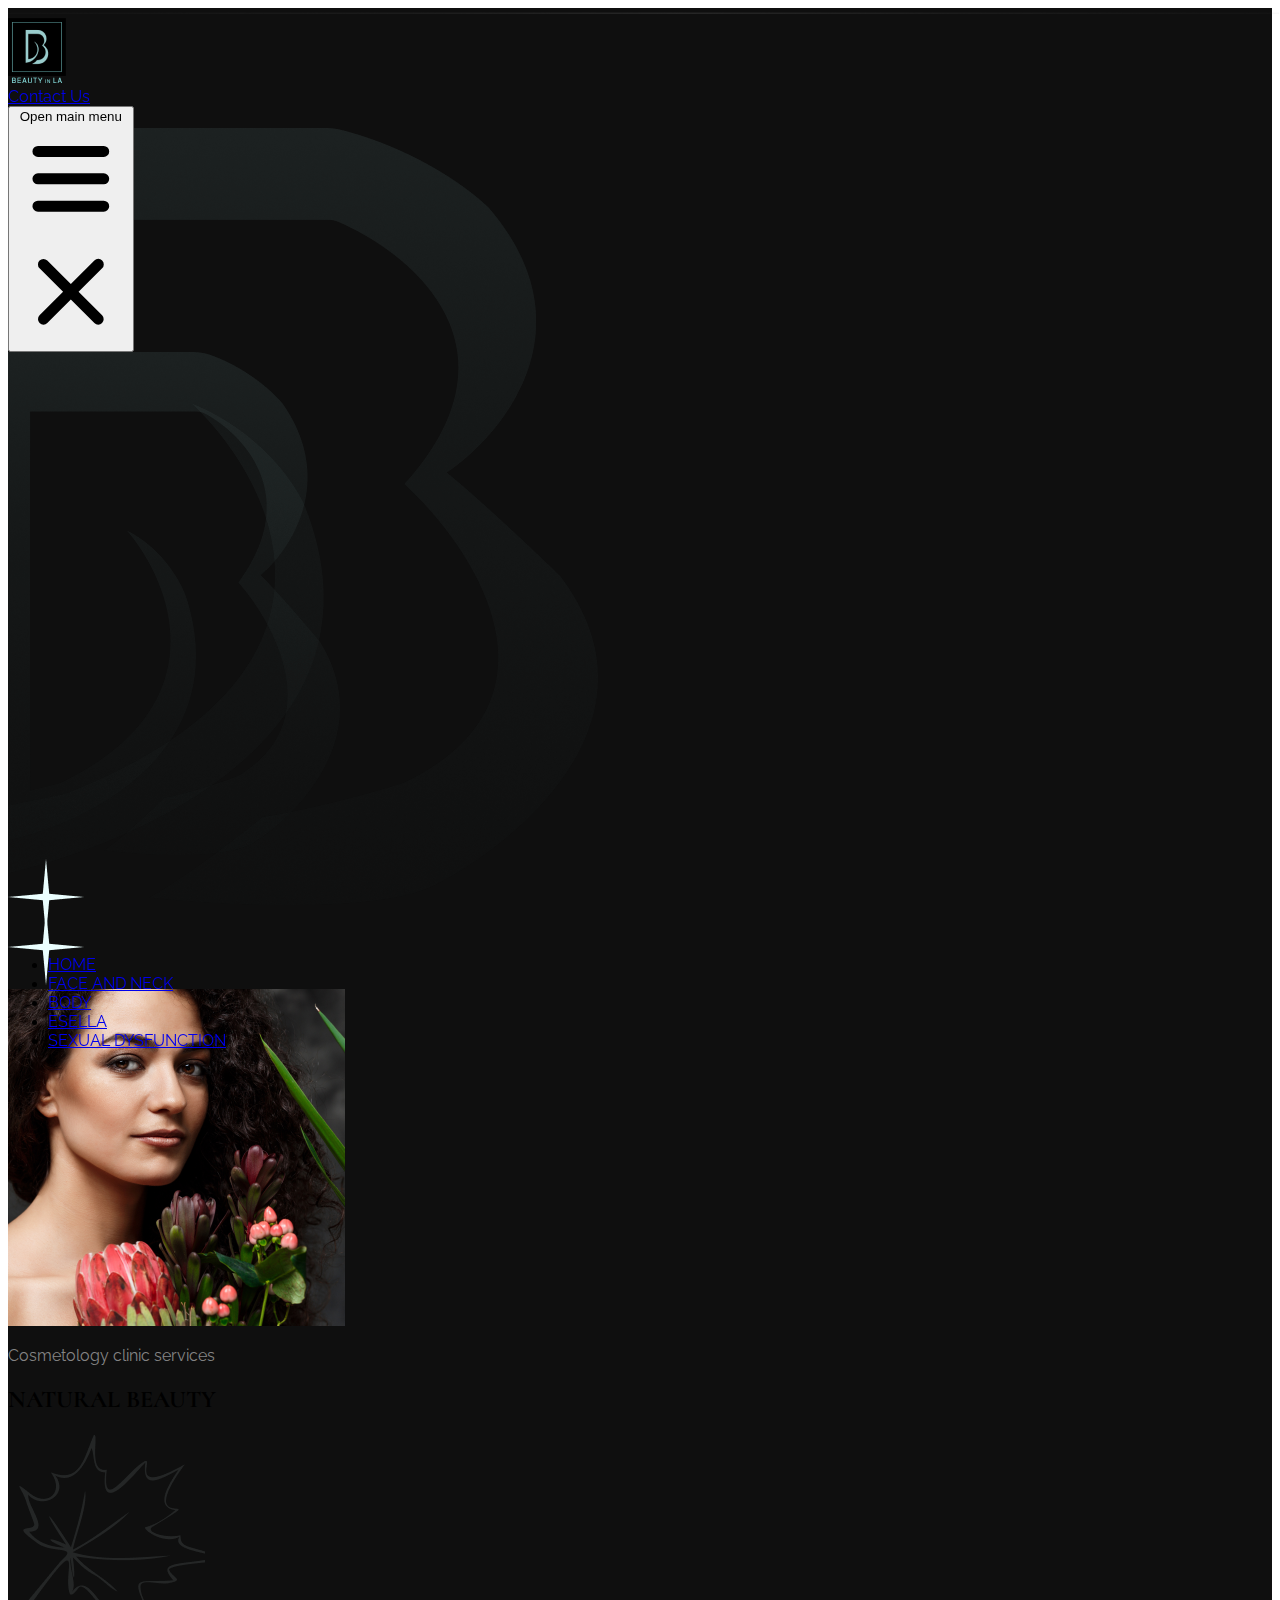
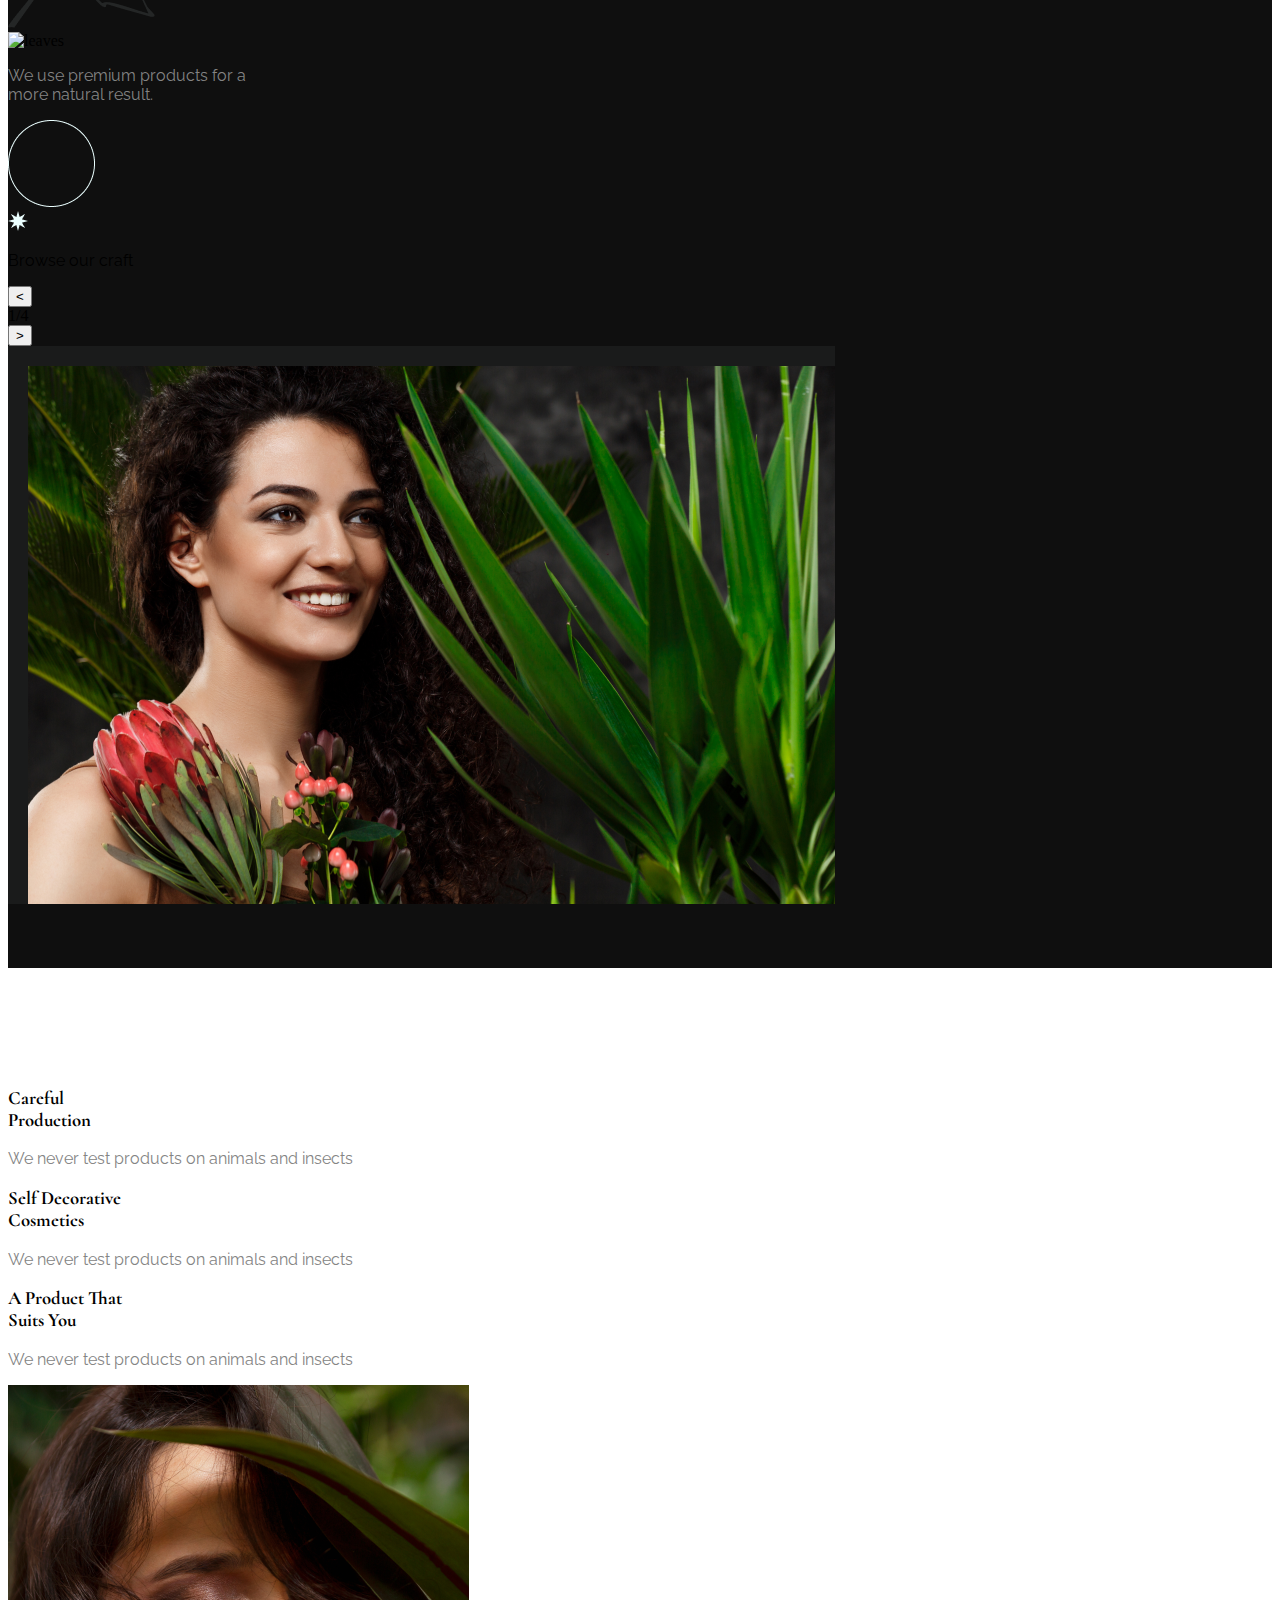
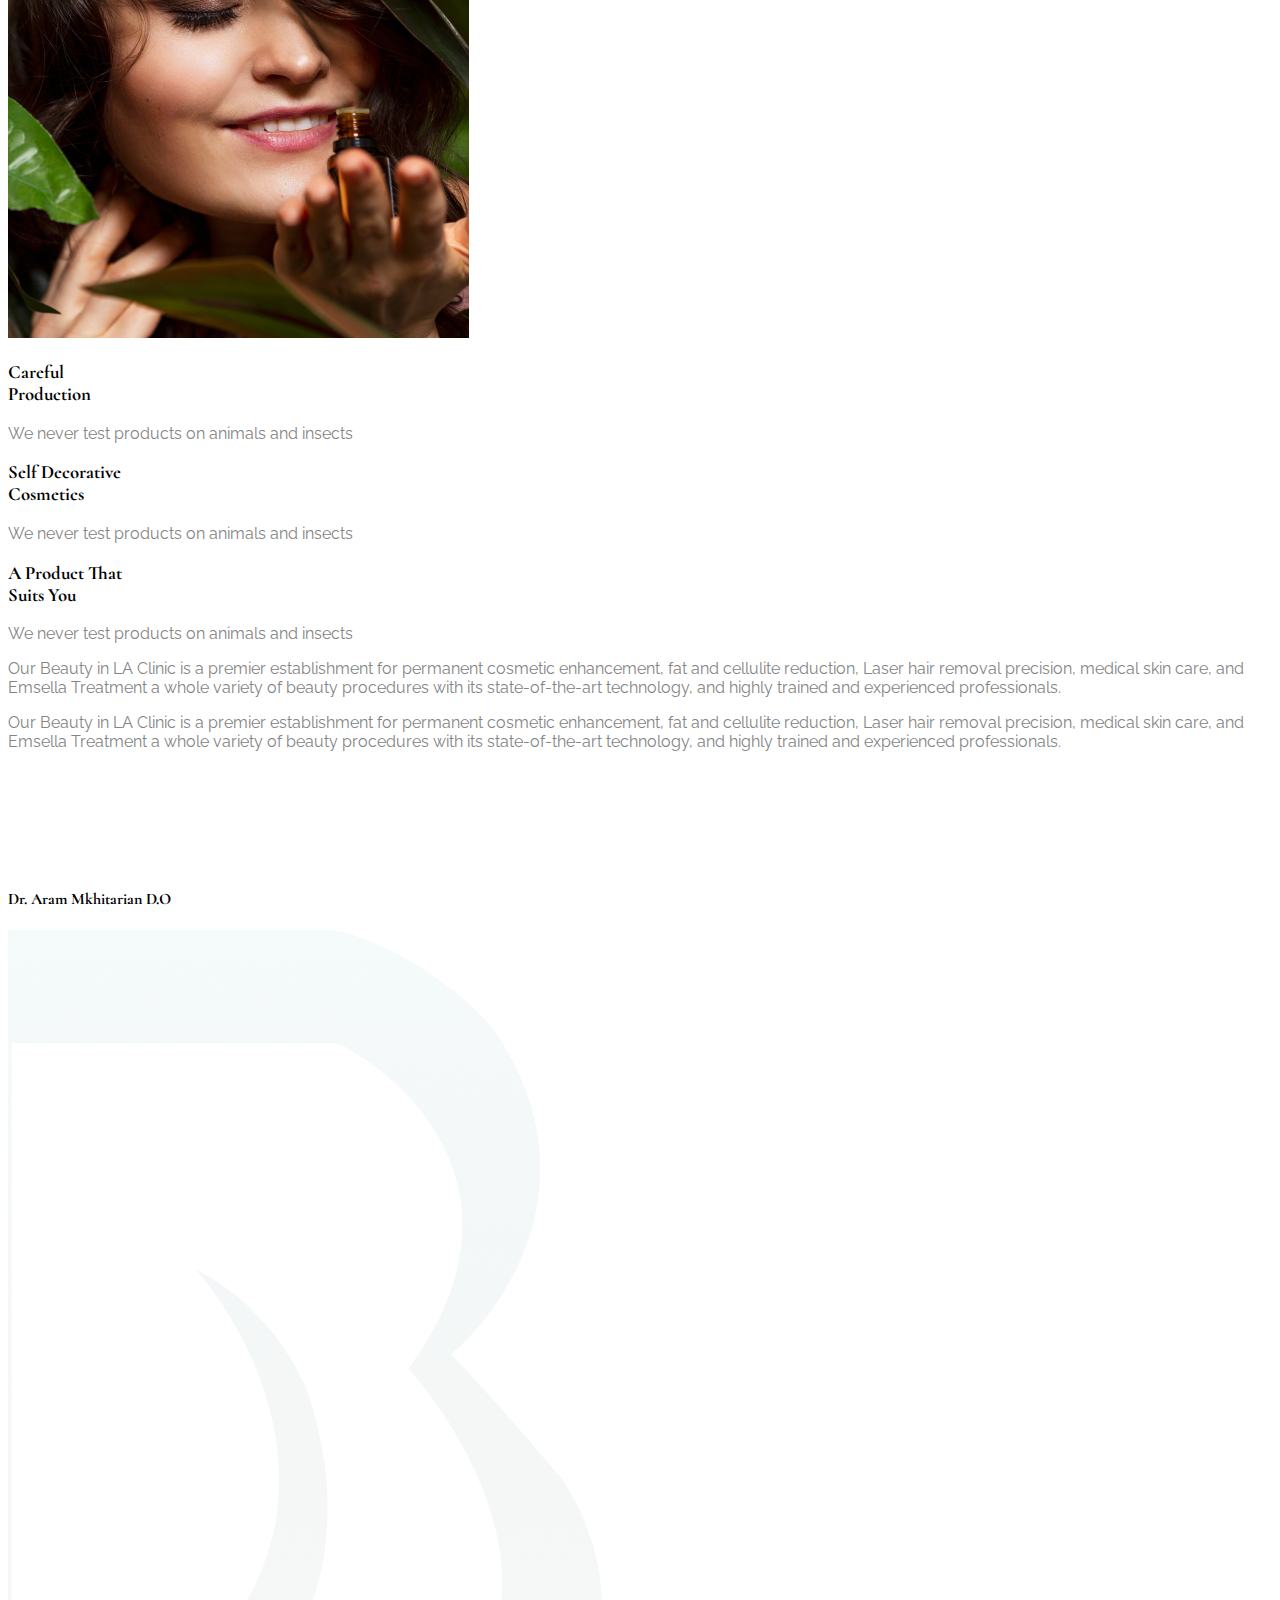
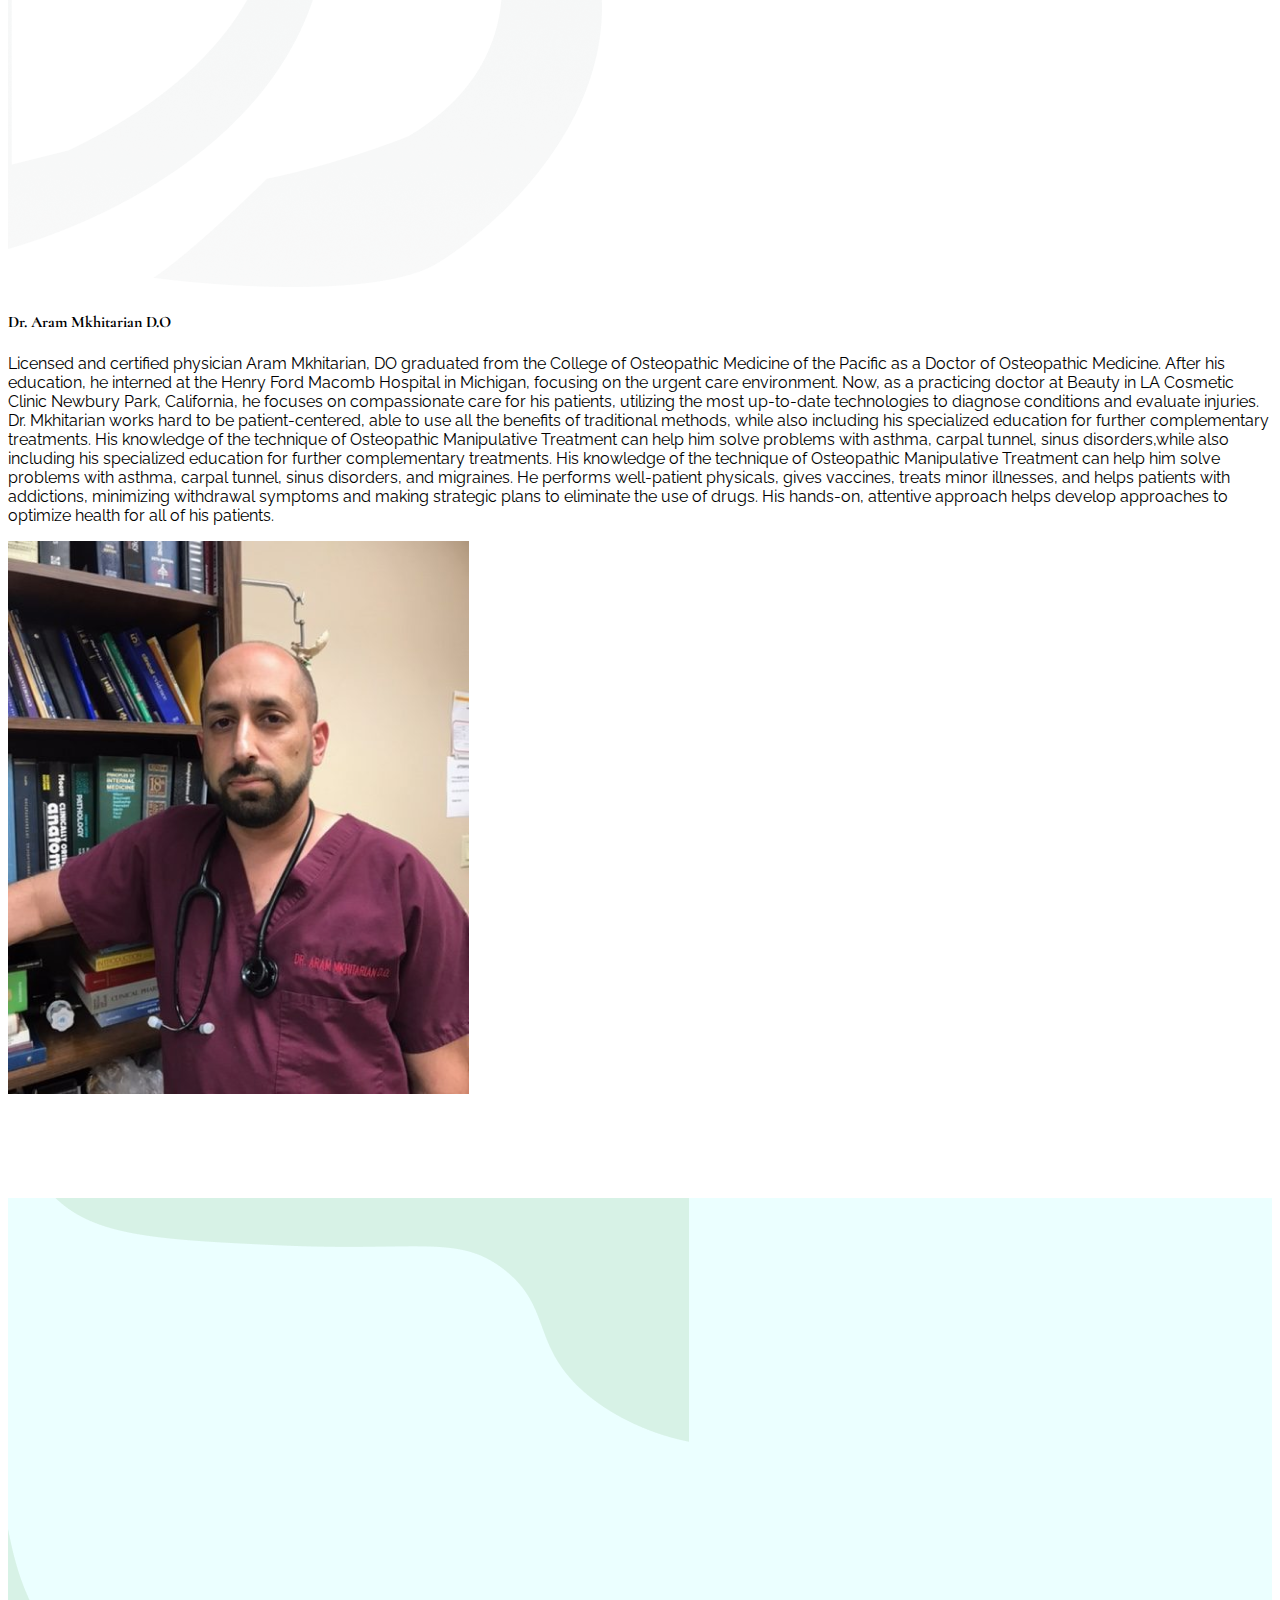
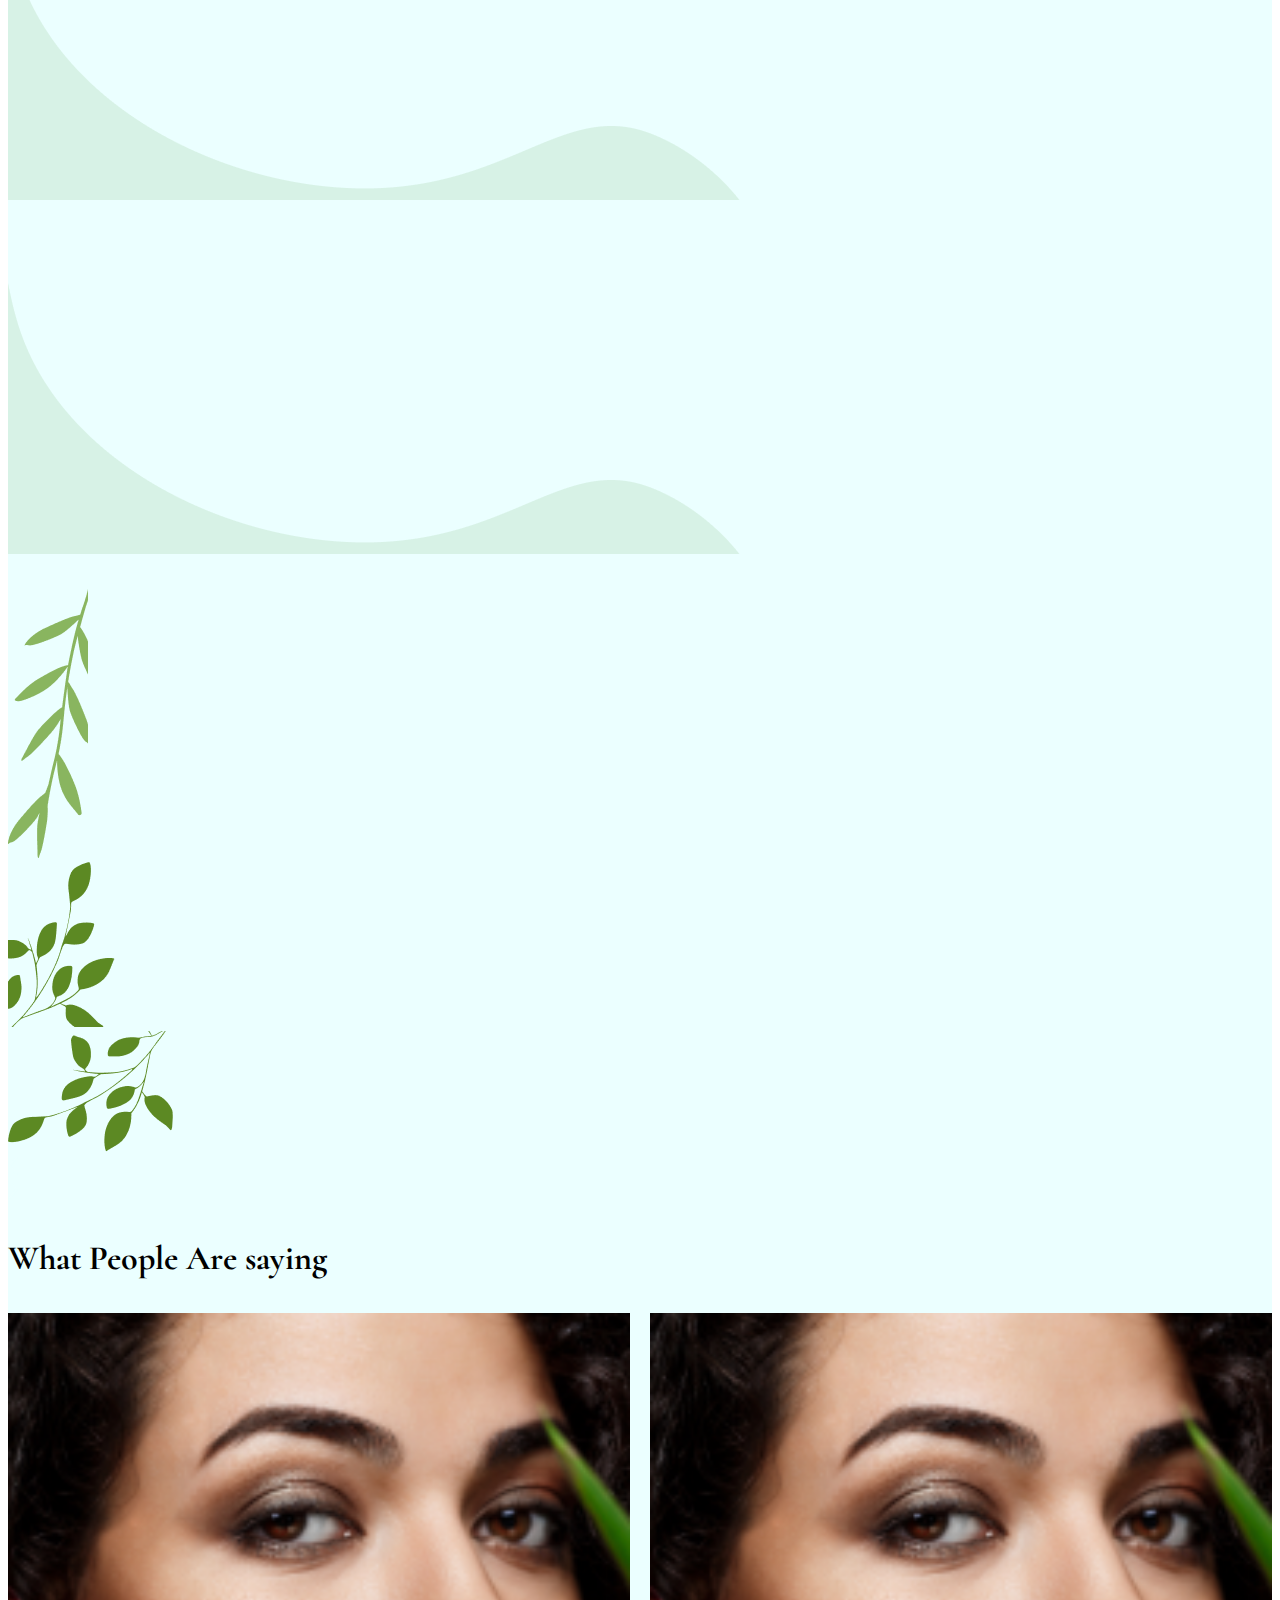
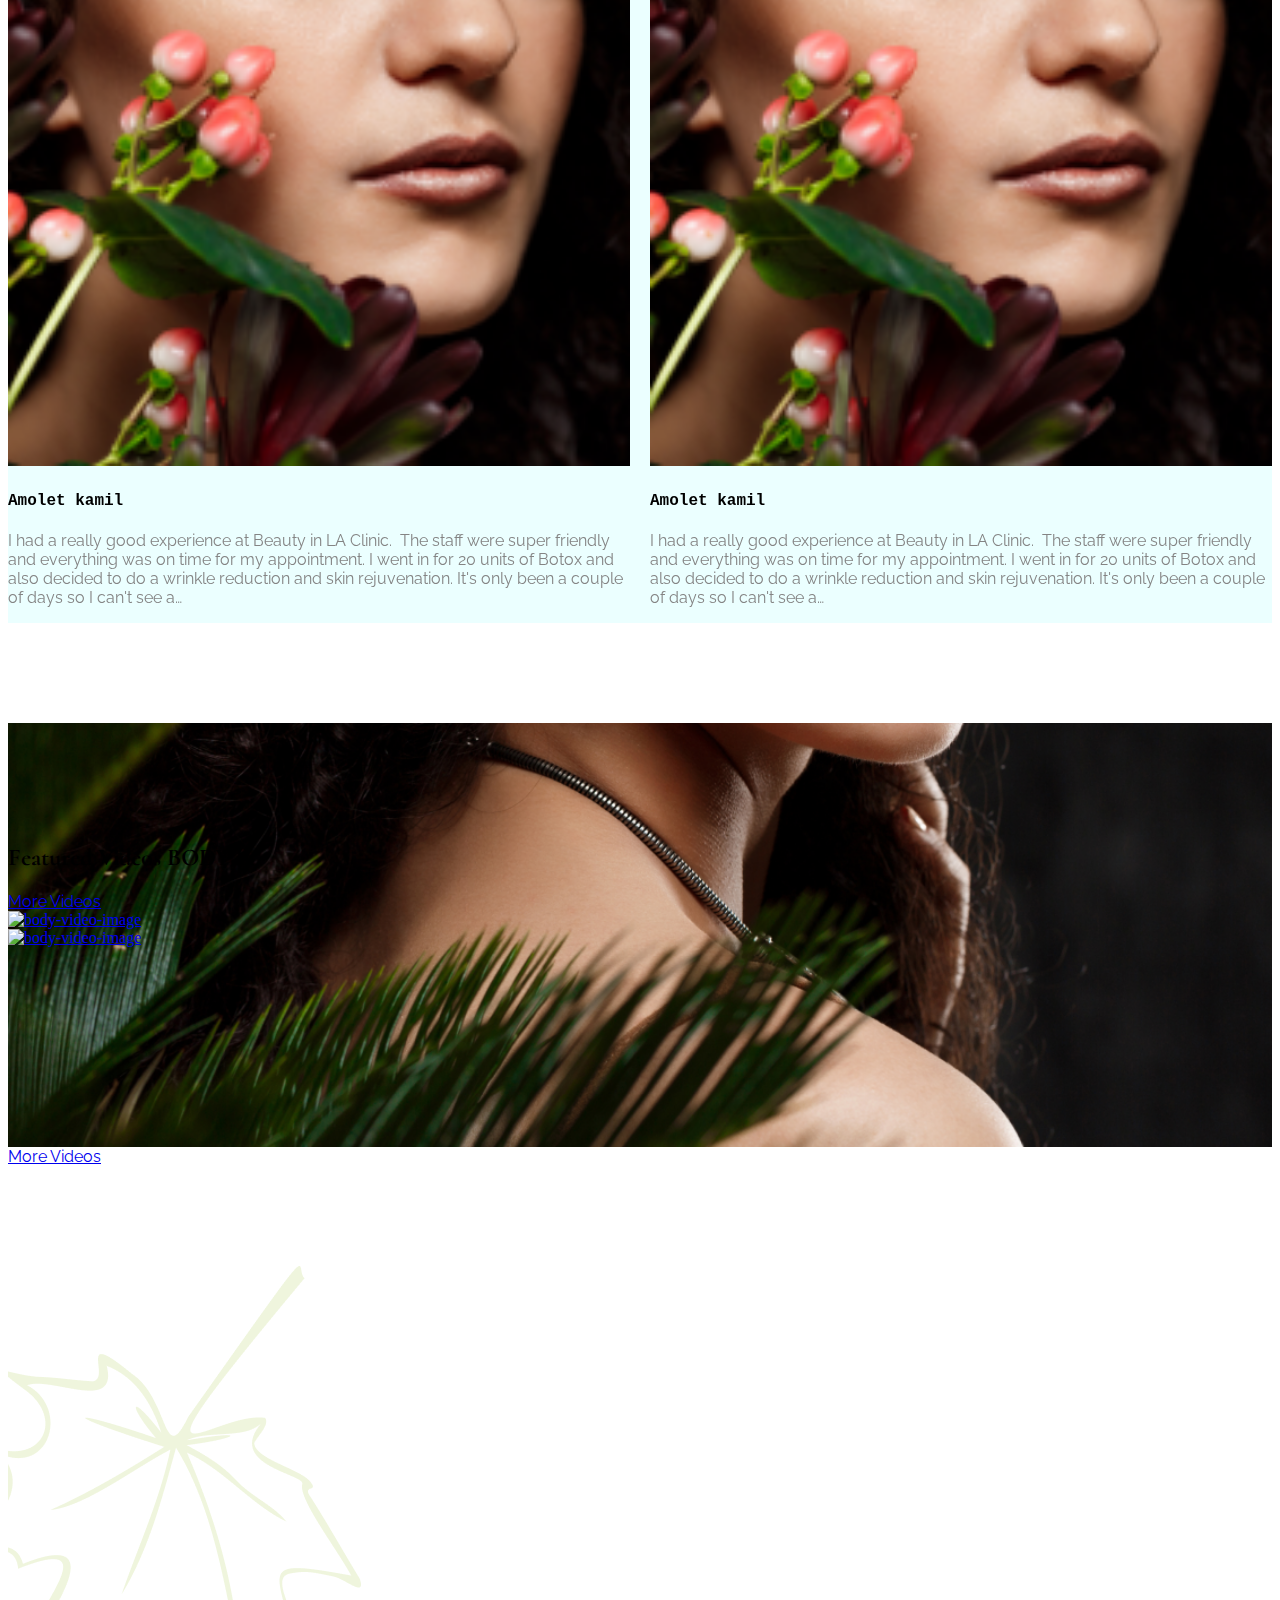
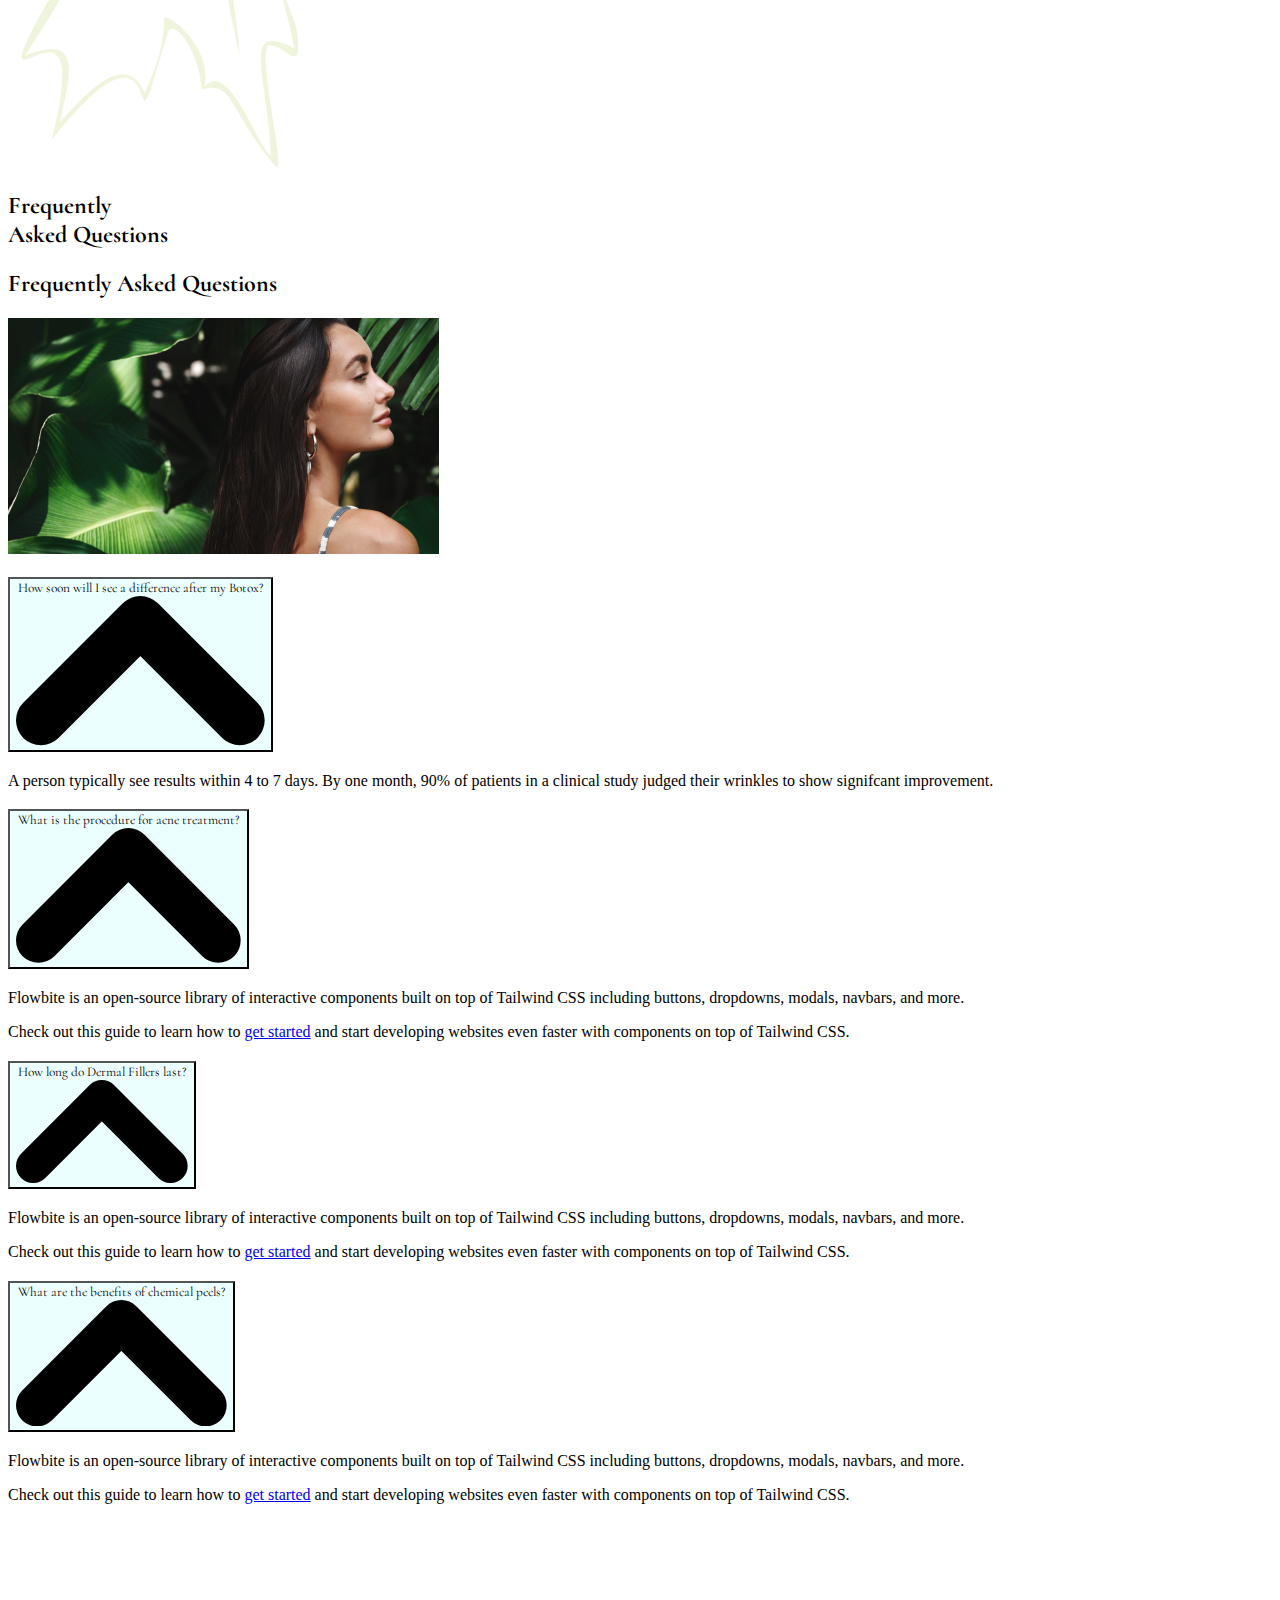
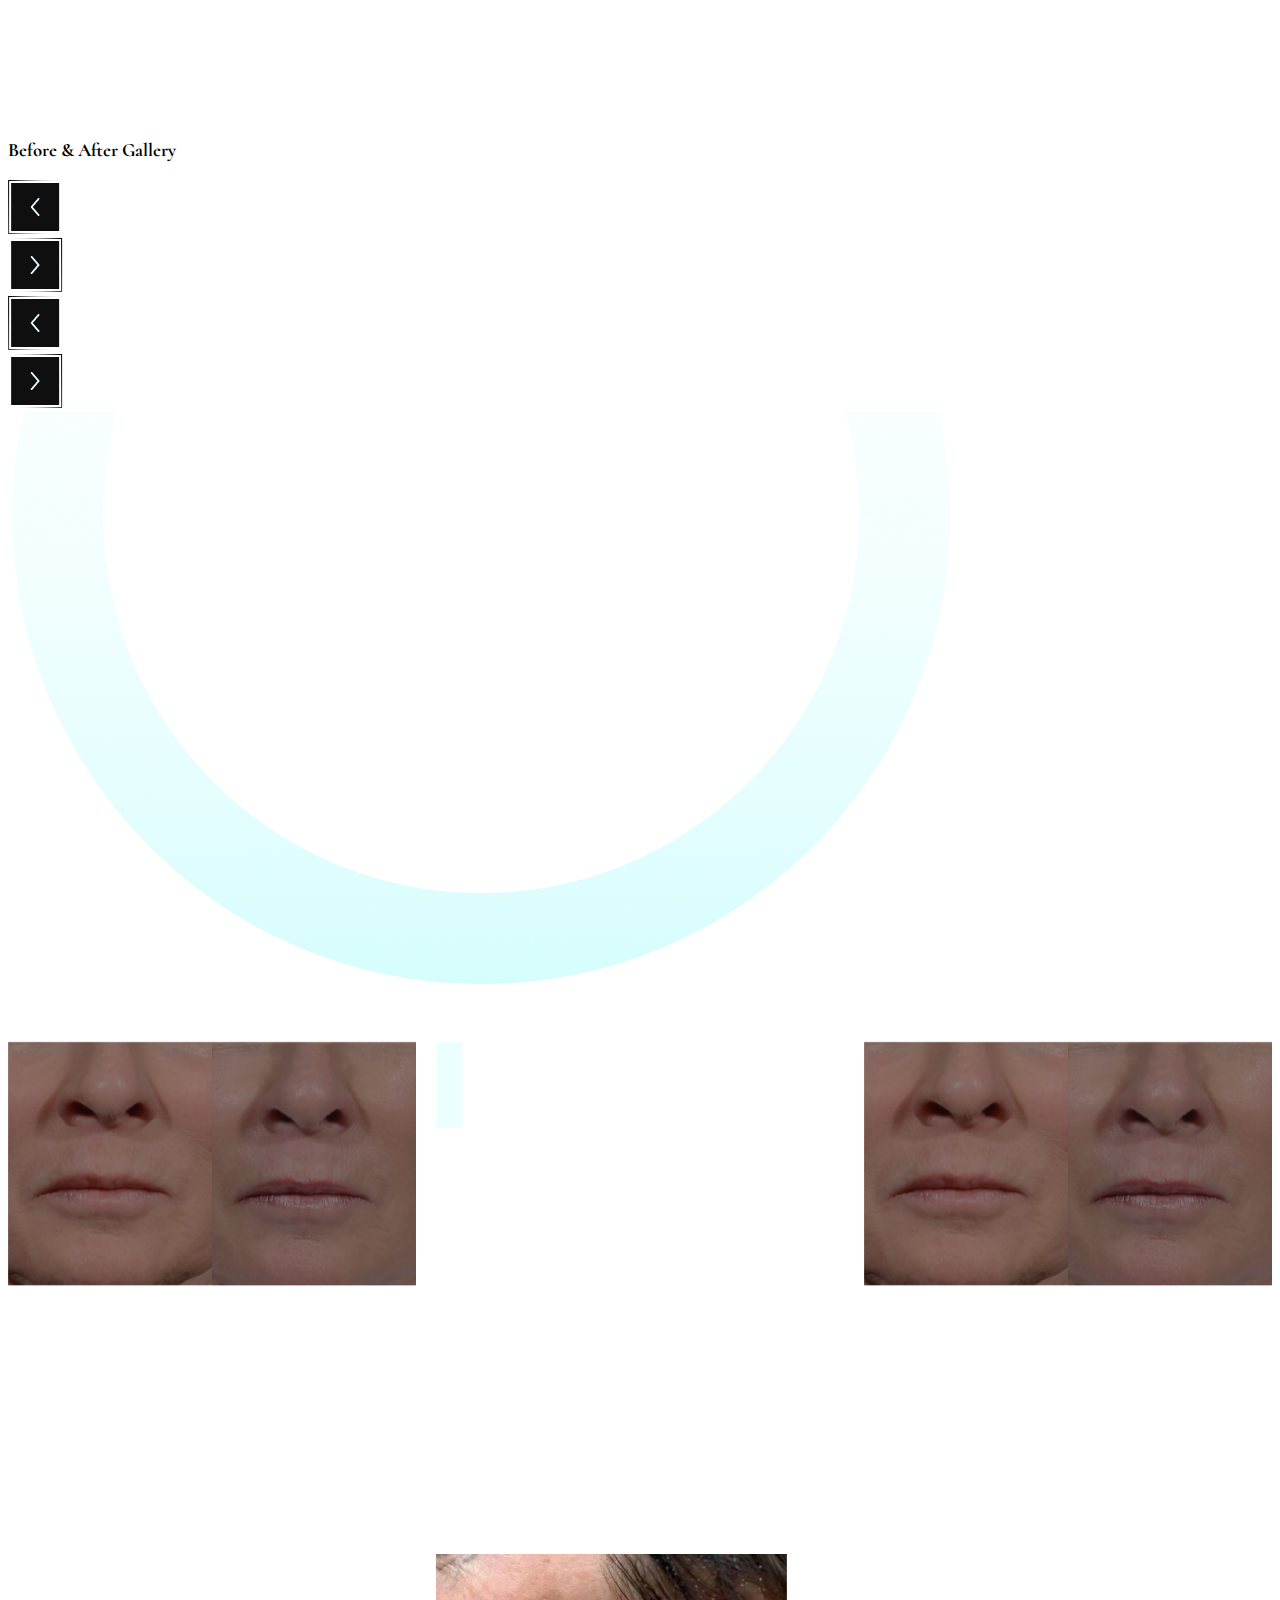
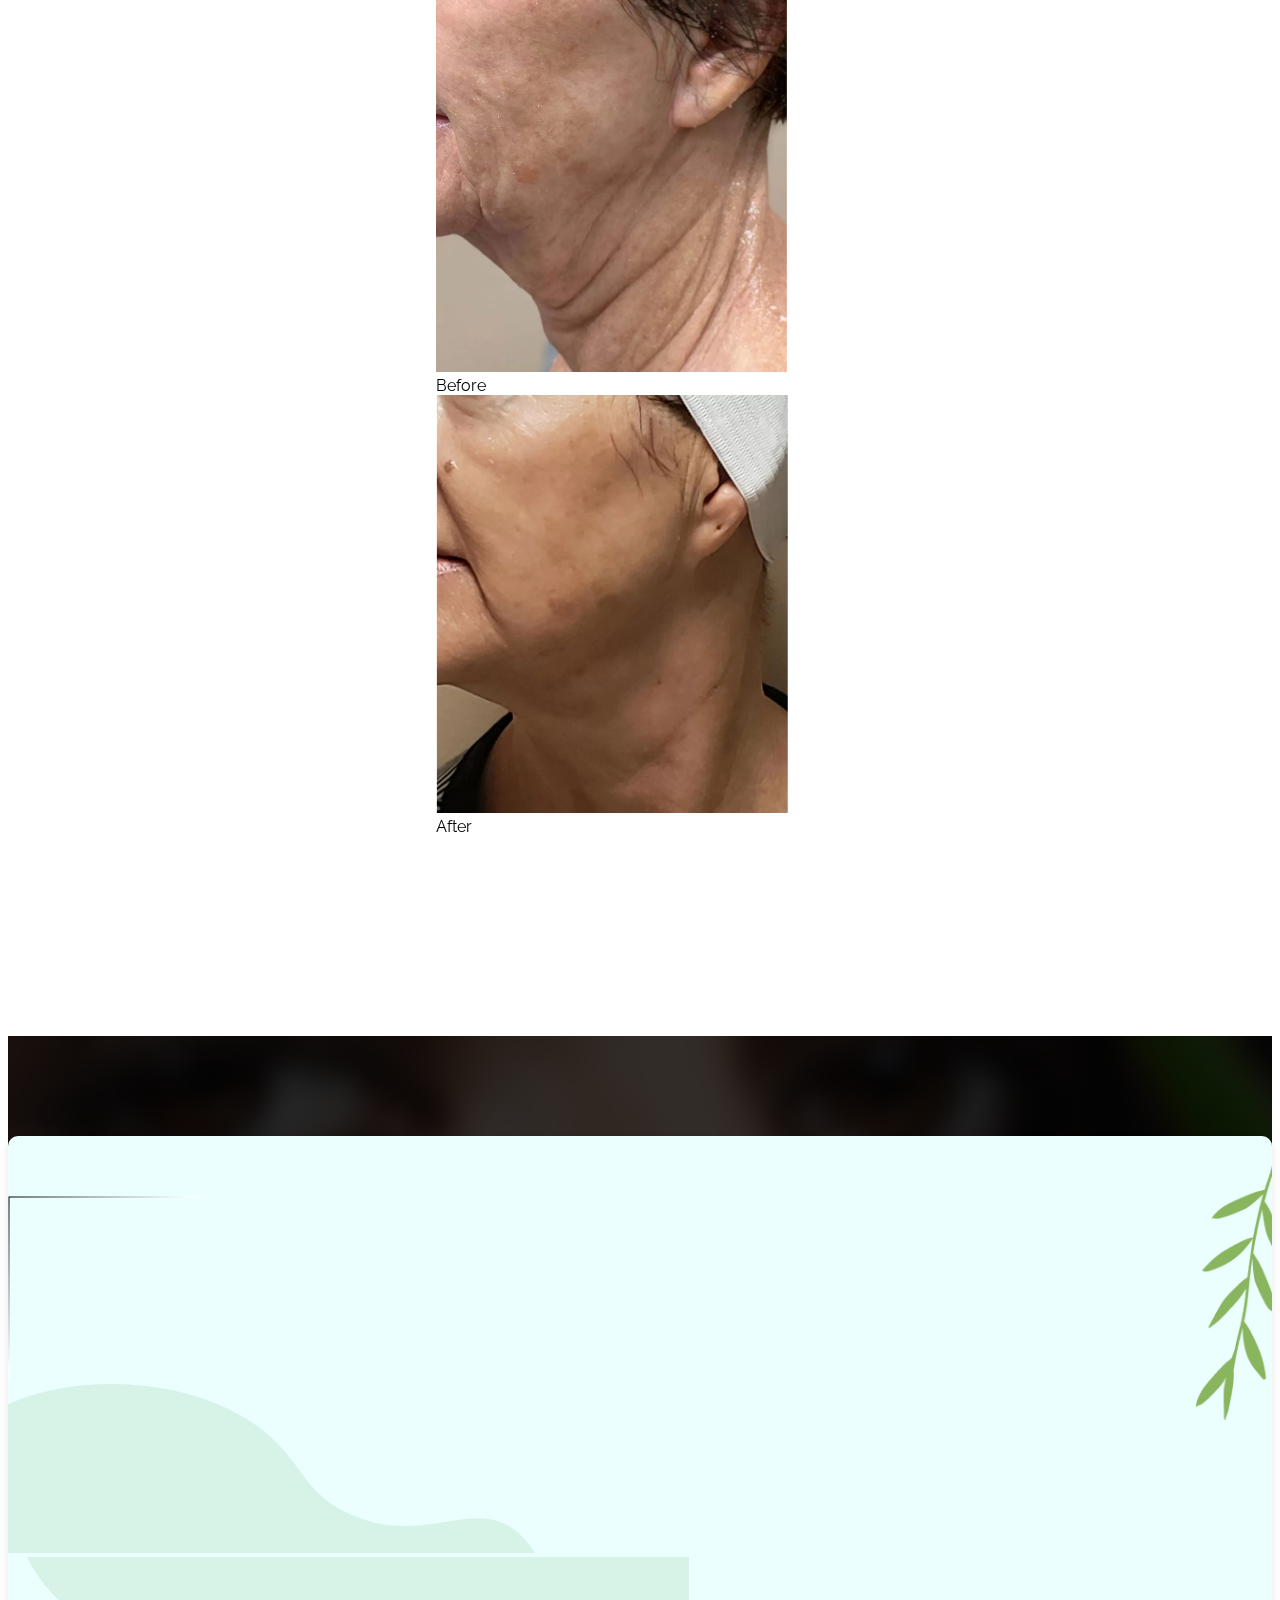
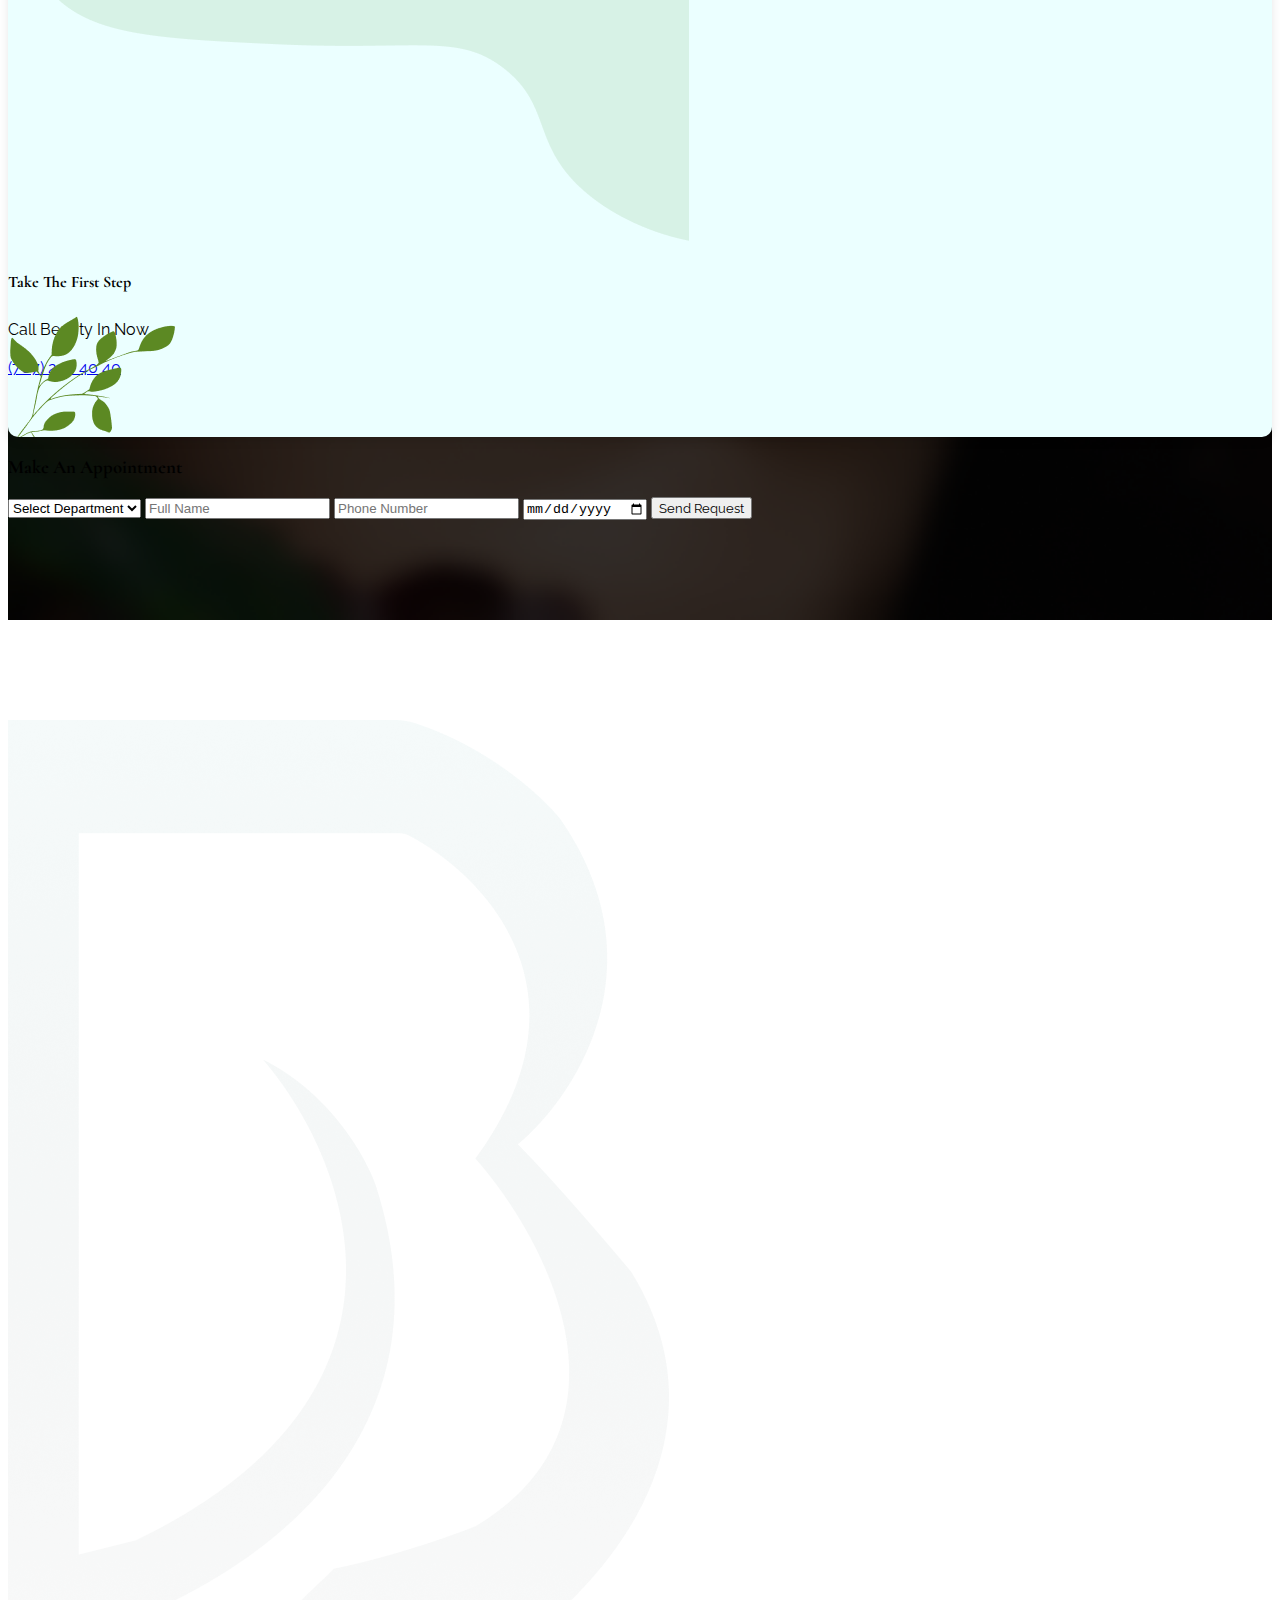
==== index.html @ b0ce586f "update in index page" ====
<!DOCTYPE html>
<html lang="en">
<head>
  <meta charset="UTF-8">
  <meta name="viewport" content="width=device-width, initial-scale=1.0">
  <title>Natural Beauty</title>
  <link rel="stylesheet" href="css/style.css">
  <link href="https://cdn.jsdelivr.net/npm/flowbite@2.5.2/dist/flowbite.min.css" rel="stylesheet" />
  <link rel="stylesheet" href="https://unpkg.com/swiper/swiper-bundle.min.css"/>
    <link rel="preconnect" href="https://fonts.googleapis.com">
    <link rel="preconnect" href="https://fonts.gstatic.com" crossorigin>
    <link href="https://fonts.googleapis.com/css2?family=Cormorant:ital,wght@0,300..700;1,300..700&display=swap" rel="stylesheet">
    <link rel="preconnect" href="https://fonts.googleapis.com">
    <link rel="preconnect" href="https://fonts.gstatic.com" crossorigin>
    <link href="https://fonts.googleapis.com/css2?family=Cormorant:ital,wght@0,300..700;1,300..700&family=Raleway:ital,wght@0,100..900;1,100..900&display=swap" rel="stylesheet">
  <script src="https://cdn.tailwindcss.com"></script>
  <script src="https://code.jquery.com/jquery-3.6.0.min.js"></script>
  <script src="https://cdn.jsdelivr.net/npm/flowbite@2.5.2/dist/flowbite.min.js"></script>

</head>
<body>

    <header class="">
        <nav class="nav-bar px-4 lg:px-6 py-2.5 ">
            <div class="w-full md:w-10/12 xl:w-12/12 flex flex-wrap justify-between items-center mx-auto relative z-0">
                <div class="background absolute top-[120%] left-[2%] w-full h-full ">
                    <img src="assets/images/Line1.png" alt="line" class="hidden md:block" class="">
                </div>
                <a href="index.html" class="flex justify-center items-start ">
                    <img src="assets/images/logo.png" class="mr-3 h-6 sm:h-12" alt="Flowbite Logo " />
                </a>
                <div class="flex  lg:order-2 relative z-10">
                  <div class="hidden lg:block btn bg-cyan-200  hover:bg-cyan-300 p-1 ">
                    <a href="contactus.html" class="hidden md:block  relative z-20   text-black-900 font-semibold py-1 px-3  raleway ">Contact Us</a>
                  </div>
                    <button data-collapse-toggle="mobile-menu-2" type="button" class="inline-flex items-center p-2 ml-1 text-sm text-gray-500 rounded-lg lg:hidden hover:bg-gray-100 focus:outline-none focus:ring-2 focus:ring-gray-200 dark:text-gray-400 dark:hover:bg-gray-700 dark:focus:ring-gray-600" aria-controls="mobile-menu-2" aria-expanded="false">
                        <span class="sr-only">Open main menu</span>
                        <svg class="w-6 h-6" fill="currentColor" viewBox="0 0 20 20" xmlns="http://www.w3.org/2000/svg"><path fill-rule="evenodd" d="M3 5a1 1 0 011-1h12a1 1 0 110 2H4a1 1 0 01-1-1zM3 10a1 1 0 011-1h12a1 1 0 110 2H4a1 1 0 01-1-1zM3 15a1 1 0 011-1h12a1 1 0 110 2H4a1 1 0 01-1-1z" clip-rule="evenodd"></path></svg>
                        <svg class="hidden w-6 h-6" fill="currentColor" viewBox="0 0 20 20" xmlns="http://www.w3.org/2000/svg"><path fill-rule="evenodd" d="M4.293 4.293a1 1 0 011.414 0L10 8.586l4.293-4.293a1 1 0 111.414 1.414L11.414 10l4.293 4.293a1 1 0 01-1.414 1.414L10 11.414l-4.293 4.293a1 1 0 01-1.414-1.414L8.586 10 4.293 5.707a1 1 0 010-1.414z" clip-rule="evenodd"></path></svg>
                    </button>
                </div>
                <div class="hidden justify-between items-center w-full  lg:flex lg:w-auto lg:order-1  py-64 md:px-0 md:py-0 bg-img-header relative" id="mobile-menu-2">
                    <div class="back-image mx-10 md:mx-0">
                        <div class="first absolute top-[10%] left-[0%] w-full h-full block md:hidden">
                              <img src="assets/images/header-vector.png" alt="images" class="w-11/12">
                        </div>
                        <div class="first absolute top-[15%] left-[70%] w-full h-full block md:hidden">
                          <img src="assets/images/banner-Star 2.png" alt="images" class="w-2/12">
                        </div>
                    </div>
                    <ul class="flex flex-col mt-4 font-medium lg:flex-row lg:space-x-8 lg:mt-0 relative z-40">
                      <li>
                        <a href="index.html" class="raleway block py-2 pr-4 pl-3 text-gray-700 border-b border-gray-100 lg:border-0 rounded bg-primary-700 lg:bg-transparent lg:text-primary-700 lg:p-0 dark:text-white" aria-current="page">HOME</a>
                    </li>
                    <li>
                        <a href="faceAndNeck.html" class="raleway block py-2 pr-4 pl-3 text-gray-700 border-b border-gray-100 hover:bg-gray-50 lg:hover:bg-transparent lg:border-0 lg:hover:text-primary-700 lg:p-0 dark:text-gray-400 lg:dark:hover:text-white dark:hover:bg-gray-700 dark:hover:text-white lg:dark:hover:bg-transparent dark:border-gray-700">FACE AND NECK</a>
                    </li>
                    <li>
                        <a href="body.html" class="raleway block py-2 pr-4 pl-3 text-gray-700 border-b border-gray-100 hover:bg-gray-50 lg:hover:bg-transparent lg:border-0 lg:hover:text-primary-700 lg:p-0 dark:text-gray-400 lg:dark:hover:text-white dark:hover:bg-gray-700 dark:hover:text-white lg:dark:hover:bg-transparent dark:border-gray-700">BODY</a>
                    </li>
                    <li>
                        <a href="esella.html" class="raleway block py-2 pr-4 pl-3 text-gray-700 border-b border-gray-100 hover:bg-gray-50 lg:hover:bg-transparent lg:border-0 lg:hover:text-primary-700 lg:p-0 dark:text-gray-400 lg:dark:hover:text-white dark:hover:bg-gray-700 dark:hover:text-white lg:dark:hover:bg-transparent dark:border-gray-700">ESELLA</a>
                    </li>
                    <li>
                        <a href="sexual.html" class=" raleway block py-2 pr-4 pl-3  text-white border-b border-gray-100 hover:bg-gray-50 lg:hover:bg-transparent lg:border-0 lg:hover:text-primary-700 lg:p-0 dark:text-gray-400 lg:dark:hover:text-white dark:hover:bg-gray-700 dark:hover:text-white lg:dark:hover:bg-transparent dark:border-gray-700">SEXUAL DYSFUNCTION</a>
                    </li>
                    </ul>
                </div>
            </div> 
        </nav>
    </header>

    <main>

        <!-- main-banner  -->
        <div class="swiper-container3 overflow-hidden ">
            <div class="swiper-wrapper">
                <div class="swiper-slide relative z-0">
                    <section>
                        <div class="main-banner relative truncate">
                            <div class="main-banner-background-image absolute top-0 left-[-3%] w-11/12 h-full">
                                <img src="assets/faceAdNecks-images/banner-vector.png" alt="main banner image">
                            </div>
                            <div class="container mx-auto flex justify-center mb-10">
                                <div class="w-11/12 lg:w-8/12 xl:w-full ">
                                    <div class="main-banner-container">
                                        <div class="w-full flex flex-row lg:flex-row justify-start relative items-center lg:items-start">
                                            <div class="star-background-image absolute top-[-6%] right-[15%] hidden lg:block">
                                                <img src="assets/faceAdNecks-images/star.png" alt="star">
                                            </div>
                                            <div class="banner-first-image text-white">
                                                <img src="assets/images/banner-image-1.png" alt="banner-image" class="max-w-full">
                                            </div>
                                            <div class="banner-heading text-4xl text-white ml-0 lg:ml-8 mt-4 lg:mt-10 lg:text-6xl ">
                                                <p class=" raleway text-sm md:text-base text-color">Cosmetology clinic services</p>
                                                <h2 class="cormorant text-start lg:text-left ml-3 lg:ml-0">
                                                  <span class="block lg:inline-block text-white ">NATURAL</span>
                                                  <span class="block lg:inline-block text-white ">BEAUTY</span>
                                              </h2>
                                          </div>
                                        </div>
                                        <div class="w-11/12 mt-4 relative">
                                            <div class="leave-background-image absolute top-[-80%] right-[-20%] hidden md:block">
                                                <img src="assets/faceAdNecks-images/leaves.png" alt="leaves">
                                            </div>
                                            <div class="leave-background-image absolute bottom-[-20%] right-[-20%] block md:hidden">
                                              <img src="assets/images/background-leave-2.png" alt="leaves">
                                            </div>
                                            <div class="banner-second-part flex flex-col xl:flex-row justify-between items-center lg:items-start">
                                                <div class="banner-second-text text-start w-full xl:w-1/2 lg:text-left order-last xl:order-first ">
                                                    <div class="banner-p my-4 ">
                                                        <p class="text-color raleway ">We use premium products for a <br> more natural result.</p>
                                                    </div>
                                                    <div class="banner-crub flex justify-start relative lg:justify-start items-center">
                                                        <div class="banner-crub-image mr-3 relative z-0">
                                                            <img src="assets/images/Ellipse-2.png" alt="Home">
                                                            <div class="star absolute top-[40%] left-[40%] lg:left-[40%]">  
                                                              <img src="assets/images/Star-1.png" alt="Home" class="">
                                                          </div>
                                                        </div>
                                                        
                                                        <p class="mr-3 text-white relative z-40"></p>
                                                        <p class="text-white relative z-20 -ml-12 raleway px-2  heading-color">Browse our craft</p>

                                                        <div class="btn absolute bottom-[-80%] md:bottom-[-150%]  left-0 block ">
                                                          <div class="flex items-center justify-center mt-4 space-x-4 relative items-center">
                                                            <button id="swipers-button-next3" class="swipers-button-prev3 text-white text-lg disabled:opacity-50"><</button><img src="assets/images/arrow-line.png" alt="" class="max-w-full mt-1">
                                                            <div class="flex ">
                                                              <div class="flex absolute top-[50%] left-[12%] ">
                                                                <div class="border border-x-8"></div>
                                                              <div class="border border-x-8"></div>
                                                              <div class="border border-x-8"></div>
                                                              </div>
                                                            </div>
                                                            <div id="pagination" class="text-white font-medium absolute top-[10%]">1/4</div>
                                                            <button id="swipers-button-prev3" class="swipers-button-next3 text-white text-lg disabled:opacity-50">></button>
                                                          </div>
                                                        </div>
                                                    </div>
                                                </div>
                                                <div class="banner-second-image1 mt-6 xl:-mt-36 order-first xl:order-last">
                                                    <img src="assets/images/banner-image.png" alt="banner-image" class="max-w-full">
                                                </div>
                                            </div>
                                        </div>
                                    </div>
                                </div>
                            </div>
                        </div>
                    </section>
                </div>
                <div class="swiper-slide">
                  <section>
                      <div class="main-banner relative truncate">
                          <div class="main-banner-background-image absolute top-0 left-[-3%] w-11/12 h-full">
                              <img src="assets/faceAdNecks-images/banner-vector.png" alt="main banner image">
                          </div>
                          <div class="container mx-auto flex justify-center mb-10">
                              <div class="w-11/12 lg:w-8/12 xl:w-full ">
                                  <div class="main-banner-container">
                                      <div class="w-full flex flex-row lg:flex-row justify-start relative items-center lg:items-start">
                                          <div class="star-background-image absolute top-[-6%] right-[15%] hidden lg:block">
                                              <img src="assets/faceAdNecks-images/star.png" alt="star">
                                          </div>
                                          <div class="banner-first-image text-white">
                                              <img src="assets/images/banner-image-1.png" alt="banner-image" class="max-w-full">
                                          </div>
                                          <div class="banner-heading text-4xl text-white ml-0 lg:ml-8 mt-4 lg:mt-10 lg:text-6xl ">
                                              <p class=" raleway text-sm md:text-base text-color">Cosmetology clinic services</p>
                                              <h2 class="cormorant text-start lg:text-left ml-3 lg:ml-0">
                                                <span class="block lg:inline-block text-white ">NATURAL</span>
                                                <span class="block lg:inline-block text-white ">BEAUTY</span>
                                            </h2>
                                        </div>
                                      </div>
                                      <div class="w-11/12 mt-4 relative">
                                          <div class="leave-background-image absolute top-[-80%] right-[-20%] hidden lg:block">
                                              <img src="assets/faceAdNecks-images/leaves.png" alt="leaves">
                                          </div>
                                          <div class="leave-background-image absolute bottom-[-20%] right-[-20%] block md:hidden">
                                            <img src="assets/images/background-leave-2.png" alt="leaves">
                                          </div>
                                          <div class="banner-second-part flex flex-col xl:flex-row justify-between items-center lg:items-start">
                                              <div class="banner-second-text text-start w-full xl:w-1/2 lg:text-left order-last xl:order-first ">
                                                  <div class="banner-p my-4 ">
                                                      <p class="text-color raleway ">We use premium products for a <br> more natural result.</p>
                                                  </div>
                                                  <div class="banner-crub flex justify-start relative lg:justify-start items-center">
                                                      <div class="banner-crub-image mr-3 relative z-0">
                                                          <img src="assets/images/Ellipse-2.png" alt="Home">
                                                          <div class="star absolute top-[40%] left-[40%] lg:left-[40%]">  
                                                            <img src="assets/images/Star-1.png" alt="Home" class="">
                                                        </div>
                                                      </div>
                                                      
                                                      <p class="mr-3 text-white relative z-20"></p>
                                                      <p class="text-white relative z-20 -ml-12 raleway px-2  heading-color">Browse our craft</p>

                                                      <div class="btn absolute bottom-[-80%] md:bottom-[-150%]  left-0 block ">
                                                        <div class="flex items-center justify-center mt-4 space-x-4 relative items-center">
                                                          <button id="swipers-button-prev3" class="swipers-button-prev3 text-white text-lg disabled:opacity-50"><</button><img src="assets/images/arrow-line.png" alt="" class="max-w-full mt-1">
                                                          <div class="flex ">
                                                            <div class="flex absolute top-[50%] left-[30%] ">
                                                              <div class="border border-x-8"></div>
                                                            <div class="border border-x-8"></div>
                                                            <div class="border border-x-8"></div>
                                                            </div>
                                                          </div>
                                                          <div id="pagination" class="text-white font-medium absolute top-[10%]">2/4</div>
                                                          <button id="swipers-button-next3" class="swipers-button-next3 text-white text-lg disabled:opacity-50">></button>
                                                    
                                                        </div>
                                                      </div>
                                                  </div>
                                              </div>
                                              <div class="banner-second-image1 mt-6 xl:-mt-36 order-first xl:order-last">
                                                  <img src="assets/images/banner-image.png" alt="banner-image" class="max-w-full">
                                              </div>
                                          </div>
                                      </div>
                                  </div>
                              </div>
                          </div>
                      </div>
                  </section>
                </div>
                <div class="swiper-slide">
                  <section>
                      <div class="main-banner relative truncate">
                          <div class="main-banner-background-image absolute top-0 left-[-3%] w-11/12 h-full">
                              <img src="assets/faceAdNecks-images/banner-vector.png" alt="main banner image">
                          </div>
                          <div class="container mx-auto flex justify-center mb-10">
                              <div class="w-11/12 lg:w-8/12 xl:w-full ">
                                  <div class="main-banner-container">
                                      <div class="w-full flex flex-row lg:flex-row justify-start relative items-center lg:items-start">
                                          <div class="star-background-image absolute top-[-6%] right-[15%] hidden lg:block">
                                              <img src="assets/faceAdNecks-images/star.png" alt="star">
                                          </div>
                                          <div class="banner-first-image text-white">
                                              <img src="assets/images/banner-image-1.png" alt="banner-image" class="max-w-full">
                                          </div>
                                          <div class="banner-heading text-4xl text-white ml-0 lg:ml-8 mt-4 lg:mt-10 lg:text-6xl ">
                                              <p class=" raleway text-sm md:text-base text-color">Cosmetology clinic services</p>
                                              <h2 class="cormorant text-start lg:text-left ml-3 lg:ml-0">
                                                <span class="block lg:inline-block text-white ">NATURAL</span>
                                                <span class="block lg:inline-block text-white ">BEAUTY</span>
                                            </h2>
                                        </div>
                                      </div>
                                      <div class="w-11/12 mt-4 relative">
                                          <div class="leave-background-image absolute top-[-80%] right-[-20%] hidden lg:block">
                                              <img src="assets/faceAdNecks-images/leaves.png" alt="leaves">
                                          </div>
                                          <div class="leave-background-image absolute bottom-[-20%] right-[-20%] block md:hidden">
                                            <img src="assets/images/background-leave-2.png" alt="leaves">
                                          </div>
                                          <div class="banner-second-part flex flex-col xl:flex-row justify-between items-center lg:items-start">
                                              <div class="banner-second-text text-start w-full xl:w-1/2 lg:text-left order-last xl:order-first ">
                                                  <div class="banner-p my-4 ">
                                                      <p class="text-color raleway ">We use premium products for a <br> more natural result.</p>
                                                  </div>
                                                  <div class="banner-crub flex justify-start relative lg:justify-start items-center">
                                                      <div class="banner-crub-image mr-3 relative z-0">
                                                          <img src="assets/images/Ellipse-2.png" alt="Home">
                                                          <div class="star absolute top-[40%] left-[40%] lg:left-[40%]">  
                                                            <img src="assets/images/Star-1.png" alt="Home" class="">
                                                        </div>
                                                      </div>
                                                      
                                                      <p class="mr-3 text-white relative z-20"></p>
                                                      <p class="text-white relative z-20 -ml-12 raleway px-2  heading-color">Browse our craft</p>

                                                      <div class="btn absolute bottom-[-80%] md:bottom-[-150%]  left-0 block ">
                                                        <div class="flex items-center justify-center mt-4 space-x-4 relative items-center">
                                                          <button id="swipers-button-next3" class="swipers-button-prev3 text-white text-lg disabled:opacity-50"><</button><img src="assets/images/arrow-line.png" alt="" class="max-w-full mt-1">
                                                          <div class="flex ">
                                                            <div class="flex absolute top-[50%] left-[60%] ">
                                                            <div class="border border-x-8"></div>
                                                            <div class="border border-x-8"></div>
                                                            <div class="border border-x-8"></div>
                                                            </div>
                                                          </div>
                                                          <div id="pagination" class="text-white font-medium absolute top-[10%]">3/4</div>
                                                          <button id="swipers-button-prev3" class=" swipers-button-next3 text-white text-lg disabled:opacity-50">></button>
                                                        </div>
                                                      </div>
                                                  </div>
                                              </div>
                                              <div class="banner-second-image1 mt-6 xl:-mt-36 order-first xl:order-last">
                                                  <img src="assets/images/banner-image.png" alt="banner-image" class="max-w-full">
                                              </div>
                                          </div>
                                      </div>
                                  </div>
                              </div>
                          </div>
                      </div>
                  </section>
                </div>
                <div class="swiper-slide">
                  <section>
                      <div class="main-banner relative truncate">
                          <div class="main-banner-background-image absolute top-0 left-[-3%] w-11/12 h-full">
                              <img src="assets/faceAdNecks-images/banner-vector.png" alt="main banner image">
                          </div>
                          <div class="container mx-auto flex justify-center mb-10">
                              <div class="w-11/12 lg:w-8/12 xl:w-full ">
                                  <div class="main-banner-container">
                                      <div class="w-full flex flex-row lg:flex-row justify-start relative items-center lg:items-start">
                                          <div class="star-background-image absolute top-[-6%] right-[15%] hidden lg:block">
                                              <img src="assets/faceAdNecks-images/star.png" alt="star">
                                          </div>
                                          <div class="banner-first-image text-white">
                                              <img src="assets/images/banner-image-1.png" alt="banner-image" class="max-w-full">
                                          </div>
                                          <div class="banner-heading text-4xl text-white ml-0 lg:ml-8 mt-4 lg:mt-10 lg:text-6xl ">
                                              <p class=" raleway text-sm md:text-base text-color">Cosmetology clinic services</p>
                                              <h2 class="cormorant text-start lg:text-left ml-3 lg:ml-0">
                                                <span class="block lg:inline-block text-white font-bold">NATURAL</span>
                                                <span class="block lg:inline-block text-white font-bold">BEAUTY</span>
                                            </h2>
                                        </div>
                                        
                                      </div>
                                      <div class="w-11/12 mt-4 relative">
                                          <div class="leave-background-image absolute top-[-80%] right-[-20%] hidden lg:block">
                                              <img src="assets/faceAdNecks-images/leaves.png" alt="leaves">
                                          </div>
                                          <div class="leave-background-image absolute bottom-[-20%] right-[-20%] block md:hidden">
                                            <img src="assets/images/background-leave-2.png" alt="leaves">
                                          </div>
                                          <div class="banner-second-part flex flex-col xl:flex-row justify-between items-center lg:items-start">
                                              <div class="banner-second-text text-start w-full xl:w-1/2 lg:text-left order-last xl:order-first ">
                                                  <div class="banner-p my-4 ">
                                                      <p class="text-color raleway ">We use premium products for a <br> more natural result.</p>
                                                  </div>
                                                  <div class="banner-crub flex justify-start relative lg:justify-start items-center">
                                                      <div class="banner-crub-image mr-3 relative z-0">
                                                          <img src="assets/images/Ellipse-2.png" alt="Home">
                                                          <div class="star absolute top-[40%] left-[40%] lg:left-[40%]">  
                                                            <img src="assets/images/Star-1.png" alt="Home" class="">
                                                        </div>
                                                      </div>
                                                      
                                                      <p class="mr-3 text-white relative z-20"></p>
                                                      <p class="text-white relative z-20 -ml-12 raleway px-2  heading-color">Browse our craft</p>

                                                      <div class="btn absolute bottom-[-80%] md:bottom-[-150%]  left-0 block ">
                                                        <div class="flex items-center justify-center mt-4 space-x-4 relative items-center">
                                                          <button id="swipers-button-next3" class="swipers-button-prev3 text-white text-lg disabled:opacity-50"><</button><img src="assets/images/arrow-line.png" alt="" class="max-w-full mt-1">
                                                          <div class="flex ">
                                                            <div class="flex absolute top-[50%] left-[77%] ">
                                                              <div class="border border-x-8"></div>
                                                            <div class="border border-x-8"></div>
                                                            <div class="border border-x-8"></div>
                                                            </div>
                                                          </div>
                                                          <div id="pagination" class="text-white font-medium absolute top-[10%]">4/4</div>
                                                          <button id="swipers-button-prev3" class="swipers-button-next3 text-white text-lg disabled:opacity-50">></button>
                                                        </div>
                                                      </div>
                                                  </div>
                                              </div>
                                              <div class="banner-second-image1 mt-6 xl:-mt-36 order-first xl:order-last">
                                                  <img src="assets/images/banner-image.png" alt="banner-image" class="max-w-full">
                                              </div>
                                          </div>
                                      </div>
                                  </div>
                              </div>
                          </div>
                      </div>
                  </section>
                </div>
            </div>
        </div> 

        <!-- product detail  -->

        <section class="product cols-padding relative z-20 py-12">
            <div class="container mx-auto px-4">
              <div class="flex flex-wrap justify-center items-center">
                <div class="w-full md:w-8/12 lg:w-7/12 block md:hidden">
                    <div class="producttext-front flex flex-wrap justify-between gap-6 mb-1">
                        <div class="w-full md:w-3/12 text-center md:text-start ">
                          <div class="product-text-1">
                            <h3 class="text-3xl border-b-2 border-gray-300 cormorant mb-4 font-bold">Careful <br><span class="font-normal">Production</span></h3>
                            <p class="text-color raleway">We never test products on animals and insects</p>
                          </div>
        
                        </div>
                        <div class="w-full md:w-3/12 text-center md:text-start">
                          <div class="product-text-1">
                            <h3 class="text-3xl border-b-2 border-gray-300 cormorant mb-4 font-bold">Self Decorative<br><span class="font-normal">Cosmetics</span></h3>
                            <p class="text-color raleway">We never test products on animals and insects</p>
                          </div>
                        </div>
                        <div class="w-full md:w-3/12 text-center md:text-start mb-2 md:mb-0">
                          <div class="product-text-1">
                            <h3 class="text-3xl border-b-2 border-gray-300 cormorant mb-4 font-bold">A Product That<br><span class="font-normal">Suits You</span></h3>
                            <p class="text-color raleway">We never test products on animals and insects</p>
                          </div>
                        </div>
                      </div>
                 </div>
              
                <div class="w-full md:w-4/12 lg:w-4/12 flex justify-center mb-8 md:mb-0">
                  <div class="product-image">
                    <img src="assets/images/section-2-image.png" alt="product-image" class="w-full md:w-full lg:w-11/12">
                  </div>
                </div>
          
               
                 
                <div class="w-full md:w-8/12 lg:w-7/12">
                  
                  
                  <div class="producttext-front flex flex-wrap md:flex-nowrap justify-between mb-1">
                    
                    <div class="w-full md:w-3/12 text-start hidden md:block">
                      <div class="product-text-1">
                        <h3 class="text-3xl border-b-2 border-gray-300 cormorant mb-4 font-bold">Careful <br><span class="font-normal">Production</span></h3>
                        <p class="text-color raleway">We never test products on animals and insects</p>
                      </div>
                    </div>
                    
                   
                    <div class="w-full md:w-3/12 text-start hidden md:block">
                      <div class="product-text-1">
                        <h3 class="text-3xl border-b-2 border-gray-300 cormorant mb-4 font-bold">Self Decorative<br><span class="font-normal">Cosmetics</span></h3>
                        <p class="text-color raleway">We never test products on animals and insects</p>
                      </div>
                    </div>
                    
                    
                    <div class="w-full md:w-3/12 text-start hidden md:block">
                      <div class="product-text-1">
                        <h3 class="text-3xl border-b-2 border-gray-300 cormorant mb-4 font-bold">A Product That<br><span class="font-normal">Suits You</span></h3>
                        <p class="text-color raleway">We never test products on animals and insects</p>
                      </div>
                    </div>
                  </div>
                  
                  
                  
                  <div class="product-text-2 pt-2">
                    <div class=" md:text-left">
                      <p class="py-2.5 text-color text-xl raleway">
                        Our Beauty in LA Clinic is a premier establishment for permanent cosmetic enhancement, fat and cellulite reduction, Laser hair removal precision, medical skin care, and Emsella Treatment a whole variety of beauty procedures with its state-of-the-art technology, and highly trained and experienced professionals.
                      </p>
                      <p class="text-color text-xl raleway">
                        Our Beauty in LA Clinic is a premier establishment for permanent cosmetic enhancement, fat and cellulite reduction, Laser hair removal precision, medical skin care, and Emsella Treatment a whole variety of beauty procedures with its state-of-the-art technology, and highly trained and experienced professionals.
                      </p>
                    </div>
                  </div>
                </div>
              </div>
            </div>
        </section>

        <!-- detail section  -->

        <section class="detail relative z-10 py-10 md:py-20">
            <div class="detail-heading block md:hidden text-center">
                <h4 class="text-2xl md:text-4xl font-semibold mb-5 cormorant">Dr. Aram Mkhitarian D.O</h4>
              </div>
          
            <div class="detail-background absolute top-[-50%] left-0 w-4/12 z-0 hidden lg:block">
              <img src="assets/images/section-2-backgroundimage.png" alt="background image" class="w-full h-auto">
            </div>
          
            <div class="container mx-auto flex justify-center items-center px-4">
              <div class="w-full md:w-11/12 flex flex-wrap md:flex-nowrap justify-center items-center">
                
                <div class="details-section w-full md:w-3/5 px-4 order-last md:order-first">
                  <div class="detail-heading hidden md:block">
                    <h4 class="text-2xl md:text-4xl font-bold mb-9 cormorant">Dr. Aram Mkhitarian D.O</h4>
                  </div>
                  <div class="detail-content">
                    <p class="text-sm md:text-base text-gray-700 raleway  mt-2 md:mt-0 ">
                      Licensed and certified physician Aram Mkhitarian, DO graduated from the College of Osteopathic Medicine
                      of the Pacific as a Doctor of Osteopathic Medicine. After his education, he interned at the Henry Ford Macomb
                      Hospital in Michigan, focusing on the urgent care environment. Now, as a practicing doctor at Beauty in LA
                      Cosmetic Clinic Newbury Park, California, he focuses on compassionate care for his patients, utilizing the
                      most up-to-date technologies to diagnose conditions and evaluate injuries. Dr. Mkhitarian works hard to
                      be patient-centered, able to use all the benefits of traditional methods, while also including his specialized
                      education for further complementary treatments. His knowledge of the technique of Osteopathic Manipulative
                      Treatment can help him solve problems with asthma, carpal tunnel, sinus disorders,while also including his specialized
                      education for further complementary treatments. His knowledge of the technique of Osteopathic Manipulative
                      Treatment can help him solve problems with asthma, carpal tunnel, sinus disorders, and migraines. He performs
                      well-patient physicals, gives vaccines, treats minor illnesses, and helps patients with addictions, minimizing
                      withdrawal symptoms and making strategic plans to eliminate the use of drugs. His hands-on, attentive
                      approach helps develop approaches to optimize health for all of his patients.
                    </p>
                  </div>
                </div>
          
              
                <div class="w-full md:w-2/5 flex justify-center md:justify-start mt-8 md:mt-0 px-4 order-first md:order-last">
                  <div class="detail-image">
                    <img src="assets/images/section-3-image.png" alt="Dr. Aram Mkhitarian" class="w-full h-auto rounded-lg shadow-md">
                  </div>
                </div>
              </div>
            </div>
          </section>
        
        <!-- BLOG SECTION  -->



        <section class=" cols-padding ">
          <div class="comment bg-color1 relative overflow-hidden pt-10  md:py-10 z-0">
            <div class="background-images ">
                <div class="call-background-3 absolute top-[0%] right-[-65%] w-full h-full z-0">
                    <img src="assets/faceAdNecks-images/decoration-image-4.png" alt="decoration images">
                </div>
                <div class="call-background-4 absolute bottom-[-50%] md:bottom-[-35%] lg:bottom-[-27%] left-[0%] w-full h-full z-0">
                    <img src="assets/faceAdNecks-images/decoration-image-5.png" alt="decoration images" class="hidden md:block">
                </div>
                <div class="call-background-4 absolute bottom-[-53%]  lg:bottom-[-23.5%] left-[0%] w-8/12 h-full z-0">
                  <img src="assets/faceAdNecks-images/decoration-image-5.png" alt="decoration images" class="block md:hidden">
              </div>
                <div class="call-background-1 absolute top-[10%] right-[-88%] w-3/12 lg:w-11/12 z-0">
                    <img src="assets/faceAdNecks-images/decoration-image-2.png" alt="decoration images" class="hidden md:block">
                </div>
                <div class="call-background-2 absolute bottom-[0%] left-[0%] w-1/12 md:w-full  z-0 ">
                    <img src="assets/faceAdNecks-images/decoration-image-3.png" alt="decoration images" class="">
                </div>
                <div class="call-background-2 absolute top-[-2%] right-[0%] md:right-[-90%] w-2/12 md:w-full  z-0">
                  <img src="assets/faceAdNecks-images/decoration-image-1.png" alt="decoration images">
                </div>
            </div>
              <div class="container mx-auto pb-0 md:pb-24 relative overflow-hidden ">
              <div class="gallery-button flex justify-around absolute bottom-[5%] left-[40%] md:left-[47%]  z-50">
                  <div class="swipers-button-prev7 text-white bg-black py-2 px-4 mr-3 flex justify-center items-center"> <img src="assets/images/left-arrow.png" alt="" class=""> </div>
                  <div class="swipers-button-next7 text-white bg-black py-2 px-4 flex justify-center items-center"> <img src="assets/images/right-arrow.png" alt="" class=""> </div>
                </div>
                  <div class="comment-head text-center">
                      <h3 class="font-34 mb-10 cormorant font-bold">What People <span class="font-normal">Are saying</span></h3>
                  </div>
                  <div class="comment-contaier flex justify-center">
                      <div class="w-full  lg:w-11/12 ">
                          <div class="comment-first-part relative ">
                              <div class="swiper-container7 overflow-hidden">
                                  <div class=" swiper-wrapper">
                                      <div class="swiper-slide flex ">
                                        <div class="w-full">

                                          <div class="blog-first-part flex items-center justify-center mb-24 md:mb-0">
                                              <div class="blog-first-image w-full pl-5 md:pl-0">
                                                  <img src="assets/images/sction-4-image-1.png" alt="section-4-image" class="max-w-full">
                                              </div>
                                              <div class="blog-first-content mx-6 ">
                                                  <div class="blog-first-head flex flex-col items-baseline">
                                                      <h4 class="font-medium mb-2 font-family cormorant text-3xl ">Amolet kamil</h4>
                                                      <p class="raleway text-color line-clamp-2 md:line-clamp-none ">I had a really good experience at Beauty in LA Clinic.  The staff were super friendly and everything was on time for my appointment. I went in for 20 units of Botox and also decided to do a wrinkle reduction and skin rejuvenation. It's only been a couple of days so I can't see a…</p>
                                                  </div>
                                              </div>
                                          </div>
                                        </div>
                                      </div>
                                      <div class="swiper-slide flex ">
                                          <div class="w-full">

                                            <div class="blog-first-part flex items-center justify-center mb-24 md:mb-0">
                                                <div class="blog-first-image w-full pl-5 md:pl-0">
                                                    <img src="assets/images/sction-4-image-1.png" alt="section-4-image" class="max-w-full">
                                                </div>
                                                <div class="blog-first-content mx-6 ">
                                                    <div class="blog-first-head flex flex-col items-baseline">
                                                        <h4 class="font-medium mb-2 font-family cormorant text-3xl ">Amolet kamil</h4>
                                                        <p class="raleway text-color line-clamp-2 md:line-clamp-none ">I had a really good experience at Beauty in LA Clinic.  The staff were super friendly and everything was on time for my appointment. I went in for 20 units of Botox and also decided to do a wrinkle reduction and skin rejuvenation. It's only been a couple of days so I can't see a…</p>
                                                    </div>
                                                </div>
                                            </div>
                                          </div>
                                      </div>
                                      <div class="swiper-slide flex ">
                                          <div class="w-full">
                                            <div class="blog-first-part flex items-center justify-center mb-24 md:mb-0">
                                                <div class="blog-first-image w-full pl-5 md:pl-0">
                                                    <img src="assets/images/sction-4-image-1.png" alt="section-4-image" class="max-w-full">
                                                </div>
                                                <div class="blog-first-content mx-6 ">
                                                    <div class="blog-first-head flex flex-col items-baseline">
                                                        <h4 class="font-medium mb-2 font-family cormorant text-3xl ">Amolet kamil</h4>
                                                        <p class="raleway text-color line-clamp-2 md:line-clamp-none ">I had a really good experience at Beauty in LA Clinic.  The staff were super friendly and everything was on time for my appointment. I went in for 20 units of Botox and also decided to do a wrinkle reduction and skin rejuvenation. It's only been a couple of days so I can't see a…</p>
                                                    </div>
                                                </div>

                                            </div>
                                          </div>
                                      </div>
                                      <div class="swiper-slide flex ">
                                          <div class="w-full">
                                            <div class="blog-first-part flex items-center justify-center mb-24 md:mb-0">
                                                <div class="blog-first-image w-full pl-5 md:pl-0">
                                                    <img src="assets/images/sction-4-image-1.png" alt="section-4-image" class="max-w-full">
                                                </div>
                                                <div class="blog-first-content mx-6 ">
                                                    <div class="blog-first-head flex flex-col items-baseline">
                                                        <h4 class="font-medium mb-2 font-family cormorant text-3xl ">Amolet kamil</h4>
                                                        <p class="raleway text-color line-clamp-2 md:line-clamp-none ">I had a really good experience at Beauty in LA Clinic.  The staff were super friendly and everything was on time for my appointment. I went in for 20 units of Botox and also decided to do a wrinkle reduction and skin rejuvenation. It's only been a couple of days so I can't see a…</p>
                                                    </div>
                                                </div>
                                            </div>
                                          </div>
                                      </div>
                                  </div>
                              </div>
                          </div>
                      </div>
                  </div>
              </div>
          </div>
        </section>
          

        <!-- body-video section  -->
        <section>
          <div class="body-video-section mb-0 ">
              <div class="container mx-auto flex flex-col lg:flex-row justify-around items-center ">
                  <div class="body-video-image w-full lg:w-11/12 flex justify-center relative">
                      <div class="w-full   flex flex-col lg:flex-row text-white font-bold pl-1 items-center ">
                          <h2 class="text-2xl text-5xl pl-16 font-bold text-white cormorant text-start">Featured Videos BODY fx</h2>
                      </div>
                      <div class="w-full lg:w-3/12  items-center hidden lg:flex">
                          <a href="video.html" class="bg-cyan-200 hover:bg-cyan-300 text-black font-semibold py-2 px-4  raleway ">More Videos</a> 
                      </div>
                      <div class="body-video-first-image absolute left-[4.5%] w-11/12 md:left-[7.5%] top-[60%] md:w-5/12" >
                        <a href="video.html">
                          <img src="assets/images/body-video-first.png" alt="body-video-image" class="max-w-full">
                        </a>
                          
                      </div>
                      <div class="body-video-second-image absolute right-[7.5%] top-[60%] w-5/12 hidden md:block z-10">
                        <a href="video.html">
                          <img src="assets/images/body-vide-second.png" alt="body-video-image" class="max-w-full">
                        </a>
                      </div>
                  </div>
                  <div class="w-full  flex justify-center items-center block lg:hidden  mt-40 md:mt-64 ">
                    <a href="video.html" class="bg-cyan-200 hover:bg-cyan-300 text-black font-semibold py-2 px-4  raleway ">More Videos</a>
                
                </div>
              </div>
          </div>
        </section>
        
         <!-- question section  -->

         <section class="cols-padding mt-0 md:mt-64">
          <div class="question-section">
              <div class="container mx-auto flex flex-col md:flex-row justify-around items-center">
                  <div class="w-full md:w-11/12 flex flex-col md:flex-row justify-center question-part-one relative z-0 items-end">
                      <div class="question-background-image absolute w-full top-[-50%] left-[-20%] hidden lg:block ">
                          <img src="assets/images/section-8-background-image.png" alt="background image" class="max-w-full">
                      </div>
                      <div class="w-full md:w-3/12 pr-4 relative z-20">
                          <div class="question-heading mb-3 text-center md:text-left">
                                  <h2 class="text-3xl font-bold hidden md:block cormorant mb-0 md:mb-8">Frequently <br> <span class="font-normal ">Asked Questions</span> </h2>
                                  <h2 class="text-2xl font-bold  md:hidden cormorant">Frequently <span class="font-normal ">Asked Questions</span> </h2>
  
                          </div>
                          <div class="question-image flex justify-center md:justify-start mb-4 md:mb-0">
                              <img src="assets/images/section-8-image.png" alt="" class="max-w-full">
                          </div>
                      </div>
                      <div class="w-full md:w-9/12 ">
                          <div class="question-accordian  ">
  
                      
                              <div id="accordion-collapsde" data-accordion="collapse">
                                <h2 id="accordion-collapse-heading-2" class="mt-2">
                                  <button type="button" class="flex items-center justify-between w-full py-3 px-5 font-medium rtl:text-right  border bg-cyan-200    gap-3" data-accordion-target="#accordion-collapse-body-2" aria-expanded="false" aria-controls="accordion-collapse-body-2">
                                      <span class=" cormorant text-black">How soon will I see a difference after my Botox?</span>
                                      <svg data-accordion-icon class="w-3 h-3 rotate-180 shrink-0 text-black" aria-hidden="true" xmlns="http://www.w3.org/2000/svg" fill="none" viewBox="0 0 10 6">
                                      <path stroke="currentColor" stroke-linecap="round" stroke-linejoin="round" stroke-width="2" d="M9 5 5 1 1 5"/>
                                      </svg>
                                  </button>
                              </h2>
                              <div id="accordion-collapse-body-2" class="hidden" aria-labelledby="accordion-collapse-heading-2">
                                  <div class="p-5 border border-b-0 ">
                                      <p class="mb-2 text-gray-500 dark:text-gray-400">A person typically see results within 4 to 7 days. By one month, 90% of patients in a clinical study judged their wrinkles to show signifcant improvement.</p>
                                  </div>
                              </div>
                              <h2 id="accordion-collapse-heading-3" class="mt-2">
                                  <button type="button" class="flex items-center justify-between w-full py-3 px-5 font-medium rtl:text-right  border bg-cyan-200    gap-3" data-accordion-target="#accordion-collapse-body-3" aria-expanded="false" aria-controls="accordion-collapse-body-3">
                                      <span class="cormorant text-black">What is the procedure for acne treatment?</span>
                                      <svg data-accordion-icon class="w-3 h-3 rotate-180 shrink-0 text-black" aria-hidden="true" xmlns="http://www.w3.org/2000/svg" fill="none" viewBox="0 0 10 6">
                                      <path stroke="currentColor" stroke-linecap="round" stroke-linejoin="round" stroke-width="2" d="M9 5 5 1 1 5"/>
                                      </svg>
                                  </button>
                              </h2>
                              <div id="accordion-collapse-body-3" class="hidden" aria-labelledby="accordion-collapse-heading-3">
                                  <div class="p-5 border border-b-0 ">
                                      <p class="mb-2 text-gray-500 dark:text-gray-400">Flowbite is an open-source library of interactive components built on top of Tailwind CSS including buttons, dropdowns, modals, navbars, and more.</p>
                                      <p class="text-gray-500 dark:text-gray-400">Check out this guide to learn how to <a href="/docs/getting-started/introduction/" class="text-blue-600 dark:text-blue-500 hover:underline">get started</a> and start developing websites even faster with components on top of Tailwind CSS.</p>
                                  </div>
                              </div>
                              <h2 id="accordion-collapse-heading-4" class="mt-2">
                                  <button type="button" class="flex items-center justify-between w-full py-3 px-5 font-medium rtl:text-right  border bg-cyan-200    gap-3" data-accordion-target="#accordion-collapse-body-4" aria-expanded="false" aria-controls="accordion-collapse-body-4">
                                      <span class="cormorant text-black">How long do Dermal Fillers last?</span>
                                      <svg data-accordion-icon class="w-3 h-3 rotate-180 shrink-0 text-black" aria-hidden="true" xmlns="http://www.w3.org/2000/svg" fill="none" viewBox="0 0 10 6">
                                      <path stroke="currentColor" stroke-linecap="round" stroke-linejoin="round" stroke-width="2" d="M9 5 5 1 1 5"/>
                                      </svg>
                                  </button>
                              </h2>
                              <div id="accordion-collapse-body-4" class="hidden" aria-labelledby="accordion-collapse-heading-4">
                                  <div class="p-5 border border-b-0 ">
                                      <p class="mb-2 text-gray-500 dark:text-gray-400">Flowbite is an open-source library of interactive components built on top of Tailwind CSS including buttons, dropdowns, modals, navbars, and more.</p>
                                      <p class="text-gray-500 dark:text-gray-400">Check out this guide to learn how to <a href="/docs/getting-started/introduction/" class="text-blue-600 dark:text-blue-500 hover:underline">get started</a> and start developing websites even faster with components on top of Tailwind CSS.</p>
                                  </div>
                              </div>
                              <h2 id="accordion-collapse-heading-5" class="mt-2">
                                  <button type="button" class="flex items-center justify-between w-full py-3 px-5 font-medium rtl:text-right  border bg-cyan-200    gap-3" data-accordion-target="#accordion-collapse-body-5" aria-expanded="false" aria-controls="accordion-collapse-body-5">
                                      <span class="cormorant text-black">What are the benefits of chemical peels?</span>
                                      <svg data-accordion-icon class="w-3 h-3 rotate-180 shrink-0 text-black" aria-hidden="true" xmlns="http://www.w3.org/2000/svg" fill="none" viewBox="0 0 10 6">
                                      <path stroke="currentColor" stroke-linecap="round" stroke-linejoin="round" stroke-width="2" d="M9 5 5 1 1 5"/>
                                      </svg>
                                  </button>
                              </h2>
                              <div id="accordion-collapse-body-5" class="hidden" aria-labelledby="accordion-collapse-heading-5">
                                  <div class="p-5 border border-b-0 ">
                                      <p class="mb-2 text-gray-500 dark:text-gray-400">Flowbite is an open-source library of interactive components built on top of Tailwind CSS including buttons, dropdowns, modals, navbars, and more.</p>
                                      <p class="text-gray-500 dark:text-gray-400">Check out this guide to learn how to <a href="/docs/getting-started/introduction/" class="text-blue-600 dark:text-blue-500 hover:underline">get started</a> and start developing websites even faster with components on top of Tailwind CSS.</p>
                                  </div>
                              </div>
  
                                  </div>
                              </div>
  
                              
  
                          </div>
                      </div>
                  </div>
              </div>
          </div>
        </section>
         <!-- gallery section / -->
        
         <section>
          <div class="gallery-section cols-padding relative overflow-hidden">
              <div class="mx-auto">
                  <div class="gallery-heading text-center relative mb-10">
                      <h3 class="text-3xl font-bold cormorant">Before & <span class="font-normal">After Gallery</span></h3>
                      <div class="gallery-button  justify-around absolute  md:right-[10%] md:top-[-30%] hidden lg:flex">
                        <div class="swipers-button-prev1 text-white  mr-3">
                            <img src="assets/images/gallry-button.png" alt="gallery button" class="max-w-full">
                        </div>
                        
                        <div class="swipers-button-next1 text-white">
                          <img src="assets/images/gallery-button-1.png" alt="gallery button" class="max-w-full">
                        </div>
                      </div>
                      <div class="gallery-button  justify-around absolute left-[42%] top-[1500%] flex lg:hidden">
                          <div class="swipers-button-prev1 text-white  mr-3">
                              <img src="assets/images/gallry-button.png" alt="gallery button" class="max-w-full">
                          </div>
                          
                          <div class="swipers-button-next1 text-white">
                            <img src="assets/images/gallery-button-1.png" alt="gallery button" class="max-w-full">
                          </div>
                      </div>
                  </div>
  
                  <div class="w-full relative">
                      <div class="circle absolute top-[5%] left-[31%]">
                        <img src="assets/images/section-8-middle-image.png" alt="gallery circle" class="w-9/12 hidden lg:block">
                      </div>
                      <div class="swiper-container1">
                          <div class="swiper-wrapper flex items-center">
                                <div class="swiper-slide">
                              <div class="">
                                <div class="gallery-img flex justify-center">
                                    <img src="assets/images/section-9-image-2.png" alt="Before Image" class=" shadow-md w-10/12">
                                </div>
                              </div>
                                </div>
                                <div class="swiper-slide relative overflow-hidden">  
                                  <div class="">
                                    <div class="relative  flex overflow-hidden justify-center">
                                      <div class="middle absolute top-[30%] left-[47%] ">
                                          <img src="assets/images/box.png" alt="box">
                                      </div>
                                      <div class="middle absolute top-[0%] left-[49.5%] ">
                                        <img src="assets/images/gallery-line.png" alt="box">
                                      </div>
                                      <div class="">
                                        <img src="assets/images/section-9-image-middle1.png" alt="Before Image" class=" shadow-md w-full">
                                        <div class="absolute bottom-0 left-[3%] md:left-[0%] bg-black text-white text-sm px-3 py-1 raleway">Before</div>
                                      </div>
                                      <div class="">
                                        <img src="assets/images/section-9-middleimage2.png" alt="After Image" class=" shadow-md">
                                        <div class="absolute bottom-0 right-[3.2%] md:right-[0%] bg-black text-white text-sm px-4 py-1 raleway">After</div>
                                      </div>
                                    </div>
                                  </div>
                                </div>
                                <div class="swiper-slide">
                                  <div class="">
                                    <div class="gallery-img flex justify-center">
                                        <img src="assets/images/section-9-image-2.png" alt="Before Image" class=" shadow-md w-10/12">
                                    </div>
                                  </div>
                                </div>
                                <div class="swiper-slide relative overflow-hidden">  
                                  <div class="">
                                    <div class="relative  flex overflow-hidden justify-center">
                                      <div class="middle absolute top-[30%] left-[47%] ">
                                          <img src="assets/images/box.png" alt="box">
                                      </div>
                                      <div class="middle absolute top-[0%] left-[49.5%] ">
                                        <img src="assets/images/gallery-line.png" alt="box">
                                      </div>
                                      <div class="">
                                        <img src="assets/images/section-9-image-middle1.png" alt="Before Image" class=" shadow-md w-full">
                                        <div class="absolute bottom-0 left-[3%] md:left-[0%] bg-black text-white text-sm px-3 py-1 raleway">Before</div>
                                      </div>
                                      <div class="">
                                        <img src="assets/images/section-9-middleimage2.png" alt="After Image" class=" shadow-md">
                                        <div class="absolute bottom-0 right-[3.2%] md:right-[0%] bg-black text-white text-sm px-4 py-1 raleway">After</div>
                                      </div>
                                    </div>
                                  </div>
                                </div>
                                <div class="swiper-slide">
                                  <div class="">
                                    <div class="gallery-img flex justify-center">
                                        <img src="assets/images/section-9-image-1.png" alt="Before Image" class=" shadow-md w-10/12">
                                    </div>
                                  </div>
                                </div>
                                <div class="swiper-slide relative overflow-hidden">  
                                  <div class="">
                                    <div class="relative  flex overflow-hidden justify-center">
                                      <div class="middle absolute top-[30%] left-[47%] ">
                                          <img src="assets/images/box.png" alt="box">
                                      </div>
                                      <div class="middle absolute top-[0%] left-[49.5%] ">
                                        <img src="assets/images/gallery-line.png" alt="box">
                                      </div>
                                      <div class="">
                                        <img src="assets/images/section-9-image-middle1.png" alt="Before Image" class=" shadow-md w-full">
                                        <div class="absolute bottom-0 left-[3%] md:left-[0%] bg-black text-white text-sm px-3 py-1 raleway">Before</div>
                                      </div>
                                      <div class="">
                                        <img src="assets/images/section-9-middleimage2.png" alt="After Image" class=" shadow-md">
                                        <div class="absolute bottom-0 right-[3.2%] md:right-[0%] bg-black text-white text-sm px-4 py-1 raleway">After</div>
                                      </div>
                                    </div>
                                  </div>
                                </div>
                          </div>
                      </div>
                  </div>
              </div>
          </div>
          </section>
          
          
     
          <!-- call section  -->
          
          <section class="cols-padding">
            <div class="appointment">
                <div class="container mx-auto flex flex-col md:flex-row justify-center items-center ">
                    <div class="w-11/12 flex flex-col md:flex-row justify-around items-center ">
                        
                        <div class="w-full md:w-5/12 call-section-container relative   py-14 text-center rounded-none">
                            <div class="back-image absolute top-[4%] left-[2%]">
                                <img src="assets/images/section-10-image1.png" alt="" class=" ">
                            </div>
                            <div class="background-first absolute top-[70%] md:top-[50%] left-[-25%] w-full h-full">
                              <img src="assets/images/section-10-image2.png" alt="back image" class="w-9/12 ">
                            </div>
                            <div class="background-first absolute top-[0%] right-[-40%] w-full h-full">
                              <img src="assets/images/section-4-background-image-1.png" alt="back image" class="w-8/12 ">
                            </div>
                            <div class="leave-img ">
                                <img src="assets/images/section-4-background-image-3.png" alt="Decoration" >
                            </div>
                            <div class="leave-img2 ">
                                <img src="assets/images/section-4-background-image-2.png" alt="Decoration" >
                            </div>
                            <div class="call-section ">
                                <div class="call-content">
                                    <h4 class="font-bold text-4xl leading-relaxed cormorant relative z-20">
                                        Take The <span class="font-medium ">First Step</span>
                                    </h4>
                                    <p class="text-2xl text-semibold mt-2 raleway">Call Beauty In Now</p>
                                </div>
                                <div class="call-number mt-4">
                                    <a href="tel:+919876543210" class="font-bold text-4xl raleway">(707) 240 40 40</a>
                                </div>
                            </div>
                        </div>
        
                       
                        <div class="w-full md:w-5/12 px-4">
                            <div class="form-section bg-transparent">
                                
                                <div class="form-heading">
                                    <h3 class="text-3xl font-bold text-white mb-6 cormorant">Make An Appointment</h3>
                                </div>
        
                                
                                <form class="space-y-4">
                                    
                                    <select
                                        class="w-full border border-gray-400 bg-transparent text-white placeholder-gray-400  px-4 py-3 focus:outline-none focus:ring-2 focus:ring-blue-500"
                                    >
                                        <option value="" disabled selected class="text-gray-500 ">Select Department</option>
                                        <option class="text-black" value="cardiology">Cardiology</option>
                                        <option class="text-black" value="neurology">Neurology</option>
                                        <option class="text-black" value="orthopedics">Orthopedics</option>
                                    </select>

                                   
                                    <input
                                        type="text"
                                        placeholder="Full Name"
                                        class="w-full border border-gray-400 bg-transparent text-white placeholder-gray-400  px-4 py-3 focus:outline-none focus:ring-2 focus:ring-blue-500"
                                    />
        
                                    
                                    <input
                                        type="tel"
                                        placeholder="Phone Number"
                                        class="w-full border border-gray-400 bg-transparent text-white placeholder-gray-400  px-4 py-3 focus:outline-none focus:ring-2 focus:ring-blue-500"
                                    />
        
                                    
                                    <input
                                        type="date"
                                        class="w-full border border-gray-400 bg-transparent text-white  px-4 py-3 focus:outline-none focus:ring-2 focus:ring-blue-500"
                                    />
        
                                    
                                    <button
                                        type="submit"
                                        class=" bg-cyan-200 text-black font-semibold  px-4 py-3 hover:bg-cyan-300 transition raleway"
                                    >
                                        Send Request
                                    </button>
                                </form>
                            </div>
                        </div>
                    </div>
                </div>
            </div>
          </section>
        
        

        <!-- latest-blog  -->
        <section class="latest-blog-section py-12  relative">
            <div class="back-blog-img absolute top-[-8%] left-[0%] ">
                <img src="assets/images/section-11-backgroundimage.png" alt="" class="w-11/12">
            </div>
            <div class=" mx-auto">
           
              <div class="latest-blog-heading flex justify-center mb-8">
                <h3 class="heading-34 text-center text-2xl md:text-4xl font-semibold cormorant">Our Latest <span class="font-normal">Blog</span></h3>
              </div>
          
             
              <div class="flex flex-col lg:flex-row lg:justify-end lg:items-center">
               
                <div class="latest-second-section w-full lg:w-5/12 mb-6 lg:mb-0 order-1 lg:order-2 flex justify-end">
                  <img
                    src="assets/images/section-11-image3.png"
                    alt="latest-blog-image"
                    class=" shadow-md"
                  />
                </div>
          
               
                <div class="w-full lg:w-5/12 order-2 lg:order-1 mr-0 ">
                  
                  <div class="latest-first-section flex items-center mb-6">
                    <div class="leatest-image mr-4 w-30 h-30">
                      <img
                        src="assets/images/section-11-image1.png"
                        alt="blog-image"
                        class=" shadow-md w-full h-full object-cover"
                      />
                    </div>
                    <div class="latest-contant flex flex-col space-y-4">
                      <h4 class="font-bold text-lg raleway">Pros and cons of laser hair removal in Los Angeles</h4>
                      <p class="text-gray-600 text-sm raleway">
                        Our expert doctor provides laser hair removal services to thousands of happy customers.
                      </p>
                      <div class="read-more">
                        <a href="blogdetail.html" class="text-black font-medium hover:underline flex items-center raleway">Read More
                            <svg class="w-3.5 h-3.5 ms-2 rtl:rotate-180 text-black mt-1" aria-hidden="true" xmlns="http://www.w3.org/2000/svg" fill="none" viewBox="0 0 14 10">
                                <path stroke="currentColor" stroke-linecap="round" stroke-linejoin="round" stroke-width="2" d="M1 5h12m0 0L9 1m4 4L9 9"/>
                            </svg>
                        </a>
                      </div>
                    </div>
                  </div>
                  
                 
                  <div class="latest-first-section flex items-center mb-6">
                    <div class="leatest-image mr-4 w-30 h-30">
                      <img
                        src="assets/images/section-11-image1.png"
                        alt="blog-image"
                        class="rounded-lg shadow-md w-full h-full object-cover"
                      />
                    </div>
                    <div class="latest-contant flex flex-col space-y-4">
                      <h4 class="font-bold text-lg ">Pros and cons of laser hair removal in Los Angeles</h4>
                      <p class="text-gray-600 text-sm">
                        Our expert doctor provides laser hair removal services to thousands of happy customers.
                      </p>
                      <div class="read-more">
                        <a href="blogdetail.html" class="text-black font-medium hover:underline flex items-center">Read More
                            <svg class="w-3.5 h-3.5 ms-2 rtl:rotate-180 text-black mt-1" aria-hidden="true" xmlns="http://www.w3.org/2000/svg" fill="none" viewBox="0 0 14 10">
                                <path stroke="currentColor" stroke-linecap="round" stroke-linejoin="round" stroke-width="2" d="M1 5h12m0 0L9 1m4 4L9 9"/>
                            </svg>
                        </a>
                      </div>
                    </div>
                  </div>
          
                 
                  <div class="latest-button inline-block ml-2 md:ml-0 relative z-40">
                    <button class="bg-cyan-200 hover:bg-cyan-300 text-black py-2 px-4 w-full lg:w-auto ">
                        <a href="blog.html" class="text-black font-medium  ">View More</a>
                    </button>
                  </div>
                </div>
              </div>
            </div>
        </section>

    </main>

    <footer>
      <section>
        <div class="footer-section bg-footer py-5">
          <div class=" mx-auto px-8 lg:px-20 hidden md:block">
   
            <div class="flex flex-wrap justify-center">
  
              <div class="w-full md:w-3/12 lg:w-2/12 mb-8 md:mb-0 flex justify-center">
                <div class="div">
                  <div class="footer-logo mb-4">
                    <a href="index.html"><img src="assets/images/footer-logo.png" alt="logo" class="w-24 h-28 mx-auto md:mx-0"></a>
                  </div>
                  <div class="footer-time text-white text-sm text-center md:text-left">
                    <p>Mon to Sat: 9:00am – 6:00pm</p>
                    <p>Sunday: Closed</p>
                  </div>
                </div>
              </div>
    

              
              <div class="w-full md:w-3/12 lg:w-2/12 mb-3 md:mb-0 flex justify-center">
                <div class="footer-pages">
                  <h4 class="text-white font-semibold text-lg mb-2 text-center md:text-left cormorant">Our Pages</h4>
                  <ul class="text-white space-y-2 text-center md:text-left">
                    <li><a href="#" class="text-neutral-500 hover:text-teal-500">Home</a></li>
                    <li><a href="#" class="text-neutral-500 hover:text-teal-500">Face and Neck</a></li>
                    <li><a href="#" class="text-neutral-500 hover:text-teal-500">Body</a></li>
                    <li><a href="#" class="text-neutral-500 hover:text-teal-500">Esella</a></li>
                    <li><a href="#" class="text-neutral-500 hover:text-teal-500">Sexual Dysfunction</a></li>
                  </ul>
                </div>
              </div>
    
             
              <div class="w-full md:w-6/12 lg:w-3/12 mb-8 md:mb-0 flex justify-center">
                <div class="footer-contact">
                  <h4 class="text-white font-semibold text-lg mb-4 text-center md:text-left  cormorant">Contact</h4>
                  <div class="text-white text-sm space-y-2 text-center md:text-left">
                    <p class="text-neutral-500">707-240-4040</p>
                    <p><a href="mailto:info@beautyinla.com" class="text-neutral-500 hover:text-teal-500 raleway" >info@beautyinla.com</a></p>
                    <p class="raleway text-neutral-500 ">737 Reseda Blvd, Reseda CA 91335</p>
                    <p class="raleway text-neutral-500">2904 Theresa Dr. #3 Newbury Park, CA 9132</p>
                    <p class="raleway text-neutral-500">22024 Lassen St #100 Chatsworth, CA 91311</p>
                  </div>
                </div>
              </div>
    
              
              <div class="w-full md:w-6/12 lg:w-3/12 flex justify-center">
                  <div class="div">
                    <h4 class="text-white font-semibold text-xl mb-4 text-center md:text-left cormorant">Subscribe Our Newsletter</h4>
                    <form class="flex mb-8">
                      <input
                        type="email"
                        placeholder="Enter Your Email"
                        class="w-4/12 md:w-full pr-10 bg-transparent border border-gray-600 border-r-0 text-gray-300 text-sm rounded-l-md px-4 py-2 focus:outline-none focus:ring-1 focus:ring-teal-500"
                      />
                      <button
                        type="submit"
                        class="w-4/12 md:w-3/12 border border-gray-600 border-l-0 text-white px-4 py-2 rounded-r-md hover:bg-teal-600 flex justify-end"
                      >
                        <img src="assets/images/footer-message.png" alt="footer-message" class="w-4 h-4">
                      </button>
                    </form>
                    <div class="footer-social-media flex justify-center md:justify-start space-x-4 ">
                      <a href="#"><img src="assets/images/facebook.png" alt="facebook" class="w-10 h-10"></a>
                      <a href="#"><img src="assets/images/instagram.png" alt="instagram" class="w-10 h-10"></a>
                      <a href="#"><img src="assets/images/youtube.png" alt="youtube" class="w-10 h-10"></a>
                      <a href="#"><img src="assets/images/google.png" alt="google" class="w-10 h-10"></a>
                    </div>
                  </div>
              </div>
            </div>
            <div class="mt-10 text-center text-white text-sm relative border-t-2 border-gray-700 ">
              
              <p class="raleway mt-3 text-neutral-500">©2024 Beauty In LA. All rights reserved.</p>
            </div>
          </div>
          <div class=" mx-auto px-8 lg:px-20 block md:hidden">
   
              <div class="flex flex-wrap justify-start">
    
                <div class="w-full md:w-3/12 lg:w-2/12 mb-8 md:mb-0 flex justify-start">
                  <div class="div flex justify-between items-center border-b border-gray-700 pb-5">
                    <div class="footer-logo ">
                      <a href="index.html"><img src="assets/images/footer-logo.png" alt="logo" class="w-5/12  md:mx-0"></a>
                    </div>
                    <div class="">
                      <div class="footer-social-media flex justify-center md:justify-start space-x-4 ">
                          <a href="#"><img src="assets/images/facebook.png" alt="facebook" class="w-10 h-10"></a>
                          <a href="#"><img src="assets/images/instagram.png" alt="instagram" class="w-10 h-10"></a>
                          <a href="#"><img src="assets/images/youtube.png" alt="youtube" class="w-10 h-10"></a>
                          <a href="#"><img src="assets/images/google.png" alt="google" class="w-10 h-10"></a>
                        </div>
                    </div>
                  </div>
                </div>
                <div class="w-full md:w-6/12 lg:w-3/12 flex justify-start">
                  <div class="div">
                    <h4 class="text-white font-semibold text-xl mb-4 text-start md:text-left cormorant">Subscribe Our Newsletter</h4>
                    <form class="flex mb-8">
                      <input
                        type="email"
                        placeholder="Enter Your Email"
                        class="w-full md:w-full pr-24 bg-transparent border border-gray-600 border-r-0 text-gray-300 text-sm rounded-l-md px-4 py-2 focus:outline-none focus:ring-1 focus:ring-teal-500"
                      />
                      <button
                        type="submit"
                        class="w-4/12 md:w-3/12 border border-gray-600 border-l-0 text-white px-4 py-2 rounded-r-md hover:bg-teal-600 flex justify-end"
                      >
                        <img src="assets/images/footer-message.png" alt="footer-message" class="w-4 h-4">
                      </button>
                    </form>
                  </div>
                </div>
                <div class="w-full md:w-3/12 lg:w-2/12 mb-3 md:mb-0 flex justify-between">
                  <div class="footer-pages 1/2">
                    <h4 class="text-white font-semibold text-lg mb-2 text-start md:text-left cormorant">Our Pages</h4>
                    <ul class="text-white space-y-2 text-start md:text-left">
                      <li><a href="#" class="text-neutral-500 hover:text-teal-500">Home</a></li>
                      <li><a href="#" class="text-neutral-500 hover:text-teal-500">Face and Neck</a></li>
                      <li><a href="#" class="text-neutral-500 hover:text-teal-500">Body</a></li>
                      <li><a href="#" class="text-neutral-500 hover:text-teal-500">Esella</a></li>
                      <li><a href="#" class="text-neutral-500 hover:text-teal-500">Sexual Dysfunction</a></li>
                    </ul>
                  </div>
                  <div class="1/2 footer-time  text-sm text-center md:text-left">
                      <h4 class="text-white font-semibold text-lg mb-2 text-start md:text-left cormorant">opening Hours</h4>
                      <p class="text-color">Mon to Sat: 9:00am – 6:00pm</p>
                      <p class="text-color text-start">Sunday: Closed</p>
                  </div>
                </div>
                <div class="w-full md:w-6/12 lg:w-3/12 mb-2 md:mb-0 flex justify-start">
                  <div class="footer-contact">
                    <h4 class="text-white font-semibold text-lg mb-4 text-start md:text-left  cormorant">Contact</h4>
                    <div class="text-white text-sm space-y-2 text-start md:text-left">
                      <p class="text-neutral-500">707-240-4040 | info@beautyinla.com</p>
                      <p><a href="mailto:info@beautyinla.com" class="text-neutral-500 hover:text-teal-500 raleway" >info@beautyinla.com</a></p>
                      <p class="raleway text-neutral-500 ">737 Reseda Blvd, Reseda CA 91335</p>
                      <p class="raleway text-neutral-500">2904 Theresa Dr. #3 Newbury Park, CA 9132</p>
                      <p class="raleway text-neutral-500">22024 Lassen St #100 Chatsworth, CA 91311</p>
                    </div>
                  </div>
                </div>
              </div>        
              <div class="mt-1 text-center text-white text-sm relative border-t-2 border-gray-700 ">
                <p class="raleway mt-3 text-neutral-500">©2024 Beauty In LA. All rights reserved.</p>
              </div>
            </div>
        </div>
      </section>
    </footer>
      
      
  
    <script src="/js/main.js"></script>
    <script src="https://unpkg.com/swiper/swiper-bundle.min.js"></script>
    <script>
        

        var swiper1 = new Swiper('.swiper-container1', {
                loop: true,
                navigation: {
                    nextEl: '.swipers-button-next1',
                    prevEl: '.swipers-button-prev1',
                },
                slidesPerView: 2, // Default number of slides to show
                spaceBetween: 20, // Default space between slides
                centeredSlides: false, // Align slides to the left
                autoplay: {
                    delay: 5000,
                },
                speed: 1000,
                breakpoints: {
                    1024: { // For screens 1024px and wider
                        slidesPerView: 3,
                        spaceBetween: 20,
                        centeredSlides: false, // Ensure alignment remains on the left
                    },
                    768: { // For screens between 768px and 1024px
                        slidesPerView: 1,
                        spaceBetween: 15,
                        centeredSlides: false,
                    },
                    480: { // For screens between 480px and 768px
                        slidesPerView: 1,
                        spaceBetween: 10,
                        centeredSlides: false,
                    },
                    320: { // For very small screens (mobile)
                        slidesPerView: 1,
                        spaceBetween: 5,
                        centeredSlides: false,
                    },
                },
          });
          
          var swiper1 = new Swiper('.swiper-container7', {
                loop: true,
                navigation: {
                    nextEl: '.swipers-button-next7',
                    prevEl: '.swipers-button-prev7',
                },
                slidesPerView: 2, // Default number of slides to show
                spaceBetween: 20, // Default space between slides
                centeredSlides: false, // Align slides to the left
                autoplay: {
                    delay: 5000,
                },
                speed: 1000,
                breakpoints: {
                    1024: { // For screens 1024px and wider
                        slidesPerView: 2,
                        spaceBetween: 20,
                        centeredSlides: false, // Ensure alignment remains on the left
                    },
                    768: { // For screens between 768px and 1024px
                        slidesPerView: 1,
                        spaceBetween: 15,
                        centeredSlides: false,
                    },
                    480: { // For screens between 480px and 768px
                        slidesPerView: 1,
                        spaceBetween: 10,
                        centeredSlides: false,
                    },
                    320: { // For very small screens (mobile)
                        slidesPerView: 1,
                        spaceBetween: 5,
                        centeredSlides: false,
                    },
                },
          });

        var swiper1 = new Swiper('.swiper-container2', {
          loop: true,
          navigation: {
            nextEl: '.swipers-button-next2',
            prevEl: '.swipers-button-prev2',
          },
          slidesPerView: 1,
          spaceBetween: 30,
          centeredSlides: true,
          autoplay: {
            delay: 5000,
          },
          speed: 1000,
        });

        var swiper2 = new Swiper('.swiper-container3', {
            loop: true,
            navigation: {
              nextEl: '.swipers-button-next3',
              prevEl: '.swipers-button-prev3',
            },
            slidesPerView: 1,
            spaceBetween: 30,
            centeredSlides: true,
            autoplay: {
              delay: 5000,
            },
            speed: 1000, // Set the transition speed in milliseconds (1000ms = 1 second)
        });

      </script>
            <script>
              window.onscroll = function () {
        let header = document.querySelector("header");
        if (window.pageYOffset > 0) {
          header.classList.add("sticky");
          header.classList.add("bg-img-header1");
          
        } else {
          header.classList.remove("sticky");
          header.classList.remove("bg-img-header1");
        }
      };
  
        </script>
  </body>
  
</html>
---- css/style.css ----
/* // <uniquifier>: Use a unique and descriptive class name
// <weight>: Use a value from 300 to 700 */

.cormorant{
  font-family: "Cormorant", serif;
}

.raleway {
    font-family: "Raleway", sans-serif;
}



img{
    max-width: 100%;
}

.font-64{
    font-size: 64px;
}

.font-34{
    font-size: 34px;
}
.font-42{
    font-size: 42px;
}
.font-family{
    font-family: 'Courier New', Courier, monospace;
}
.font-20{
    font-size: 20px;
}
.font-22{
    font-size: 22px;
}
.cols-padding {
    padding: 100px 0px;
}

.mini-padding{
    padding: 50px 0px;
}

.heading-color{
    background-color :#0F0F0F;
}

.text-color{
    color: #848484 ;
}

.bg-color1{
    background-color: #EBFFFF;
}

header{
    position: absolute;
    top: 0;
    z-index: 100;
    width: 100%;
}
.nav-bar{
    width: 100%;
    position: sticky !important;
    z-index: 99;
    top: 0;
  }


/* main banner  */


.main-banner{
    padding: 120px 0px 60px 0px;
    background-color: #0F0F0F;
}


.text-font{
    font-family: 'Cormorant Garamond', serif;
    font-weight: 400;
    font-size: 1.5rem;
    line-height: 1.5;
    color: #fff;
}


.blog-first-image img{
    width: 100%;
    height: 100%
}

.blog-section{
    background-color: #ebffff;
    padding: 50px 0px  50px 0px;
    position: relative;
    overflow: hidden;
}

.blog-section::before{

    content: "";
    position: absolute;
    top: 0;
    right: 0;
    width: 40%;
    height: 70%;
    background-image: url("../assets/images/section-4-background-image-1.png");
    background-size: cover;
    z-index: 1;

}

.blog-section::after{

    content: "";
    position: absolute;
    left: -40px;
    bottom: -40px;
    width: 40%;
    height: 100%;
    background-image: url("../assets/images/section-4-background-image-4.png");
    background-size: cover;
    z-index: 1;
    
}


/* body secion  */

.body-video-image{
    padding: 100px 0px 200px 0px  ;
    background-image: url('../assets/images/section-5-image-1.png');   
    background-position: center center;
    background-repeat: no-repeat;
    background-size: cover;
}


/* appointment  */

 .appointment {
    padding: 100px 0;
    background-image: url('../assets/images/section-10-backgroundimage.png');
    background-position: center;
    background-repeat: no-repeat;
    background-size: cover;
}

.call-section-container {
    position: relative;
    padding: 60px 0;
    overflow: hidden;
    background-color: #EBFFFF;
    box-shadow: 0 4px 10px rgba(0, 0, 0, 0.1);
    border-radius: 10px;
}



.leave-img img {
    max-width: 6%;
    position: absolute;
    top: 0%;
    right: 0%;
    z-index: 1;
}

.leave-img2 img{
    max-width : 15%;
    position: absolute;
    bottom: 0px;
    left: 0px;
    transform: rotate(180deg);
}



.call-section h4,
.call-section p {
    line-height: 1.6;
}

.bg-footer{
    background-color: #0F0F0F;
}




.bg-img-header1{
    background-color: #0F0F0F;
}

#accordion-collapsde h2 button {

    background-color: #EBFFFF;

} 

@media (max-width: 768px) { 
    .bg-img-header {
        background-color: #0F0F0F;
    }
} 
/* For small and medium screens */

@media (max-width: 1024px) {

    .bg-img-header {
        background-color: #0F0F0F;
    }
}
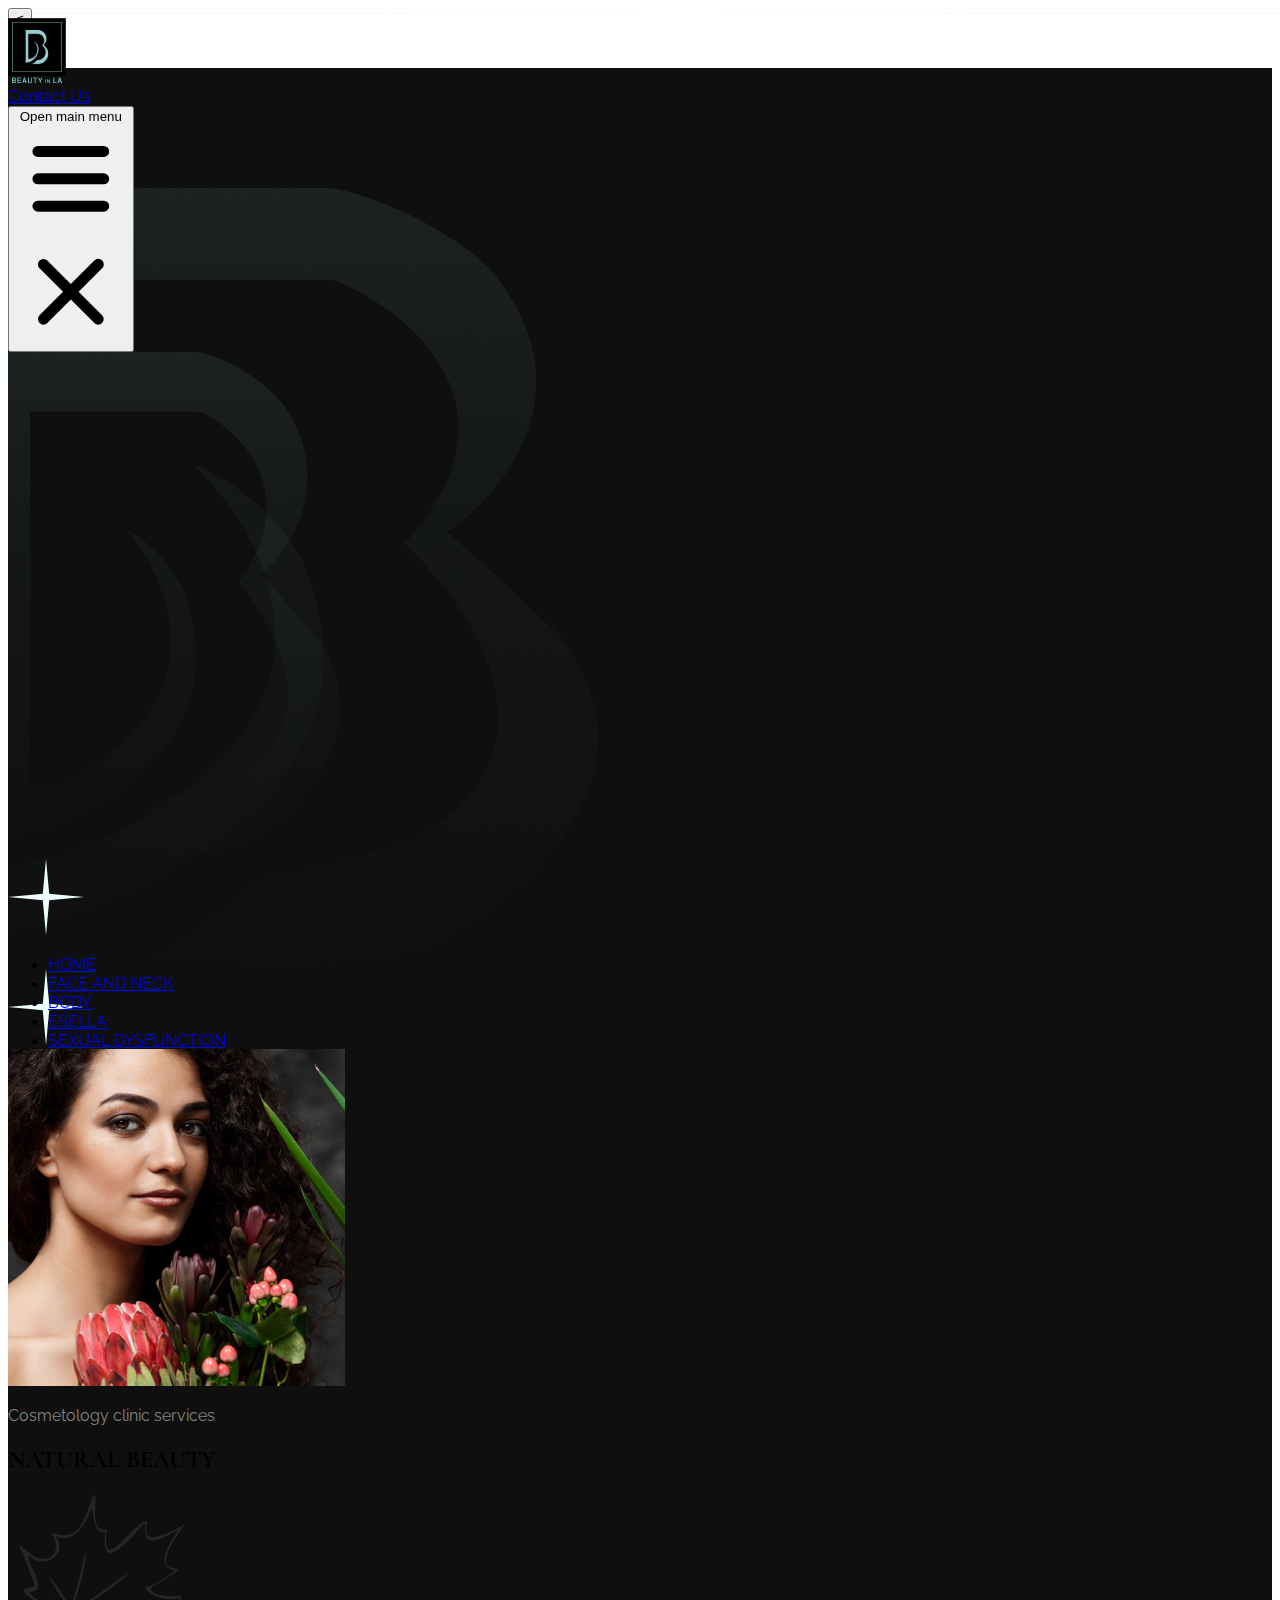
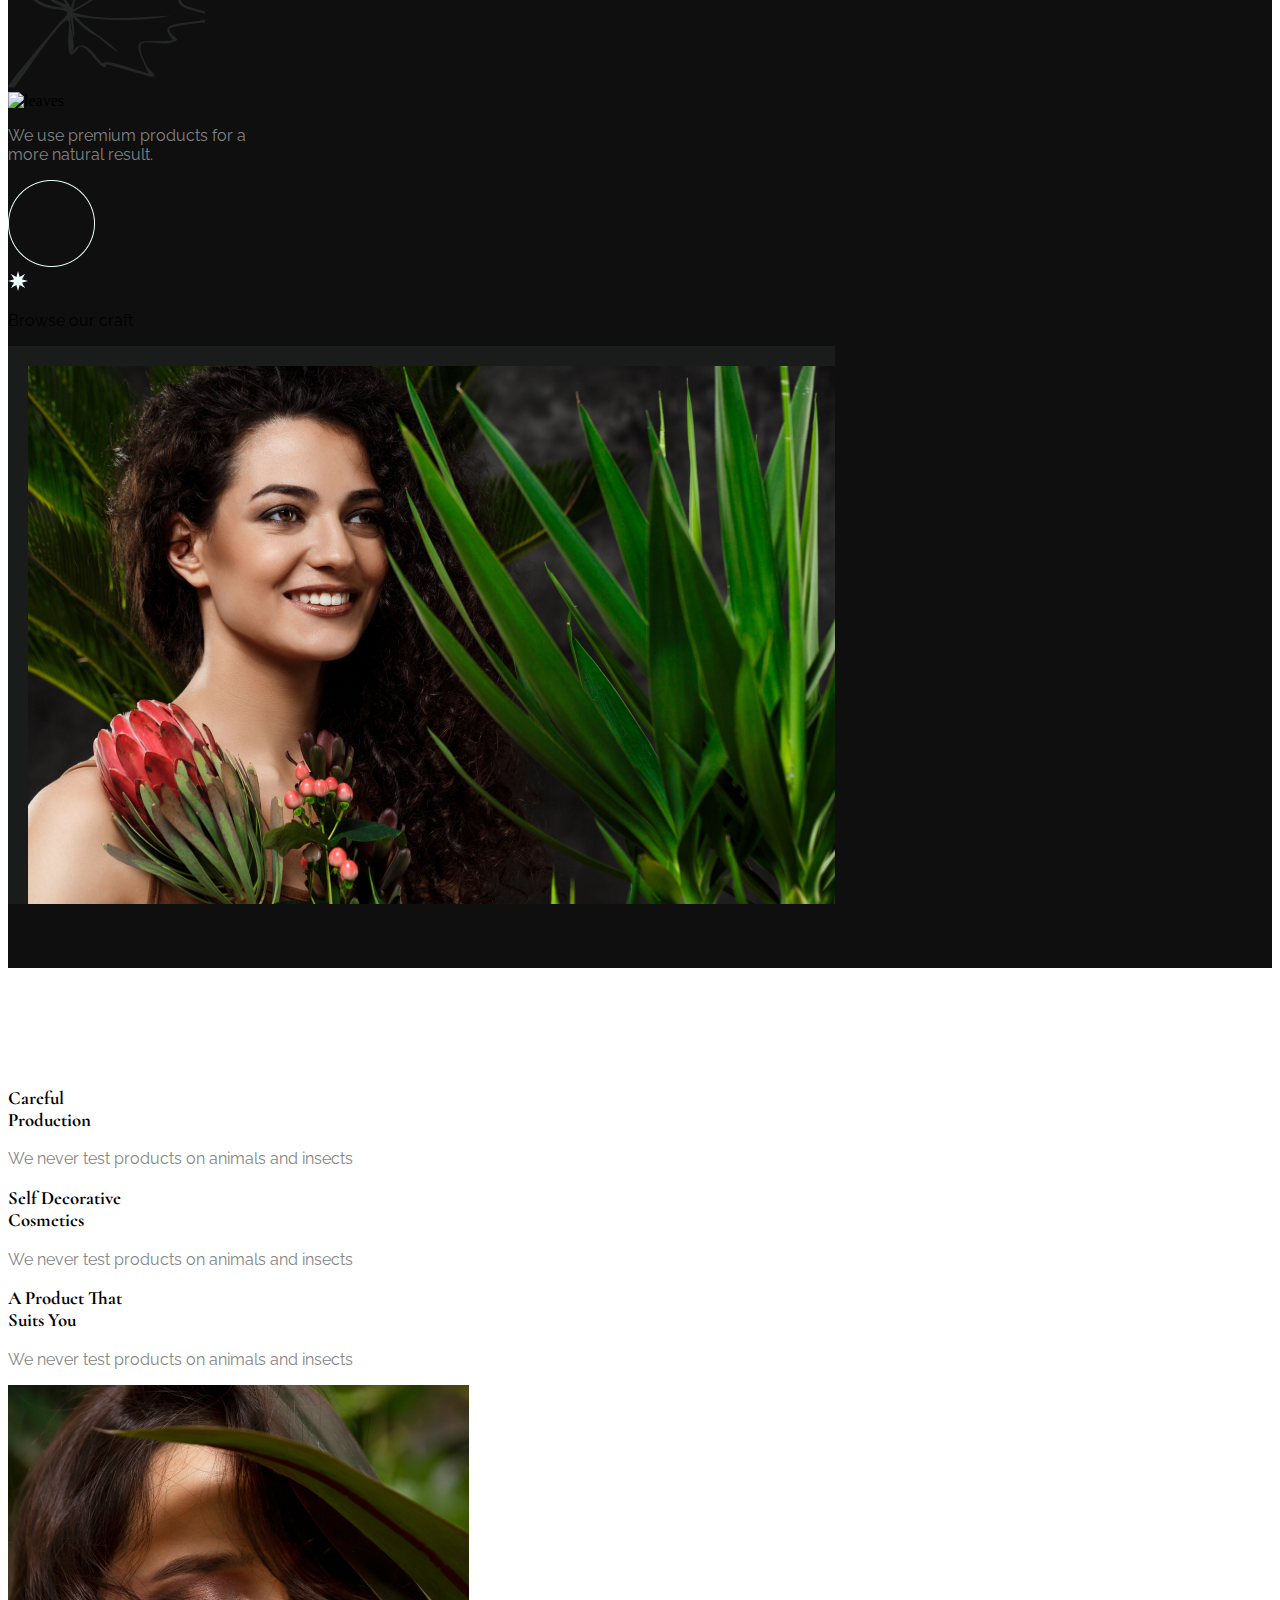
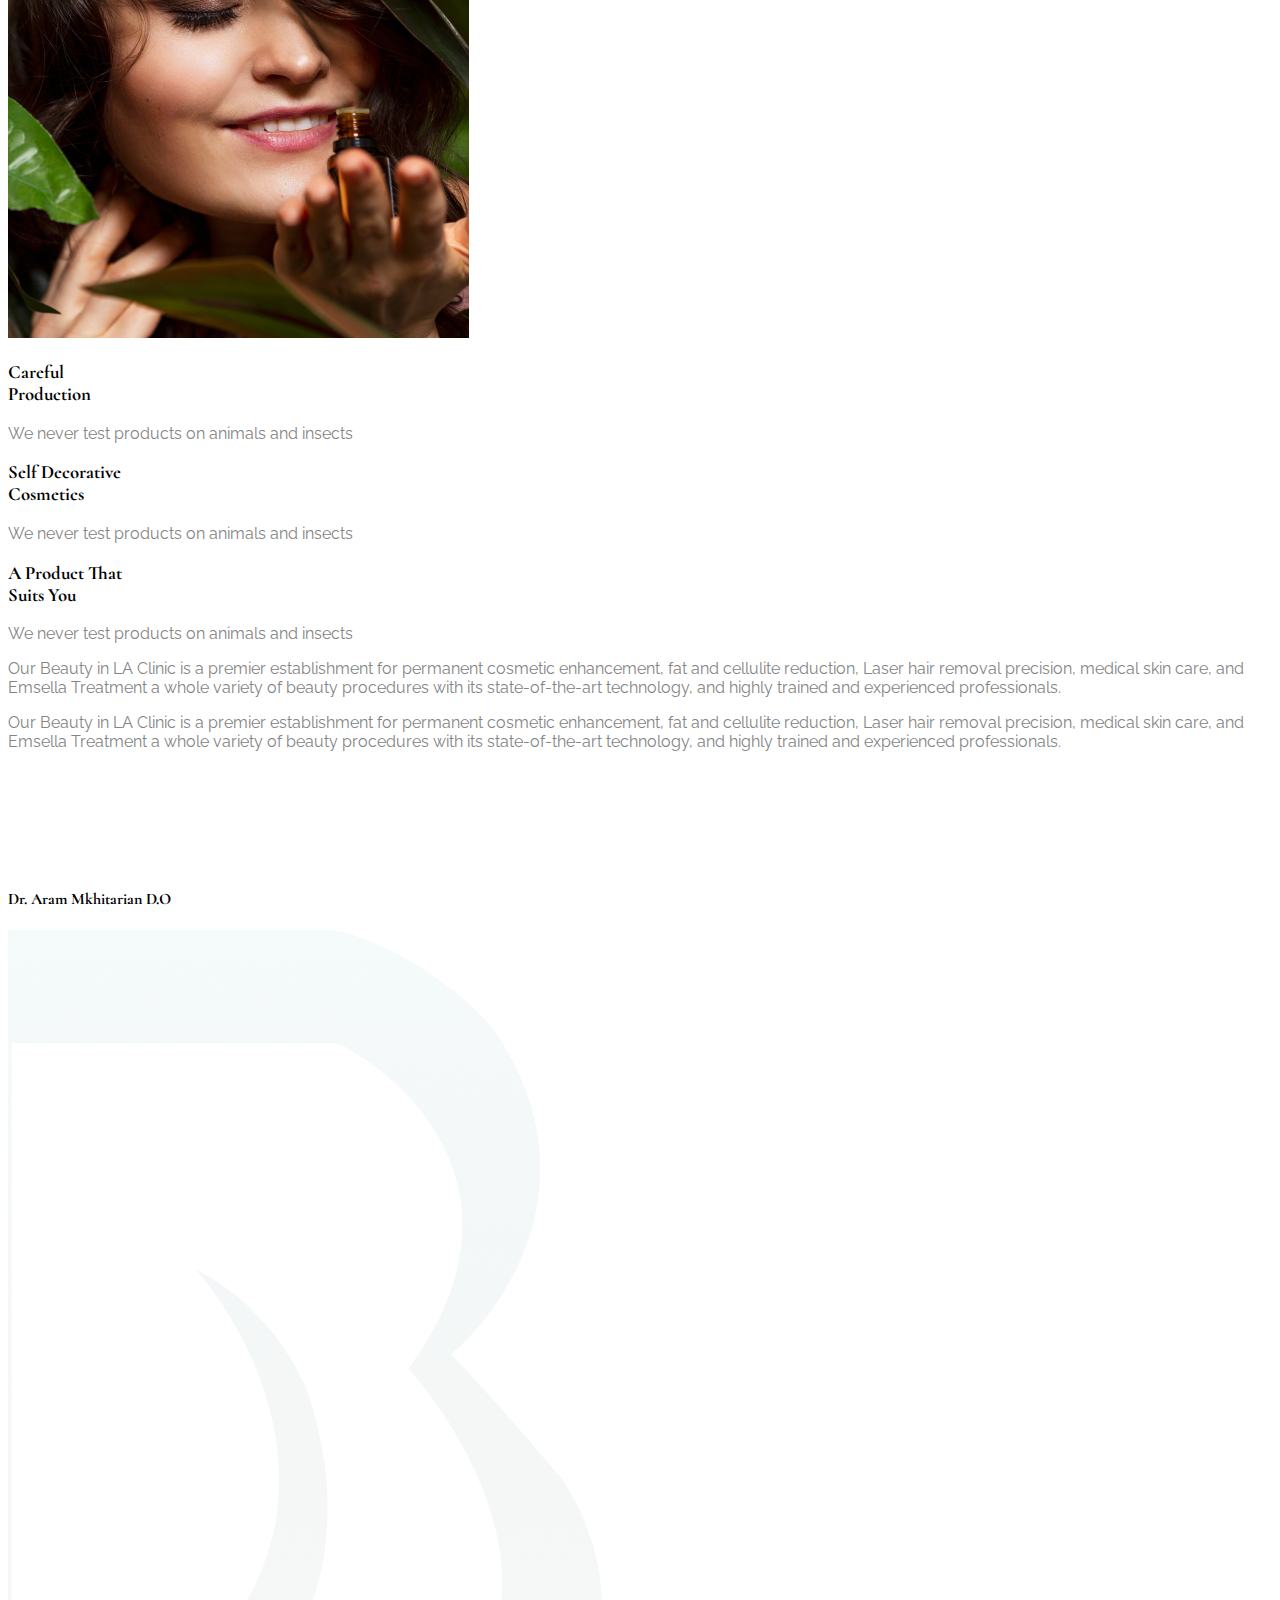
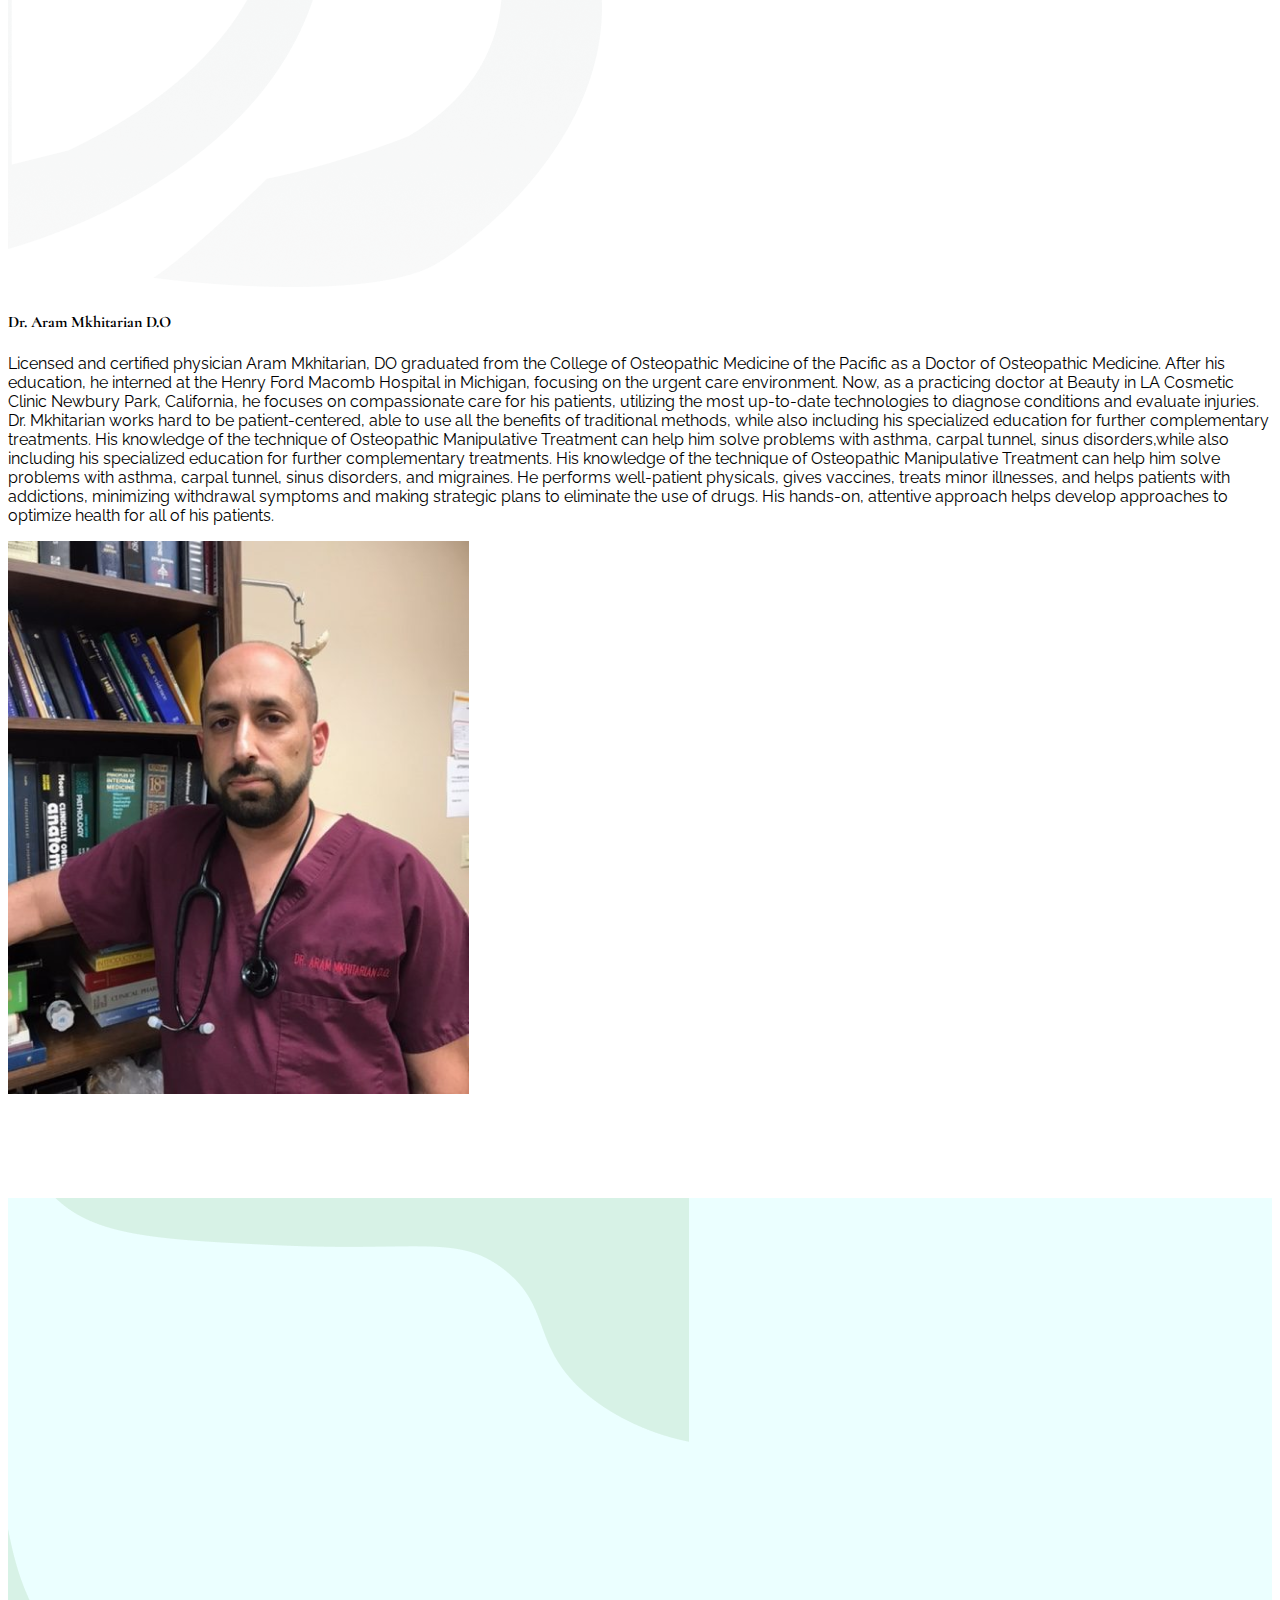
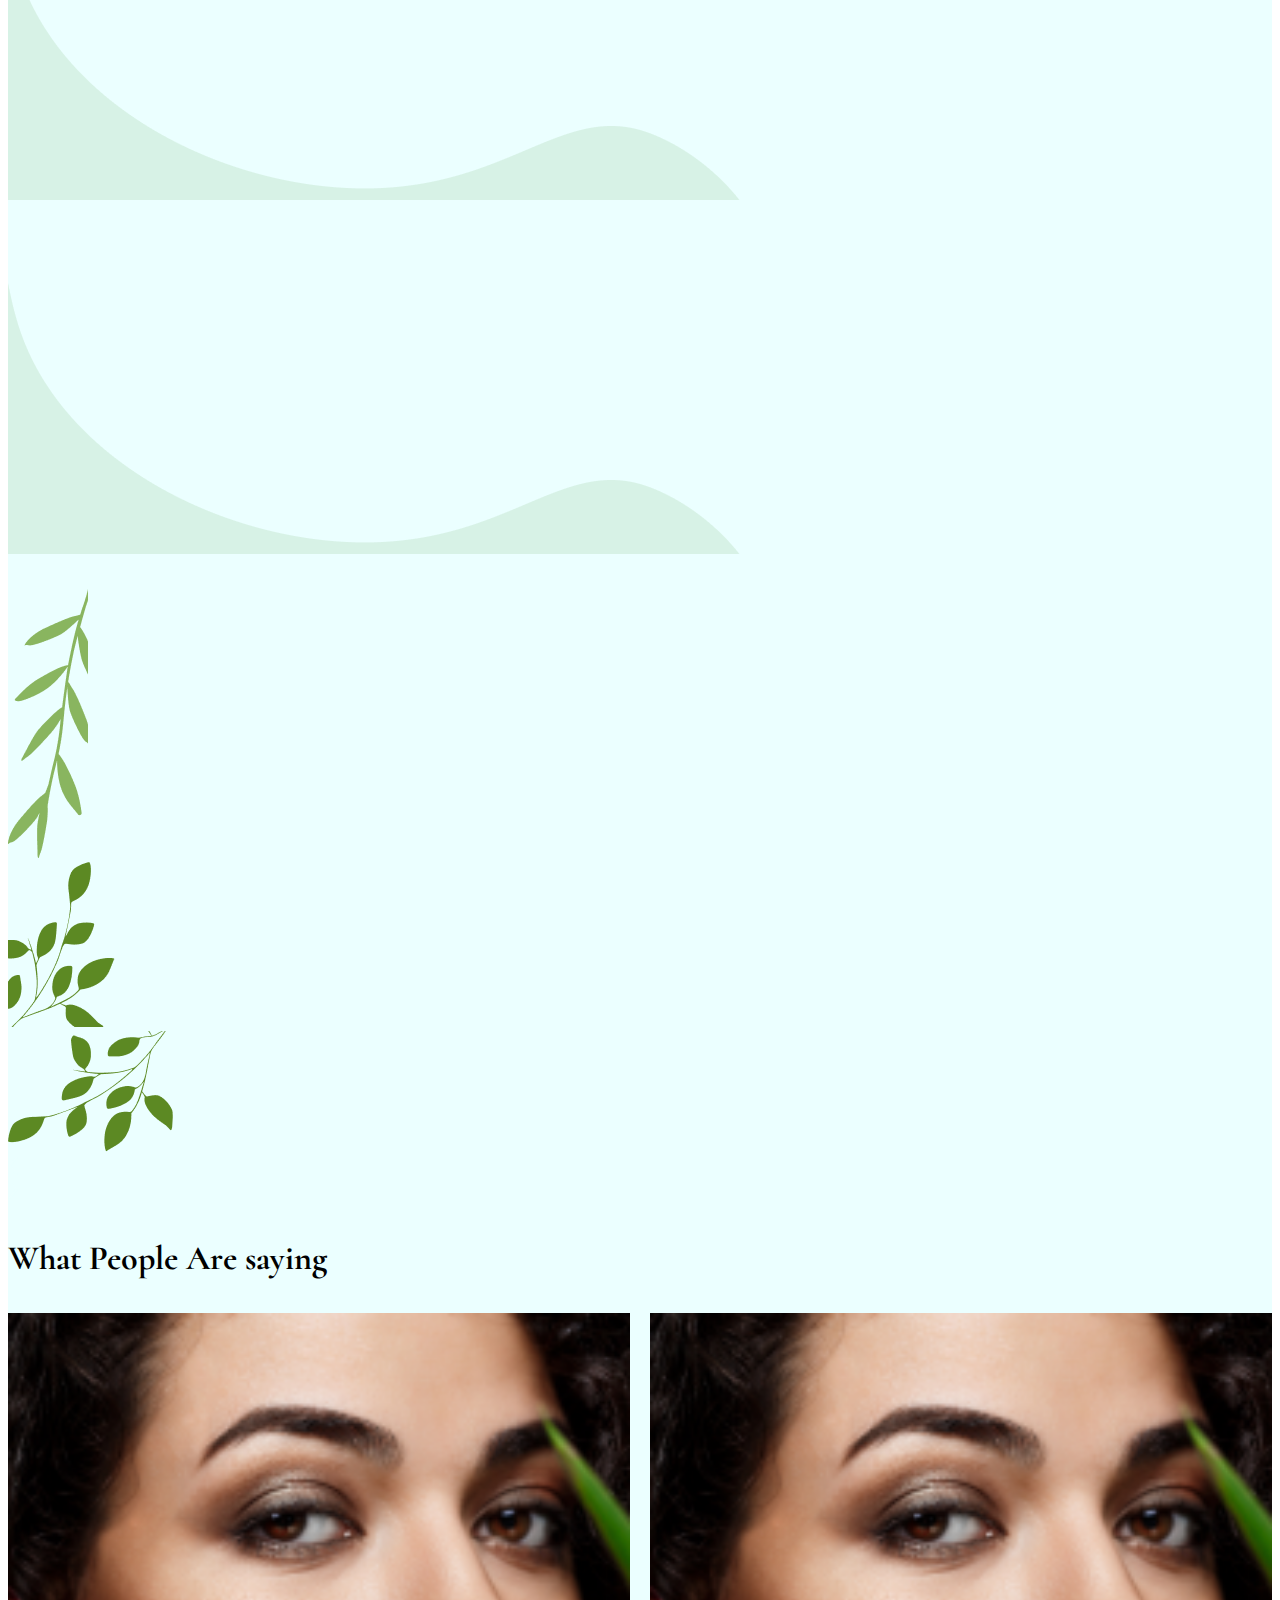
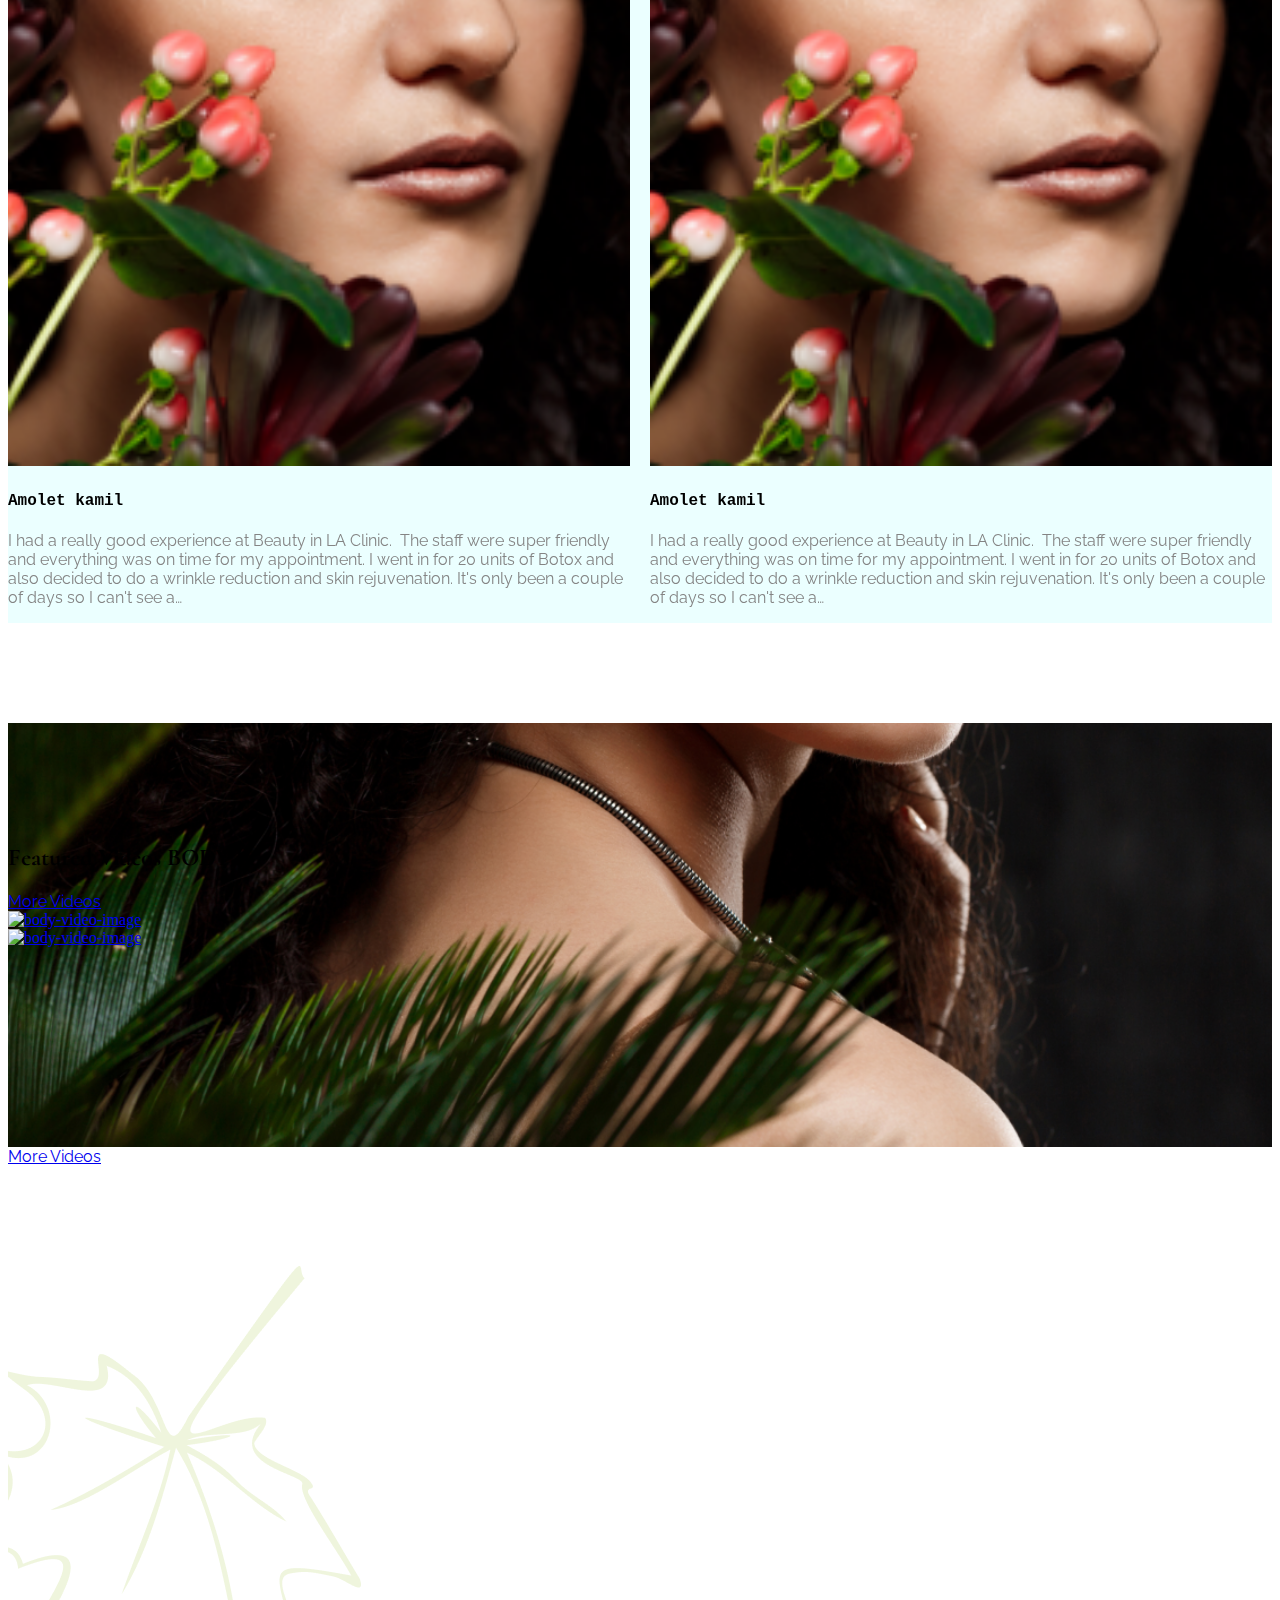
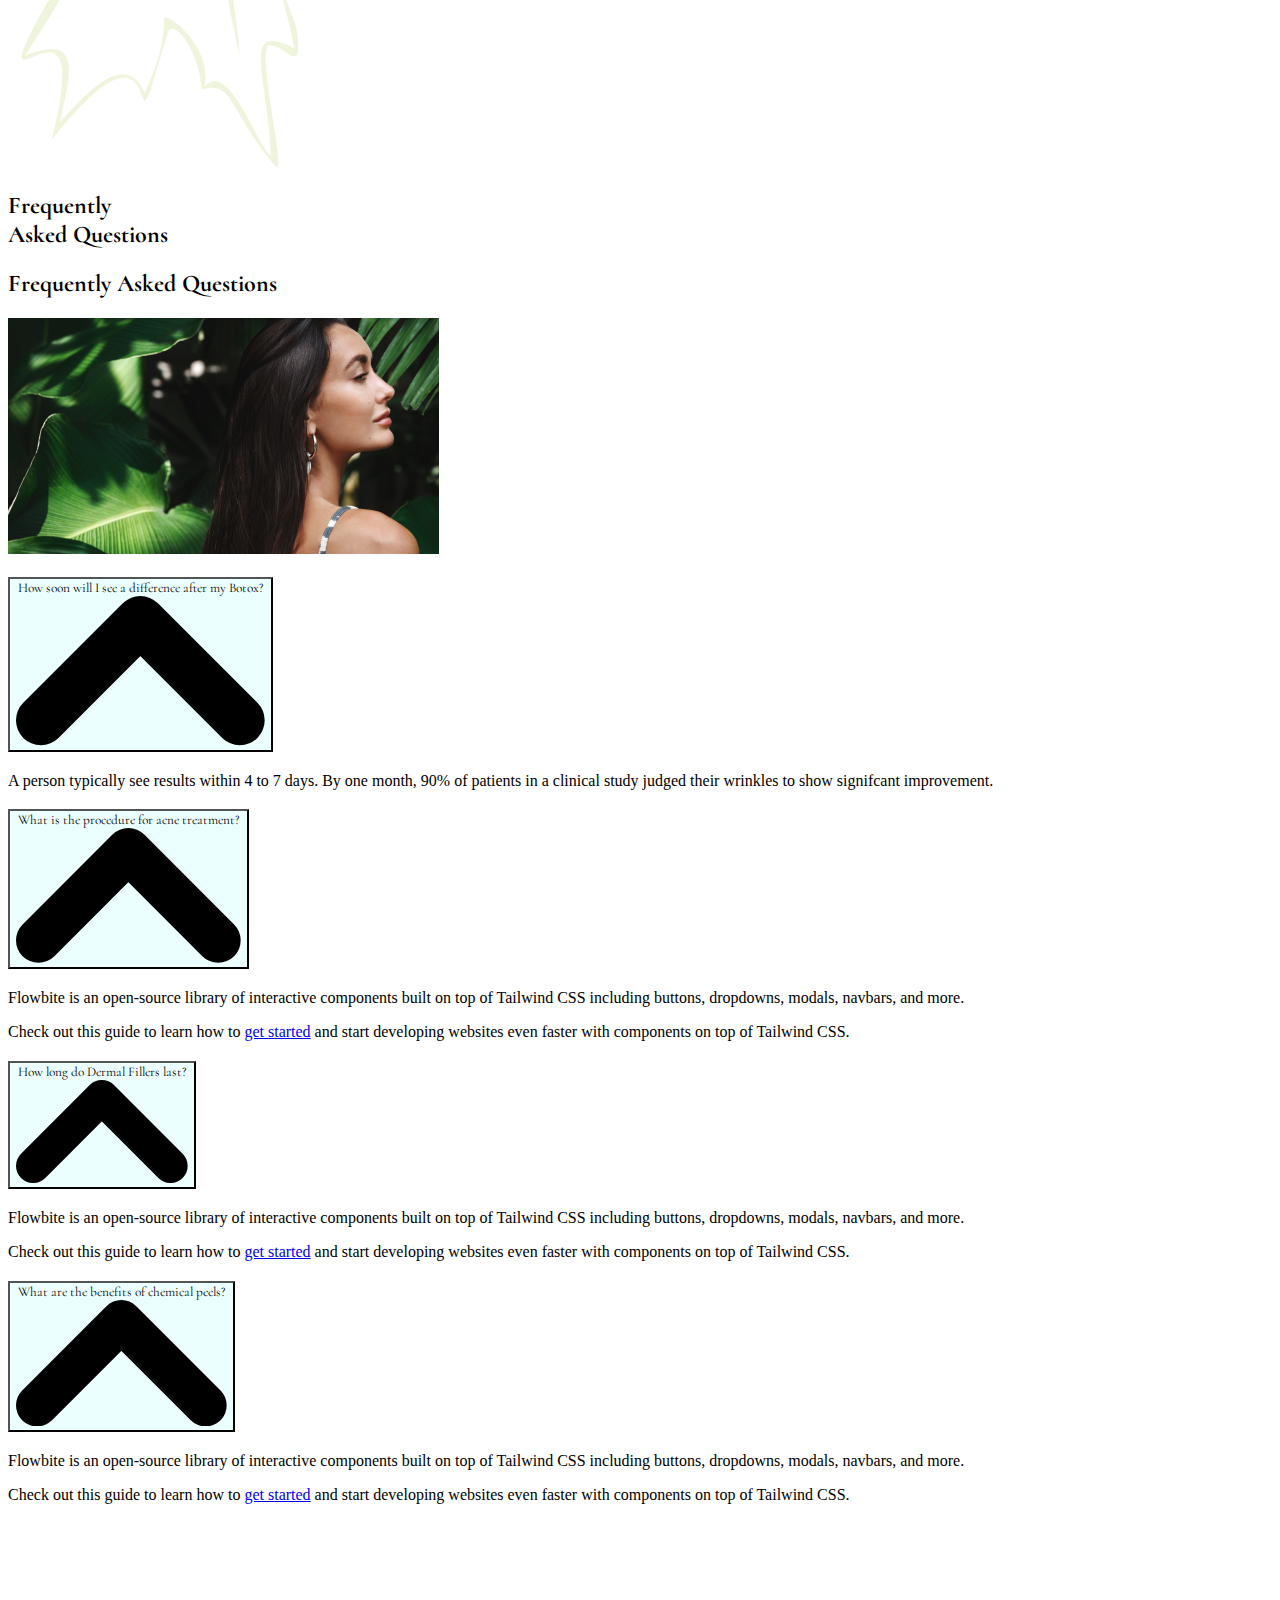
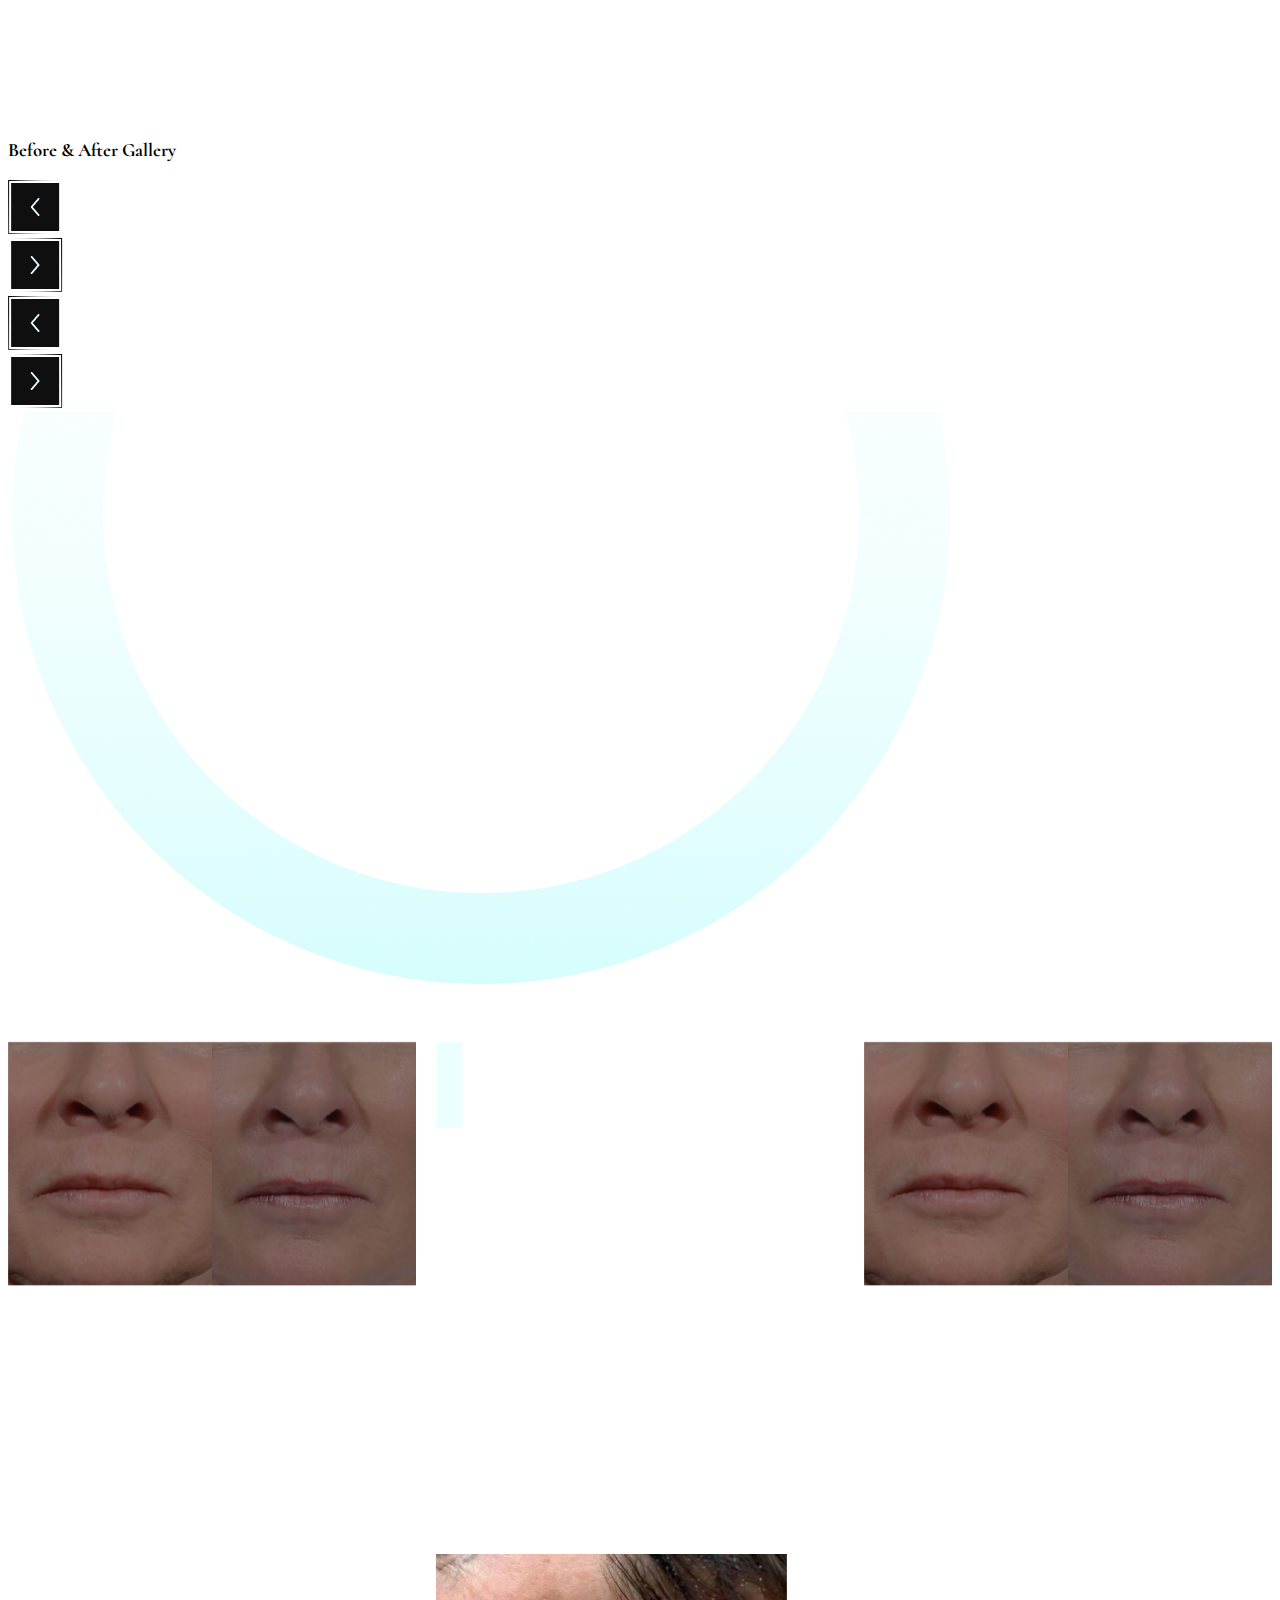
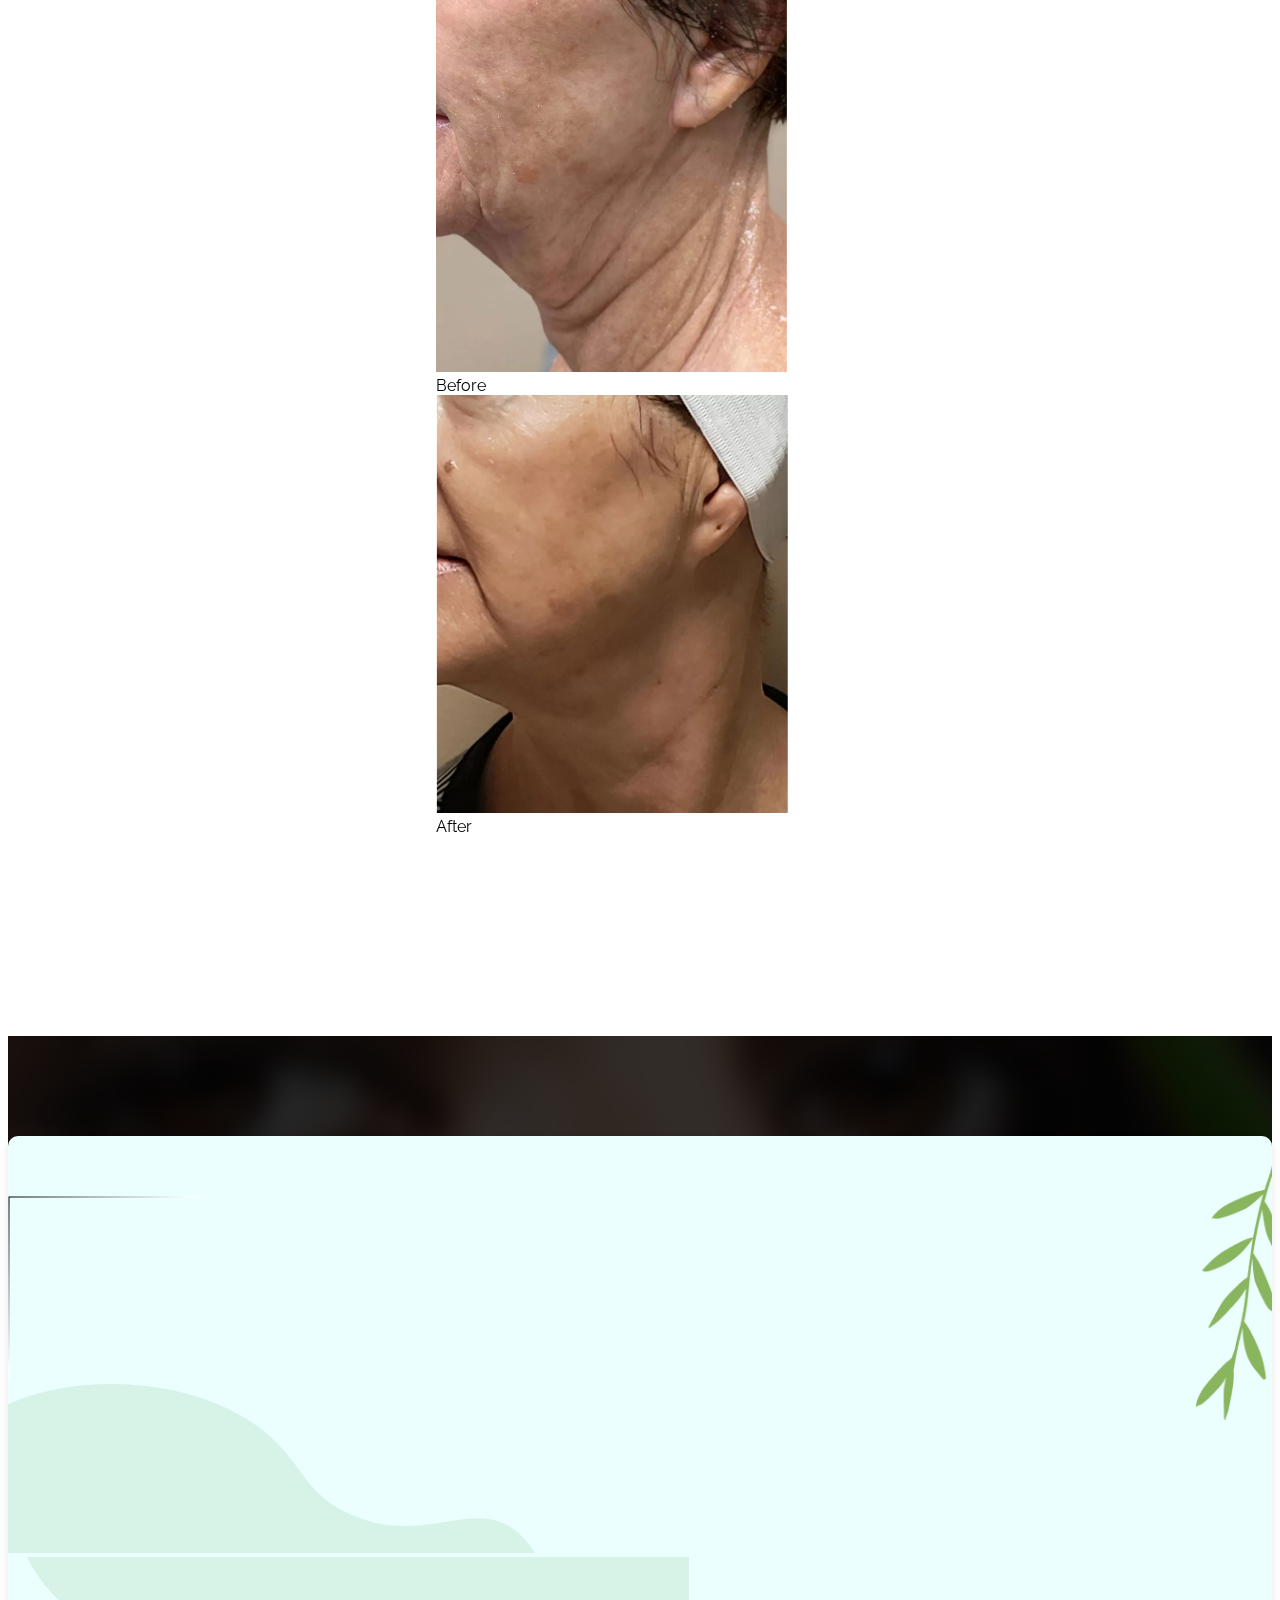
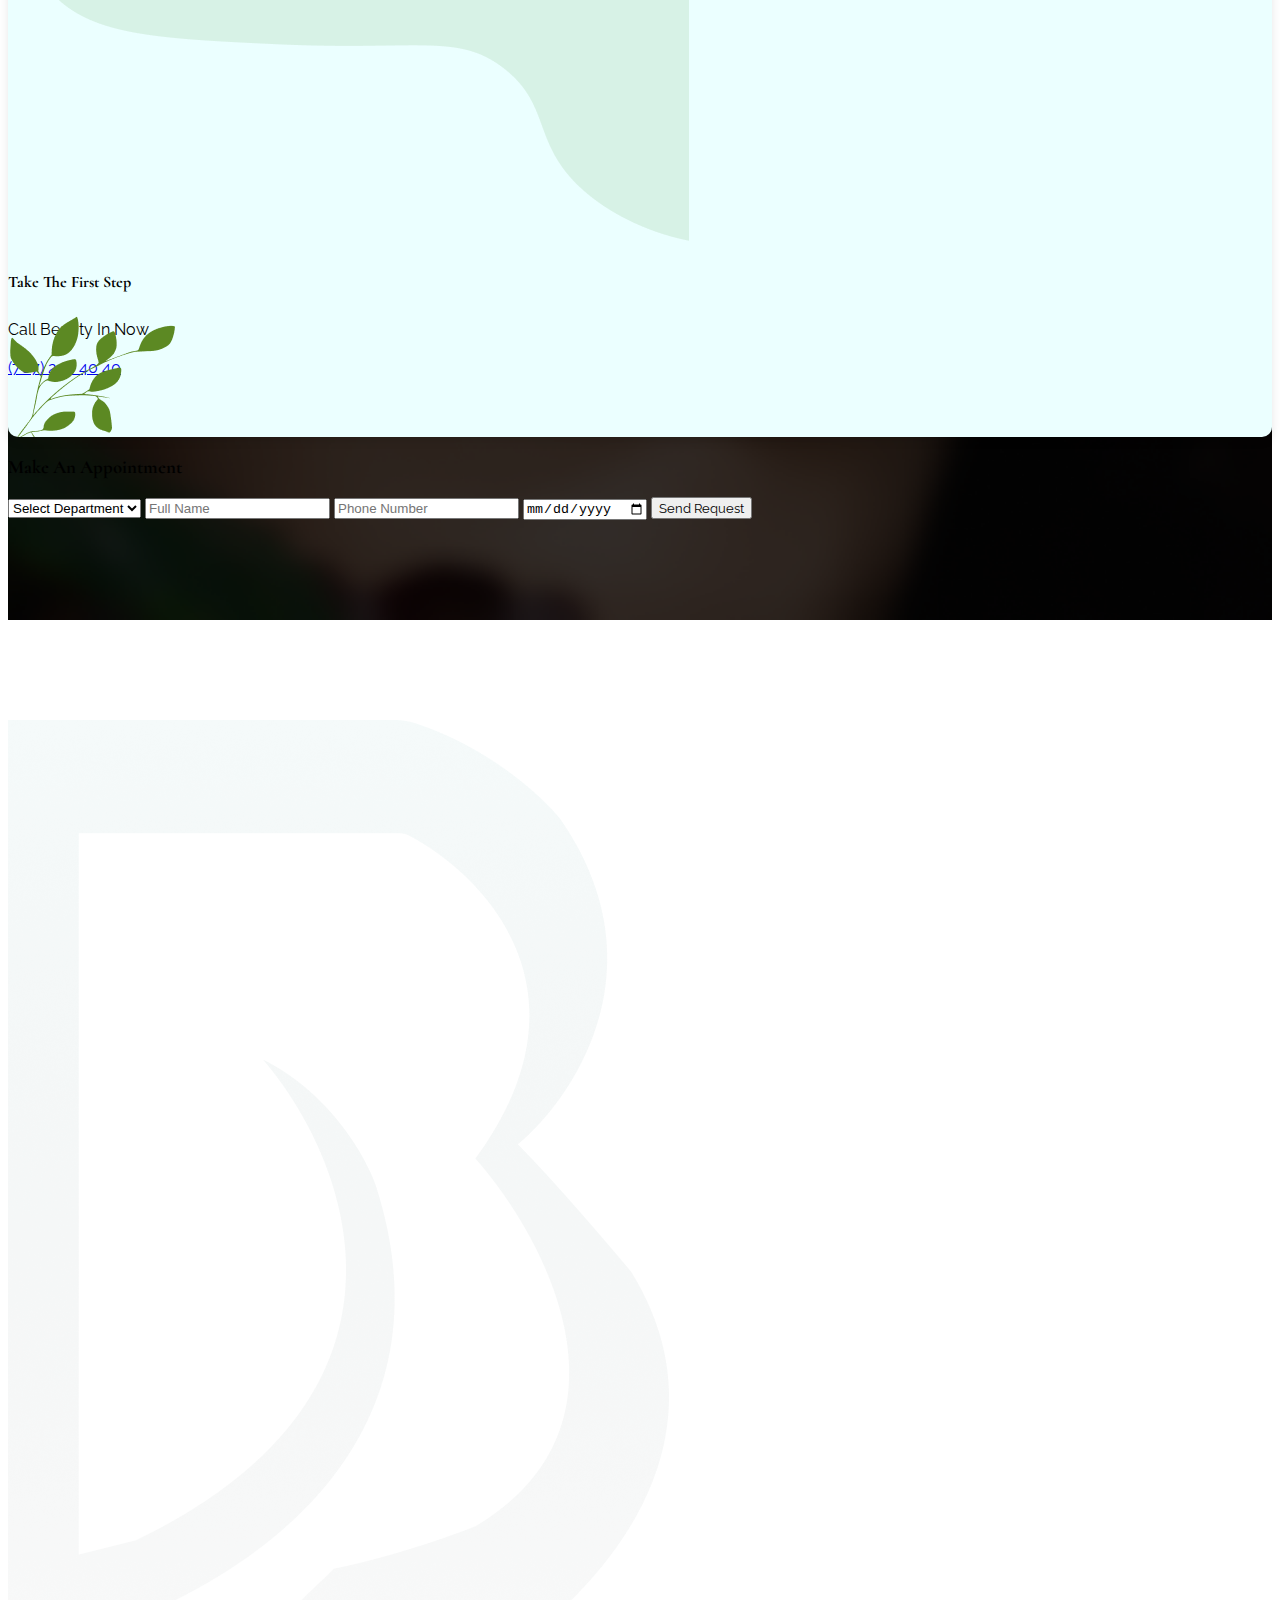
==== commit 6c8b3cae: "banner updated" ====
--- a/index.html
+++ b/index.html
@@ -73,7 +73,16 @@
     <main>
 
         <!-- main-banner  -->
-        <div class="swiper-container3 overflow-hidden ">
+        <div class="swiper-container3 overflow-hidden relative">
+          <div class="btn absolute z-50 bottom-[-80%] md:bottom-[25%] left-[10%] block">
+            <div class="flex items-center justify-center mt-4 space-x-4 relative items-center">
+              <button id="swipers-button-next3" class="swipers-button-prev3 text-white text-lg disabled:opacity-50"><</button><img src="assets/images/arrow-line.png" alt="" class="max-w-full mt-1">
+
+              <div id="pagination" class="text-white font-medium absolute top-[10%]">1/4</div>
+              <button id="swipers-button-prev3" class="swipers-button-next3 text-white text-lg disabled:opacity-50">></button>
+            </div>
+          </div>
+
             <div class="swiper-wrapper">
                 <div class="swiper-slide relative z-0">
                     <section>
@@ -122,7 +131,7 @@
                                                         <p class="mr-3 text-white relative z-40"></p>
                                                         <p class="text-white relative z-20 -ml-12 raleway px-2  heading-color">Browse our craft</p>
 
-                                                        <div class="btn absolute bottom-[-80%] md:bottom-[-150%]  left-0 block ">
+                                                        <!-- <div class="btn absolute bottom-[-80%] md:bottom-[-150%]  left-0 block ">
                                                           <div class="flex items-center justify-center mt-4 space-x-4 relative items-center">
                                                             <button id="swipers-button-next3" class="swipers-button-prev3 text-white text-lg disabled:opacity-50"><</button><img src="assets/images/arrow-line.png" alt="" class="max-w-full mt-1">
                                                             <div class="flex ">
@@ -135,7 +144,7 @@
                                                             <div id="pagination" class="text-white font-medium absolute top-[10%]">1/4</div>
                                                             <button id="swipers-button-prev3" class="swipers-button-next3 text-white text-lg disabled:opacity-50">></button>
                                                           </div>
-                                                        </div>
+                                                        </div> -->
                                                     </div>
                                                 </div>
                                                 <div class="banner-second-image1 mt-6 xl:-mt-36 order-first xl:order-last">
@@ -196,7 +205,7 @@
                                                       <p class="mr-3 text-white relative z-20"></p>
                                                       <p class="text-white relative z-20 -ml-12 raleway px-2  heading-color">Browse our craft</p>
 
-                                                      <div class="btn absolute bottom-[-80%] md:bottom-[-150%]  left-0 block ">
+                                                      <!-- <div class="btn absolute bottom-[-80%] md:bottom-[-150%]  left-0 block ">
                                                         <div class="flex items-center justify-center mt-4 space-x-4 relative items-center">
                                                           <button id="swipers-button-prev3" class="swipers-button-prev3 text-white text-lg disabled:opacity-50"><</button><img src="assets/images/arrow-line.png" alt="" class="max-w-full mt-1">
                                                           <div class="flex ">
@@ -210,7 +219,7 @@
                                                           <button id="swipers-button-next3" class="swipers-button-next3 text-white text-lg disabled:opacity-50">></button>
                                                     
                                                         </div>
-                                                      </div>
+                                                      </div> -->
                                                   </div>
                                               </div>
                                               <div class="banner-second-image1 mt-6 xl:-mt-36 order-first xl:order-last">
@@ -271,7 +280,7 @@
                                                       <p class="mr-3 text-white relative z-20"></p>
                                                       <p class="text-white relative z-20 -ml-12 raleway px-2  heading-color">Browse our craft</p>
 
-                                                      <div class="btn absolute bottom-[-80%] md:bottom-[-150%]  left-0 block ">
+                                                      <!-- <div class="btn absolute bottom-[-80%] md:bottom-[-150%]  left-0 block ">
                                                         <div class="flex items-center justify-center mt-4 space-x-4 relative items-center">
                                                           <button id="swipers-button-next3" class="swipers-button-prev3 text-white text-lg disabled:opacity-50"><</button><img src="assets/images/arrow-line.png" alt="" class="max-w-full mt-1">
                                                           <div class="flex ">
@@ -284,7 +293,7 @@
                                                           <div id="pagination" class="text-white font-medium absolute top-[10%]">3/4</div>
                                                           <button id="swipers-button-prev3" class=" swipers-button-next3 text-white text-lg disabled:opacity-50">></button>
                                                         </div>
-                                                      </div>
+                                                      </div> -->
                                                   </div>
                                               </div>
                                               <div class="banner-second-image1 mt-6 xl:-mt-36 order-first xl:order-last">
@@ -346,7 +355,7 @@
                                                       <p class="mr-3 text-white relative z-20"></p>
                                                       <p class="text-white relative z-20 -ml-12 raleway px-2  heading-color">Browse our craft</p>
 
-                                                      <div class="btn absolute bottom-[-80%] md:bottom-[-150%]  left-0 block ">
+                                                      <!-- <div class="btn absolute bottom-[-80%] md:bottom-[-150%]  left-0 block ">
                                                         <div class="flex items-center justify-center mt-4 space-x-4 relative items-center">
                                                           <button id="swipers-button-next3" class="swipers-button-prev3 text-white text-lg disabled:opacity-50"><</button><img src="assets/images/arrow-line.png" alt="" class="max-w-full mt-1">
                                                           <div class="flex ">
@@ -359,7 +368,7 @@
                                                           <div id="pagination" class="text-white font-medium absolute top-[10%]">4/4</div>
                                                           <button id="swipers-button-prev3" class="swipers-button-next3 text-white text-lg disabled:opacity-50">></button>
                                                         </div>
-                                                      </div>
+                                                      </div> -->
                                                   </div>
                                               </div>
                                               <div class="banner-second-image1 mt-6 xl:-mt-36 order-first xl:order-last">
@@ -1291,20 +1300,48 @@
           speed: 1000,
         });
 
+        // var swiper2 = new Swiper('.swiper-container3', {
+        //     loop: true,
+        //     navigation: {
+        //       nextEl: '.swipers-button-next3',
+        //       prevEl: '.swipers-button-prev3',
+        //     },
+        //     slidesPerView: 1,
+        //     spaceBetween: 30,
+        //     centeredSlides: true,
+        //     autoplay: {
+        //       delay: 5000,
+        //     },
+        //     speed: 1000, // Set the transition speed in milliseconds (1000ms = 1 second)
+        // });
+
+
         var swiper2 = new Swiper('.swiper-container3', {
-            loop: true,
-            navigation: {
-              nextEl: '.swipers-button-next3',
-              prevEl: '.swipers-button-prev3',
-            },
-            slidesPerView: 1,
-            spaceBetween: 30,
-            centeredSlides: true,
-            autoplay: {
-              delay: 5000,
-            },
-            speed: 1000, // Set the transition speed in milliseconds (1000ms = 1 second)
-        });
+              loop: true,
+              navigation: {
+                nextEl: '.swipers-button-next3',
+                prevEl: '.swipers-button-prev3',
+              },
+              slidesPerView: 1,
+              spaceBetween: 30,
+              centeredSlides: true,
+              autoplay: {
+                delay: 5000,
+              },
+              speed: 1000,
+              on: {
+                slideChange: function () {
+                  // Get the total slides
+                  const totalSlides = this.slides.length - 2; // Subtract 2 to account for loop duplicates
+                  // Get the current slide index (adjusted for loop)
+                  const currentSlide = this.realIndex + 1; // Swiper uses 0-based index
+                  // Update the pagination text
+                  document.getElementById('pagination').textContent = `${currentSlide}/4`;
+                },
+              },
+      });
+
+
 
       </script>
             <script>
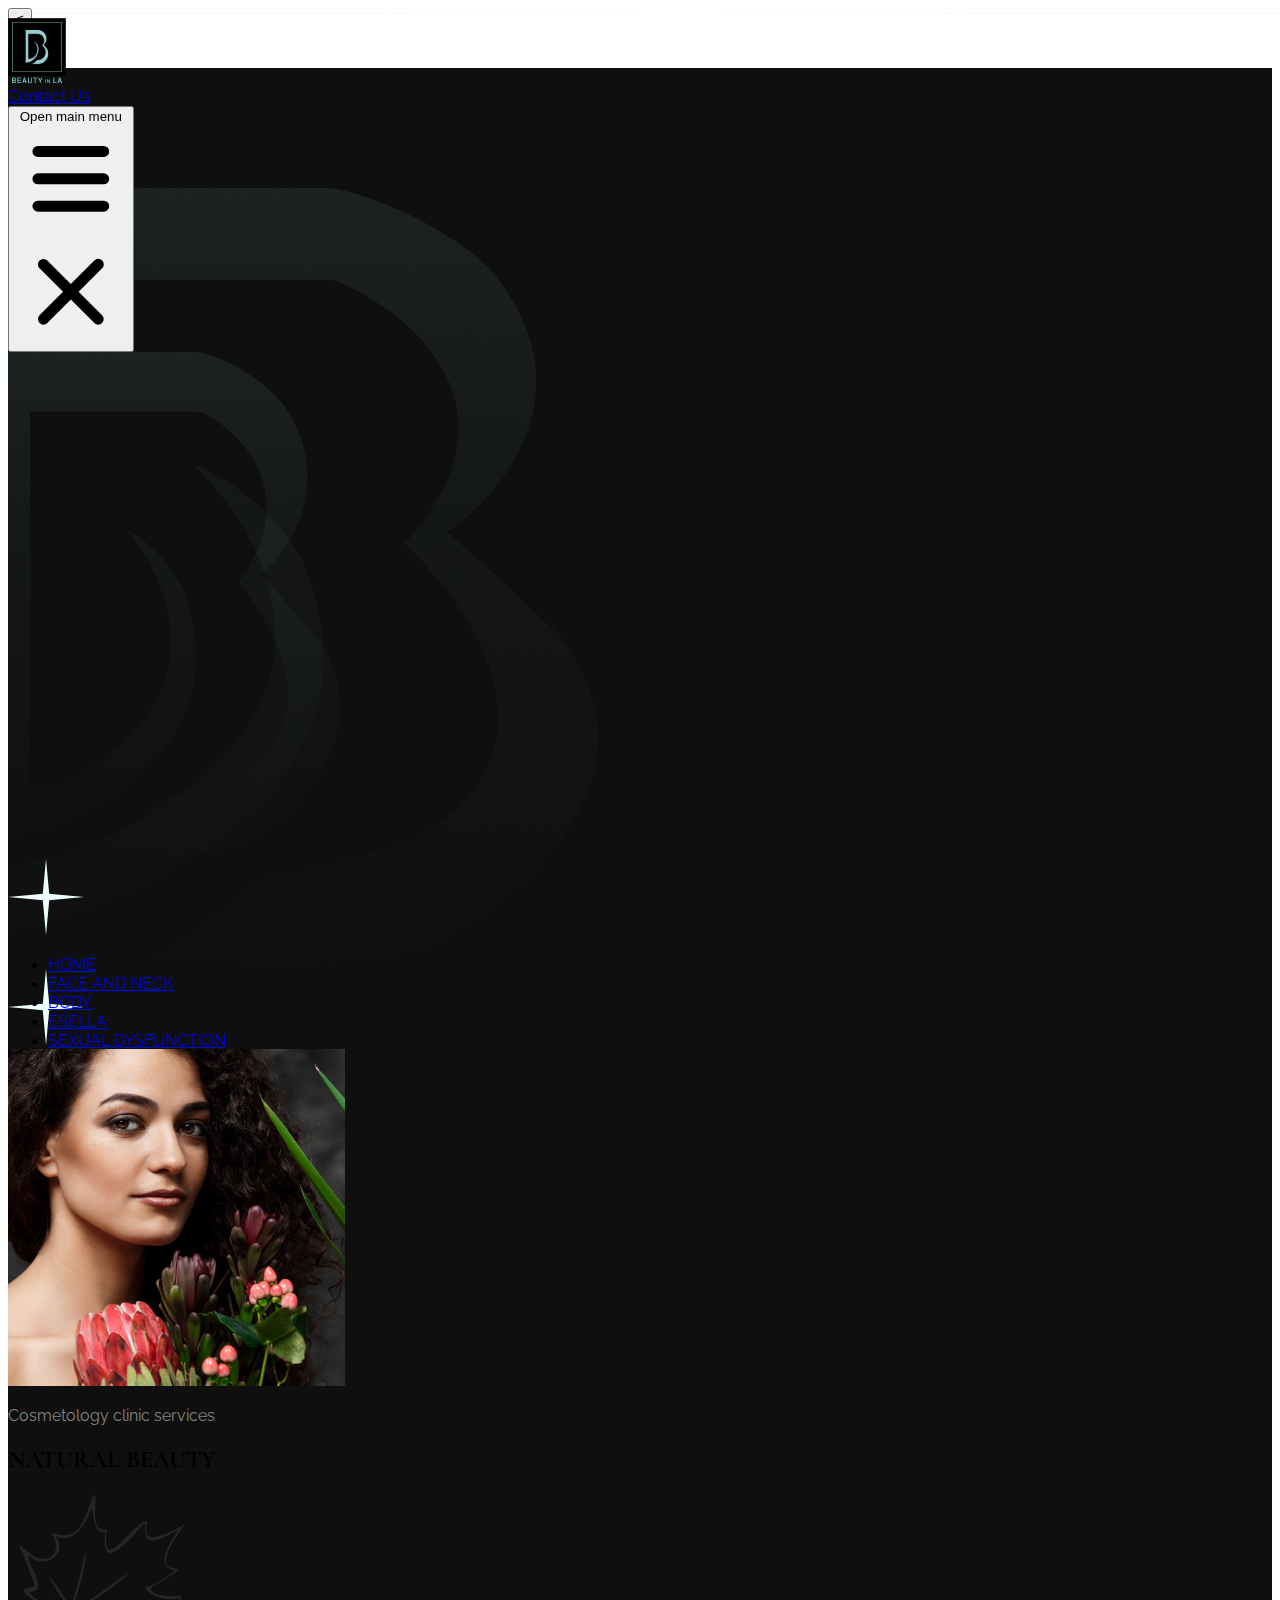
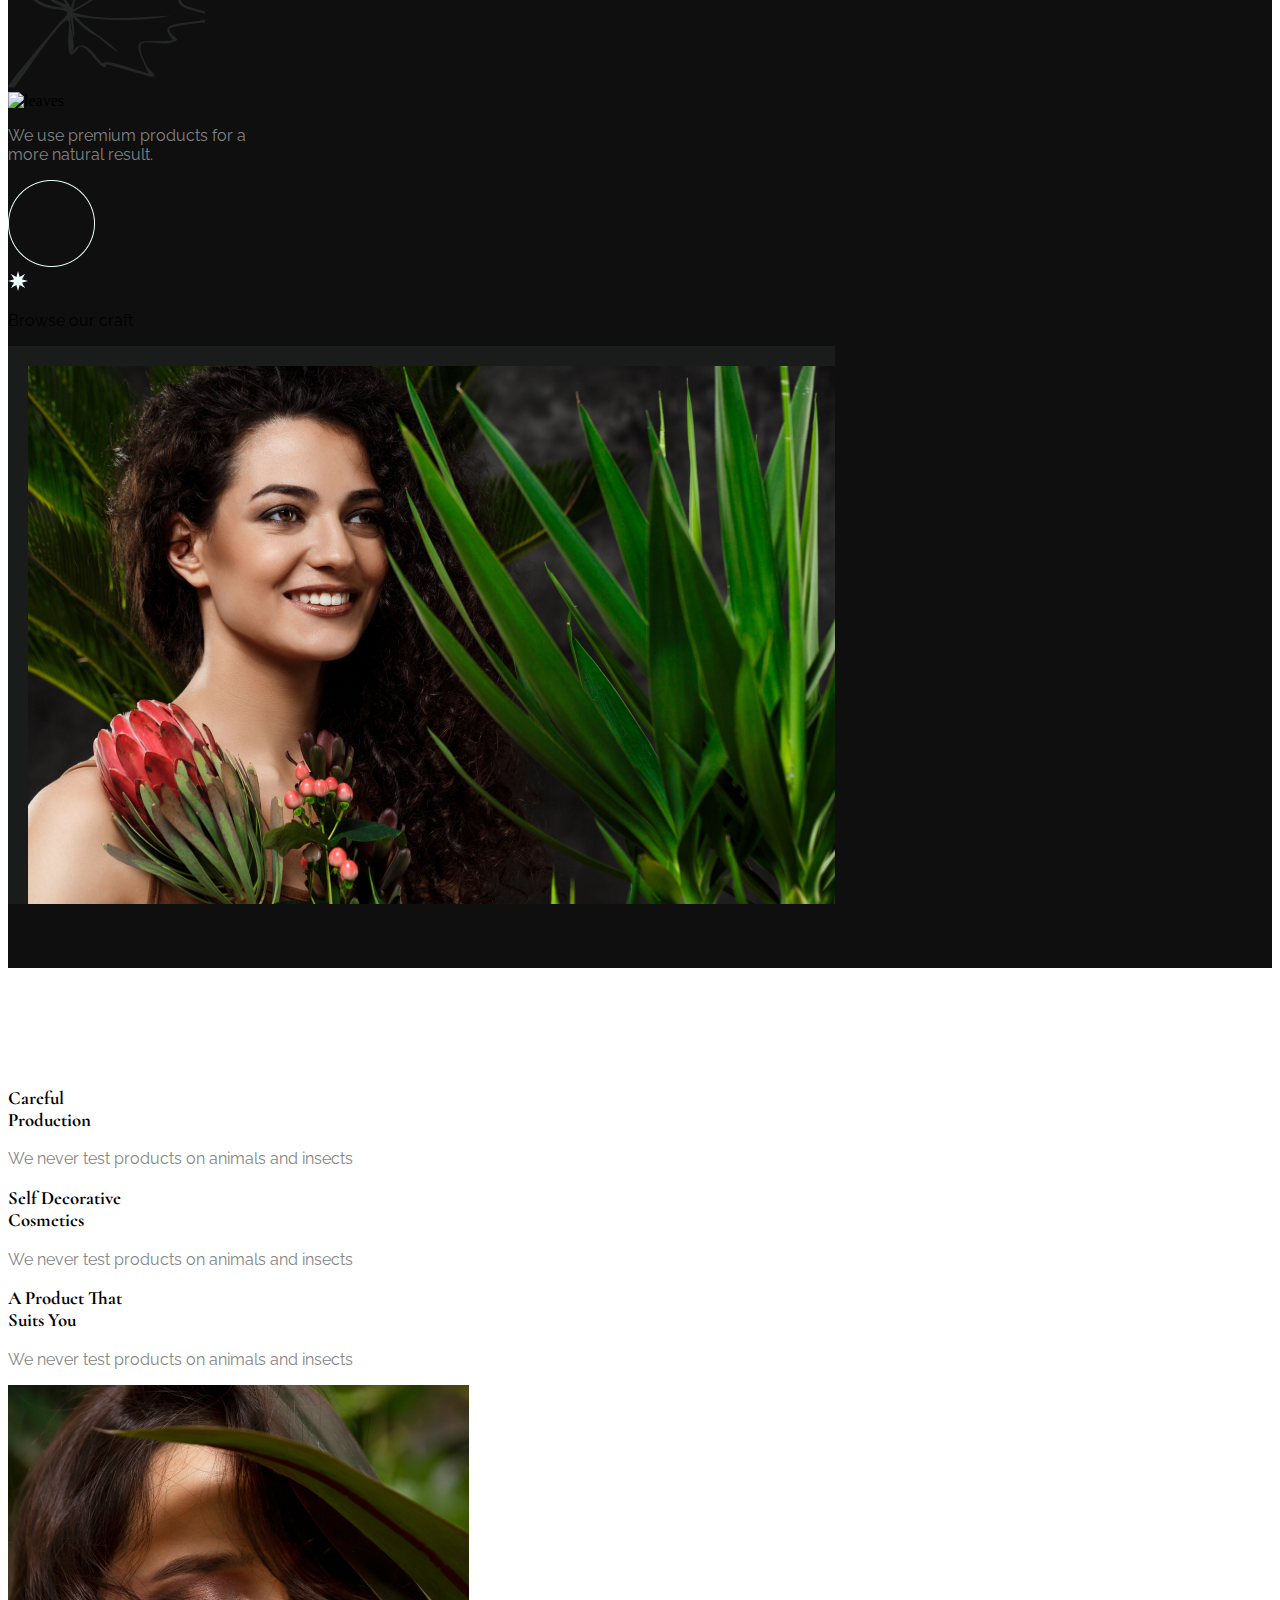
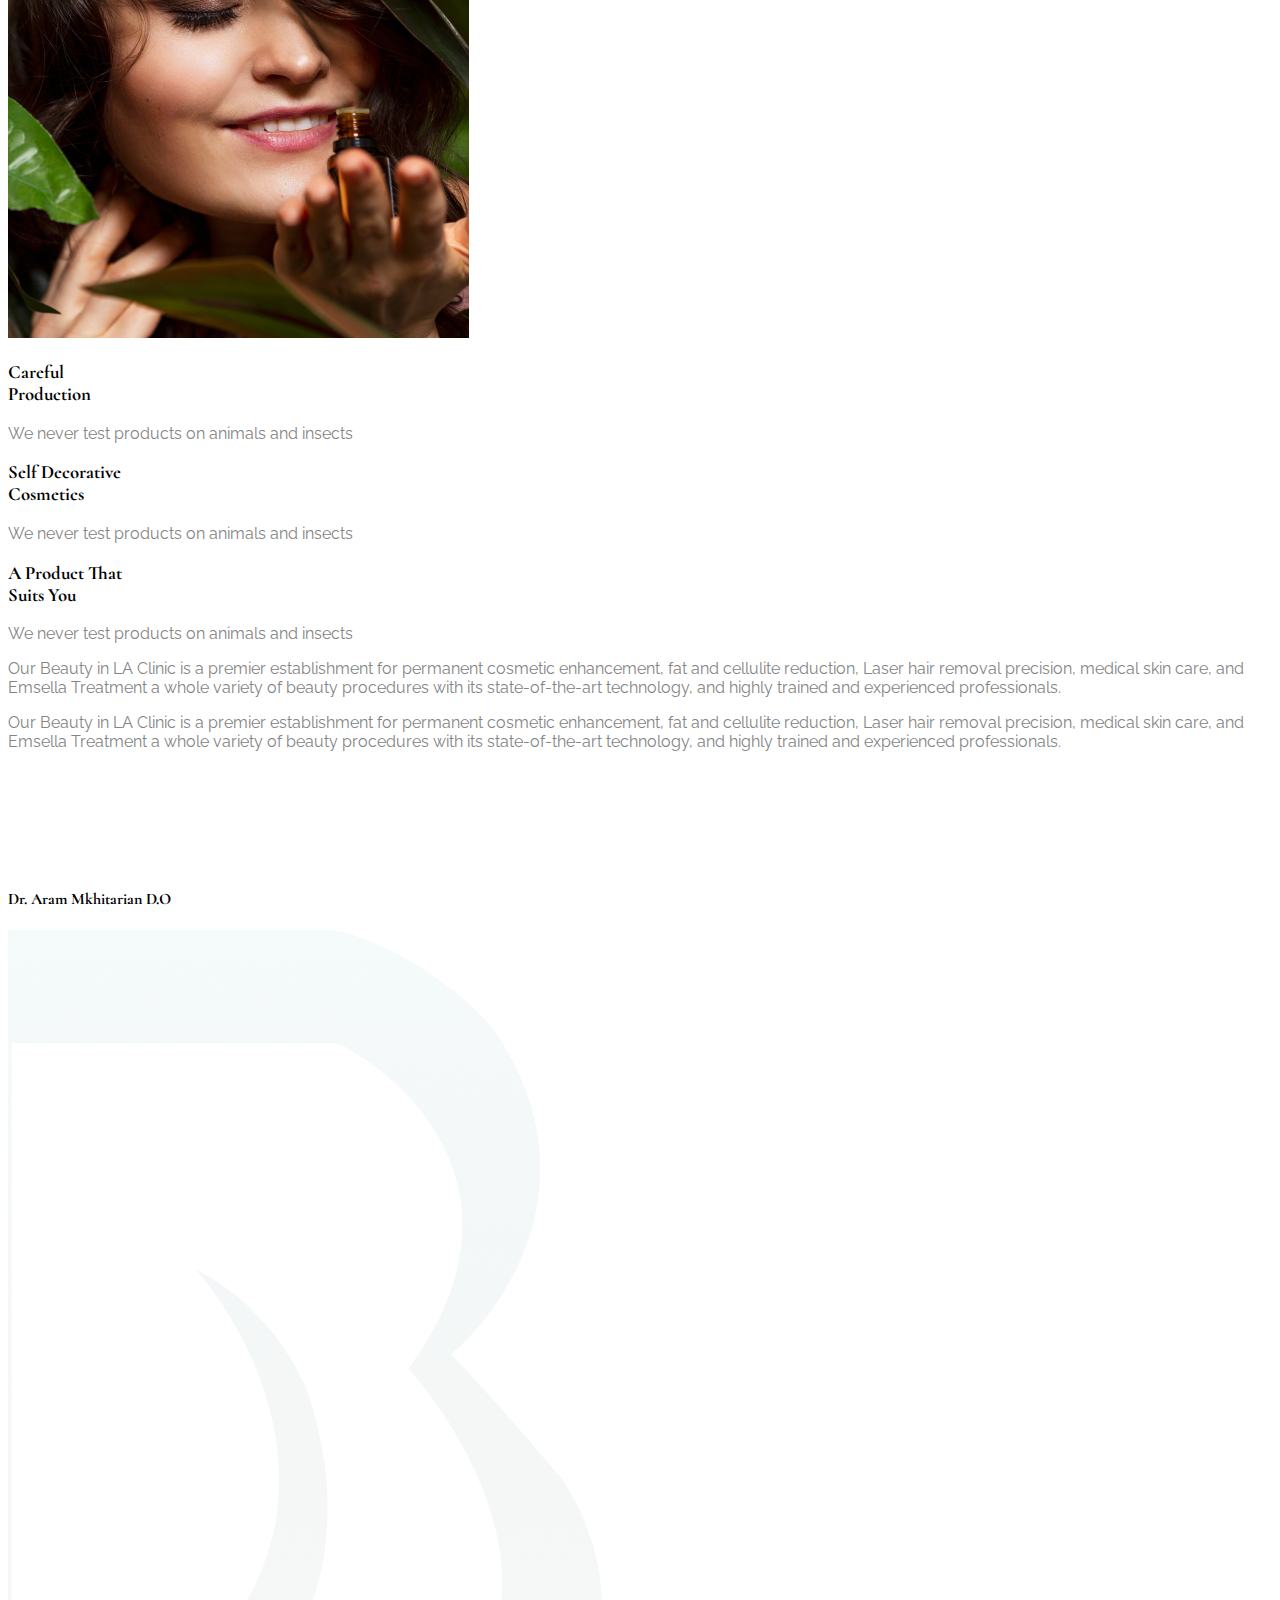
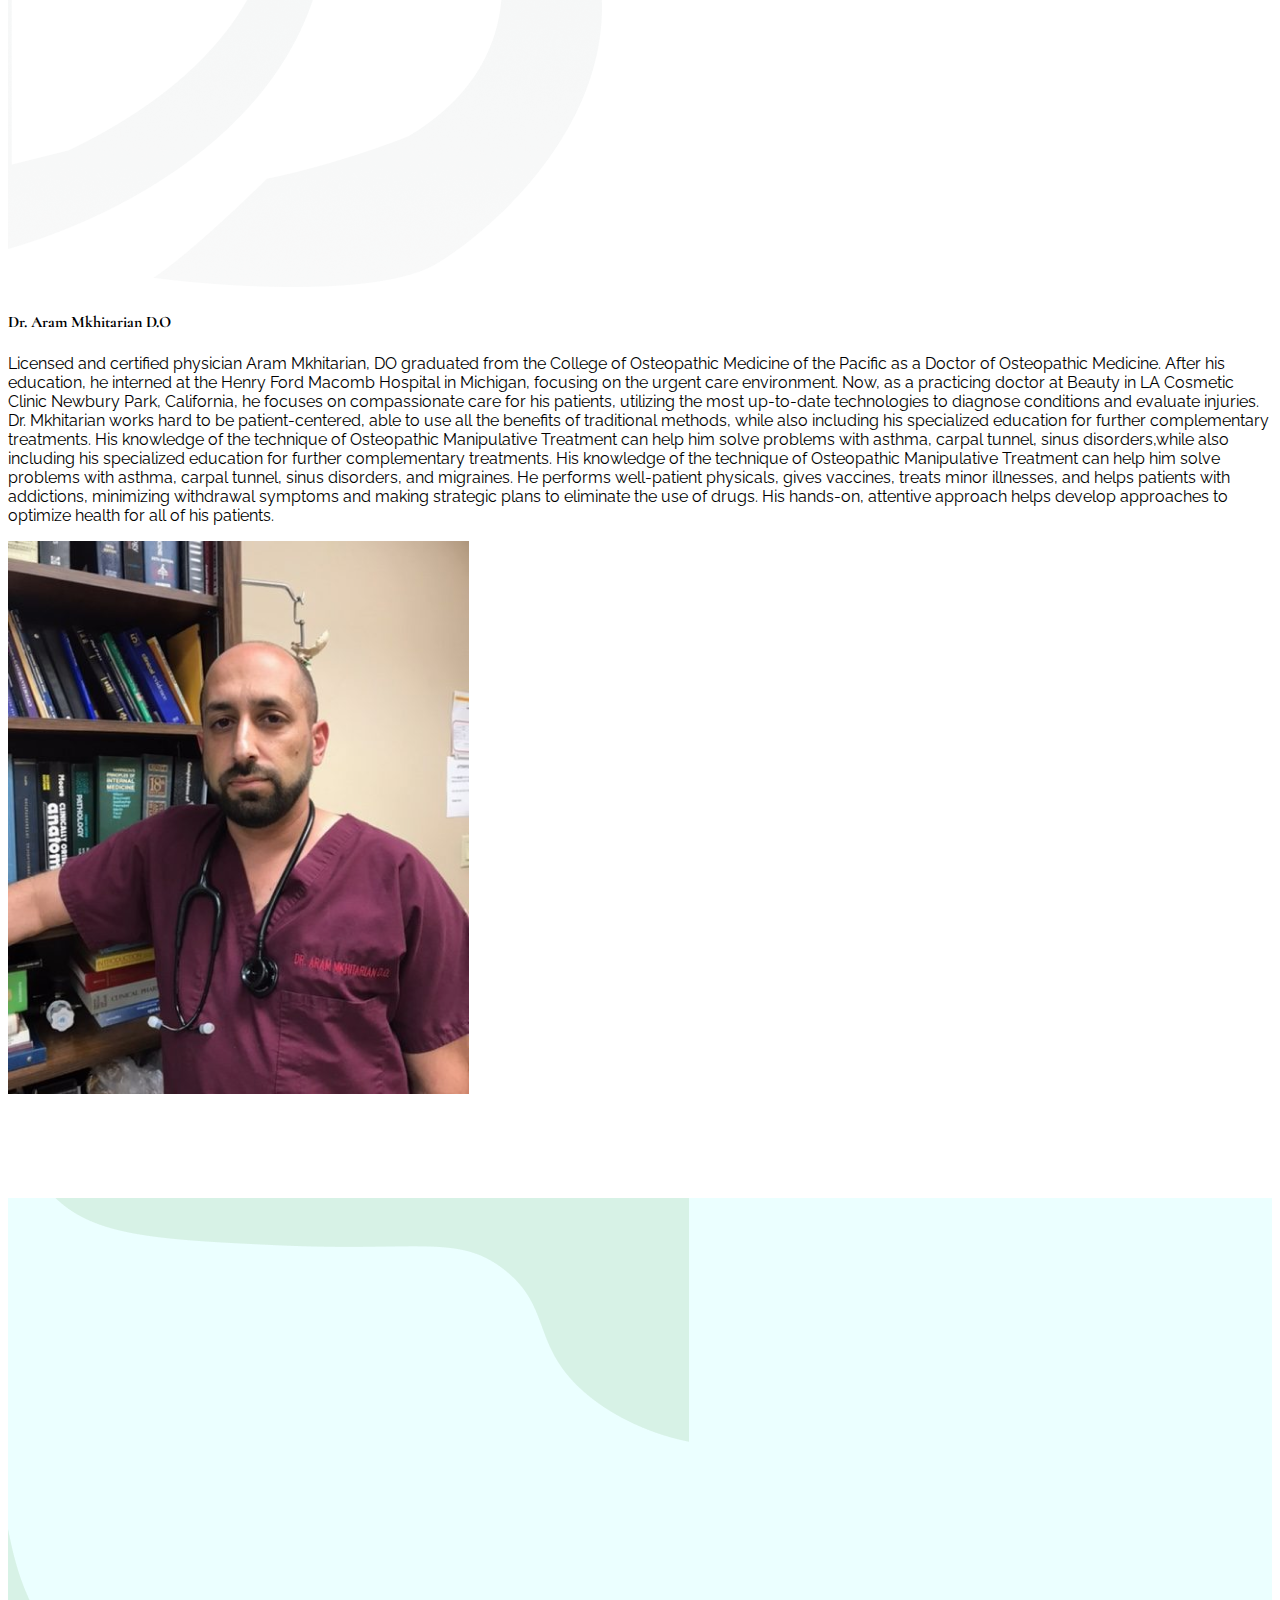
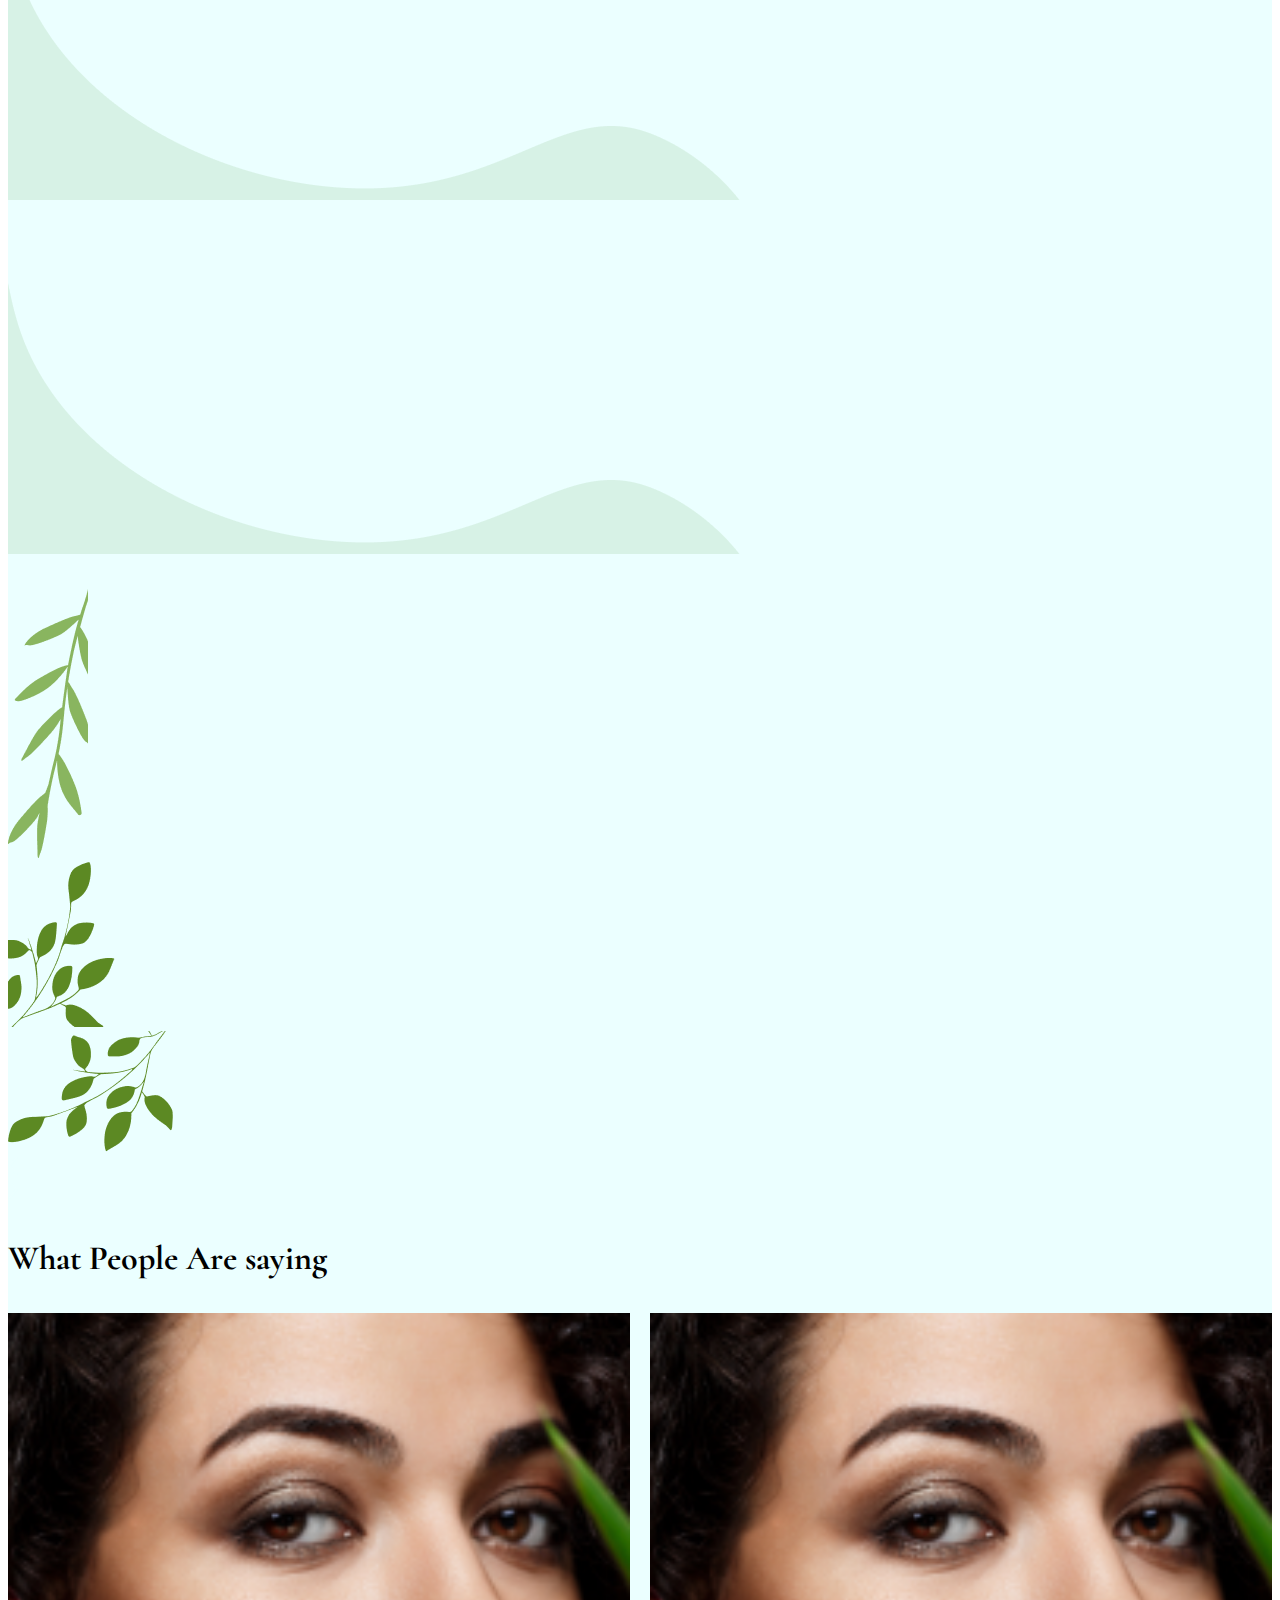
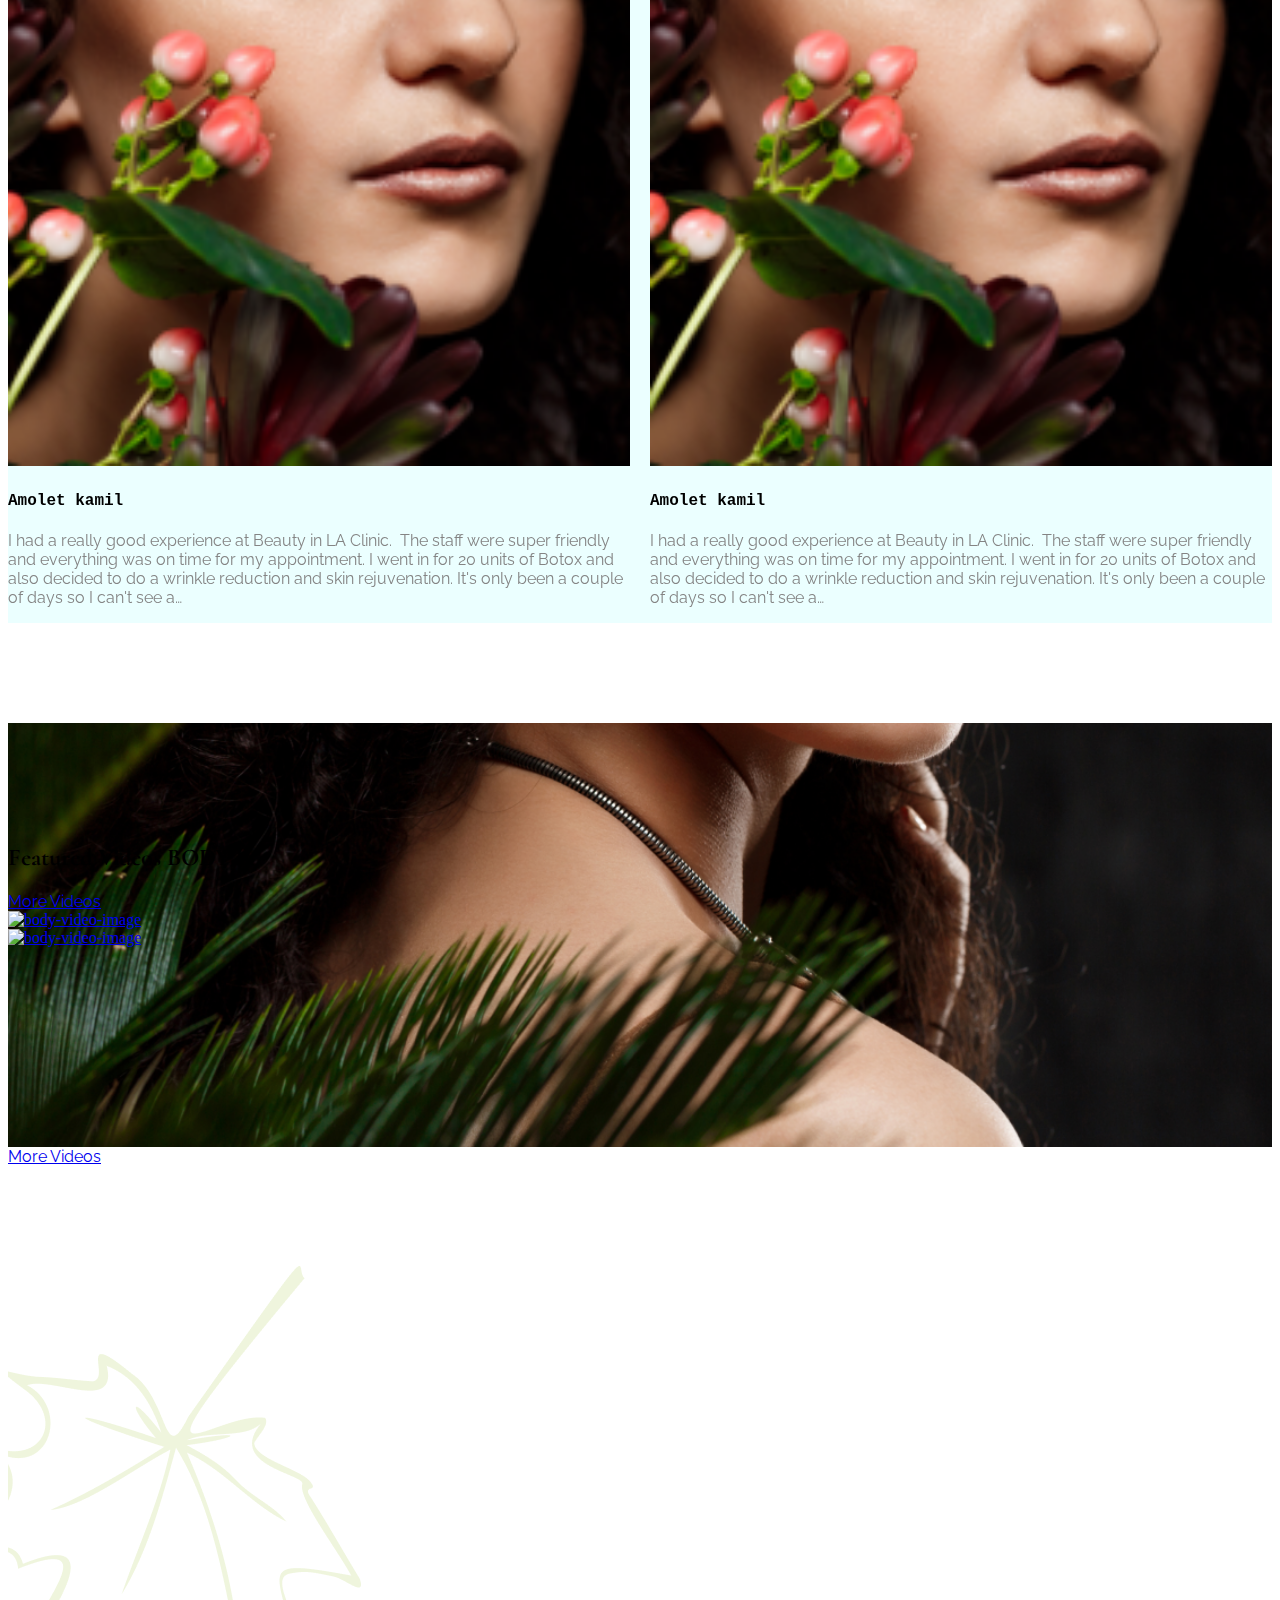
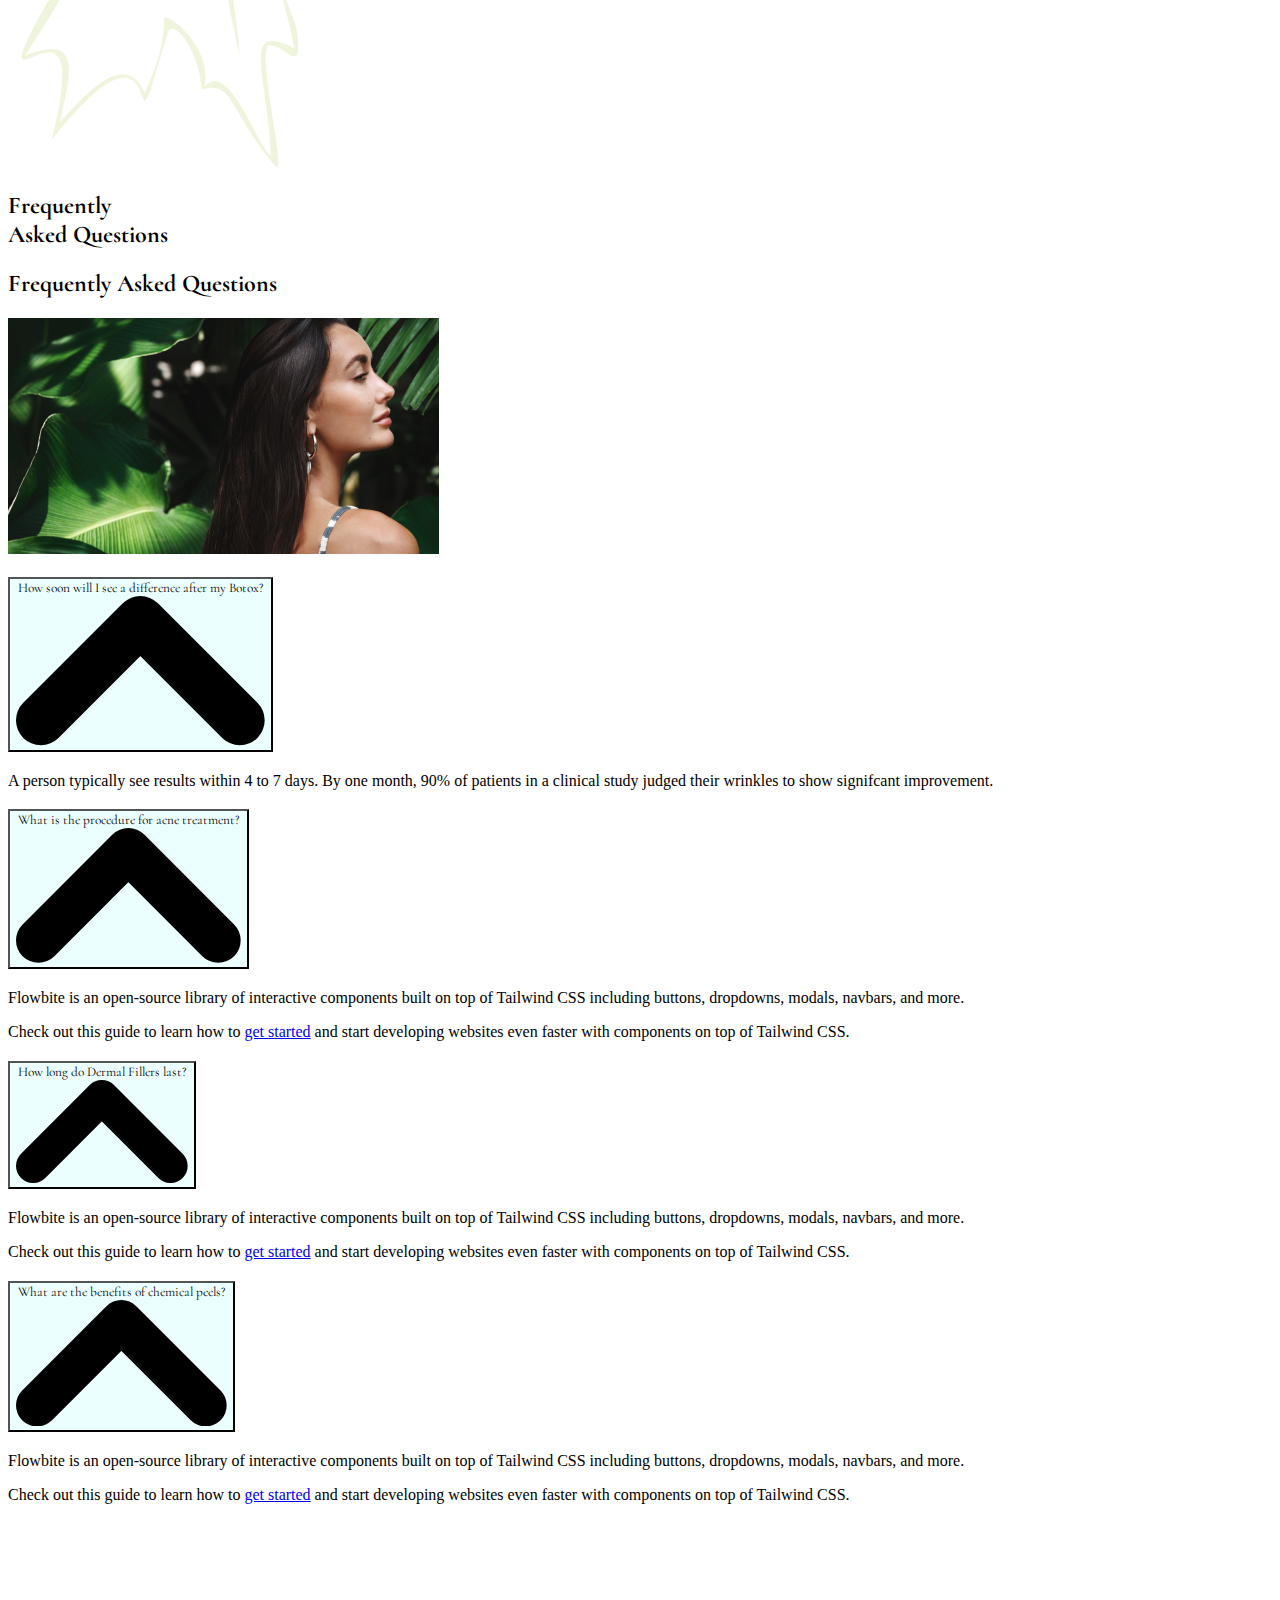
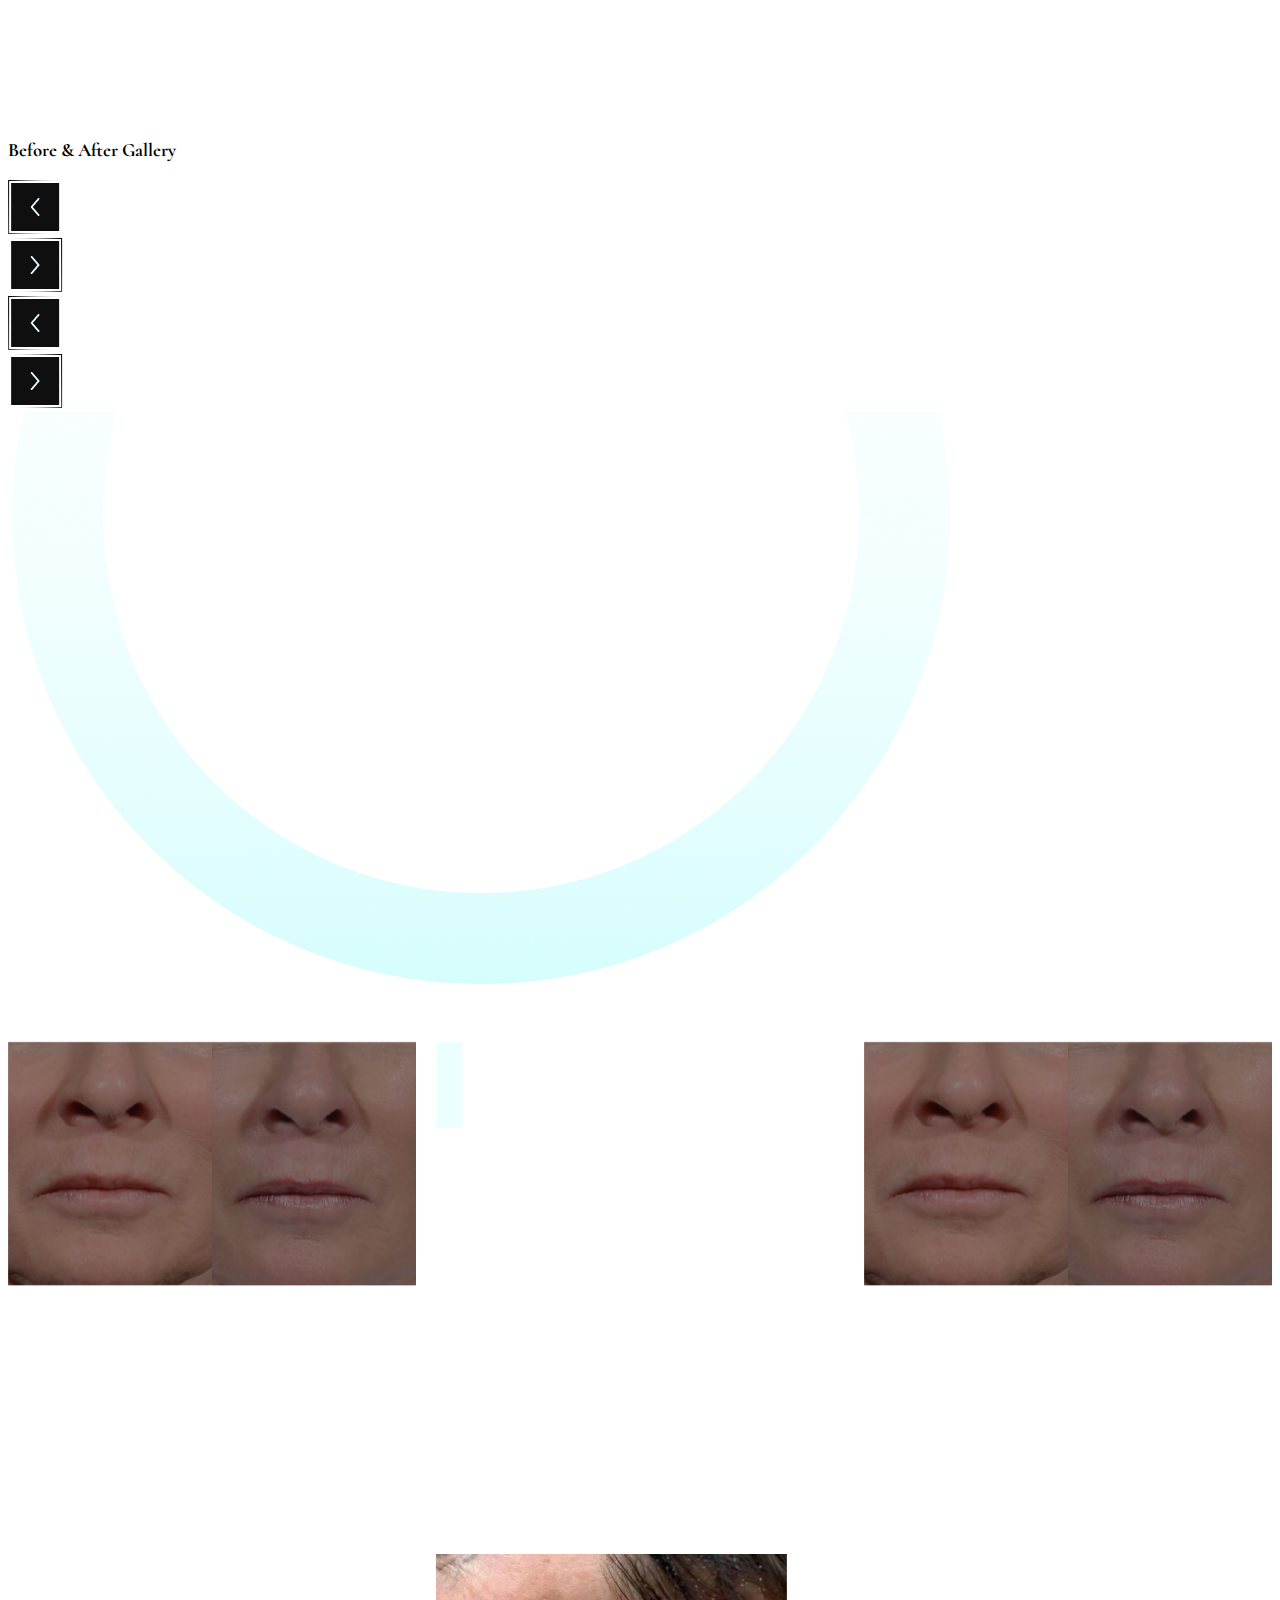
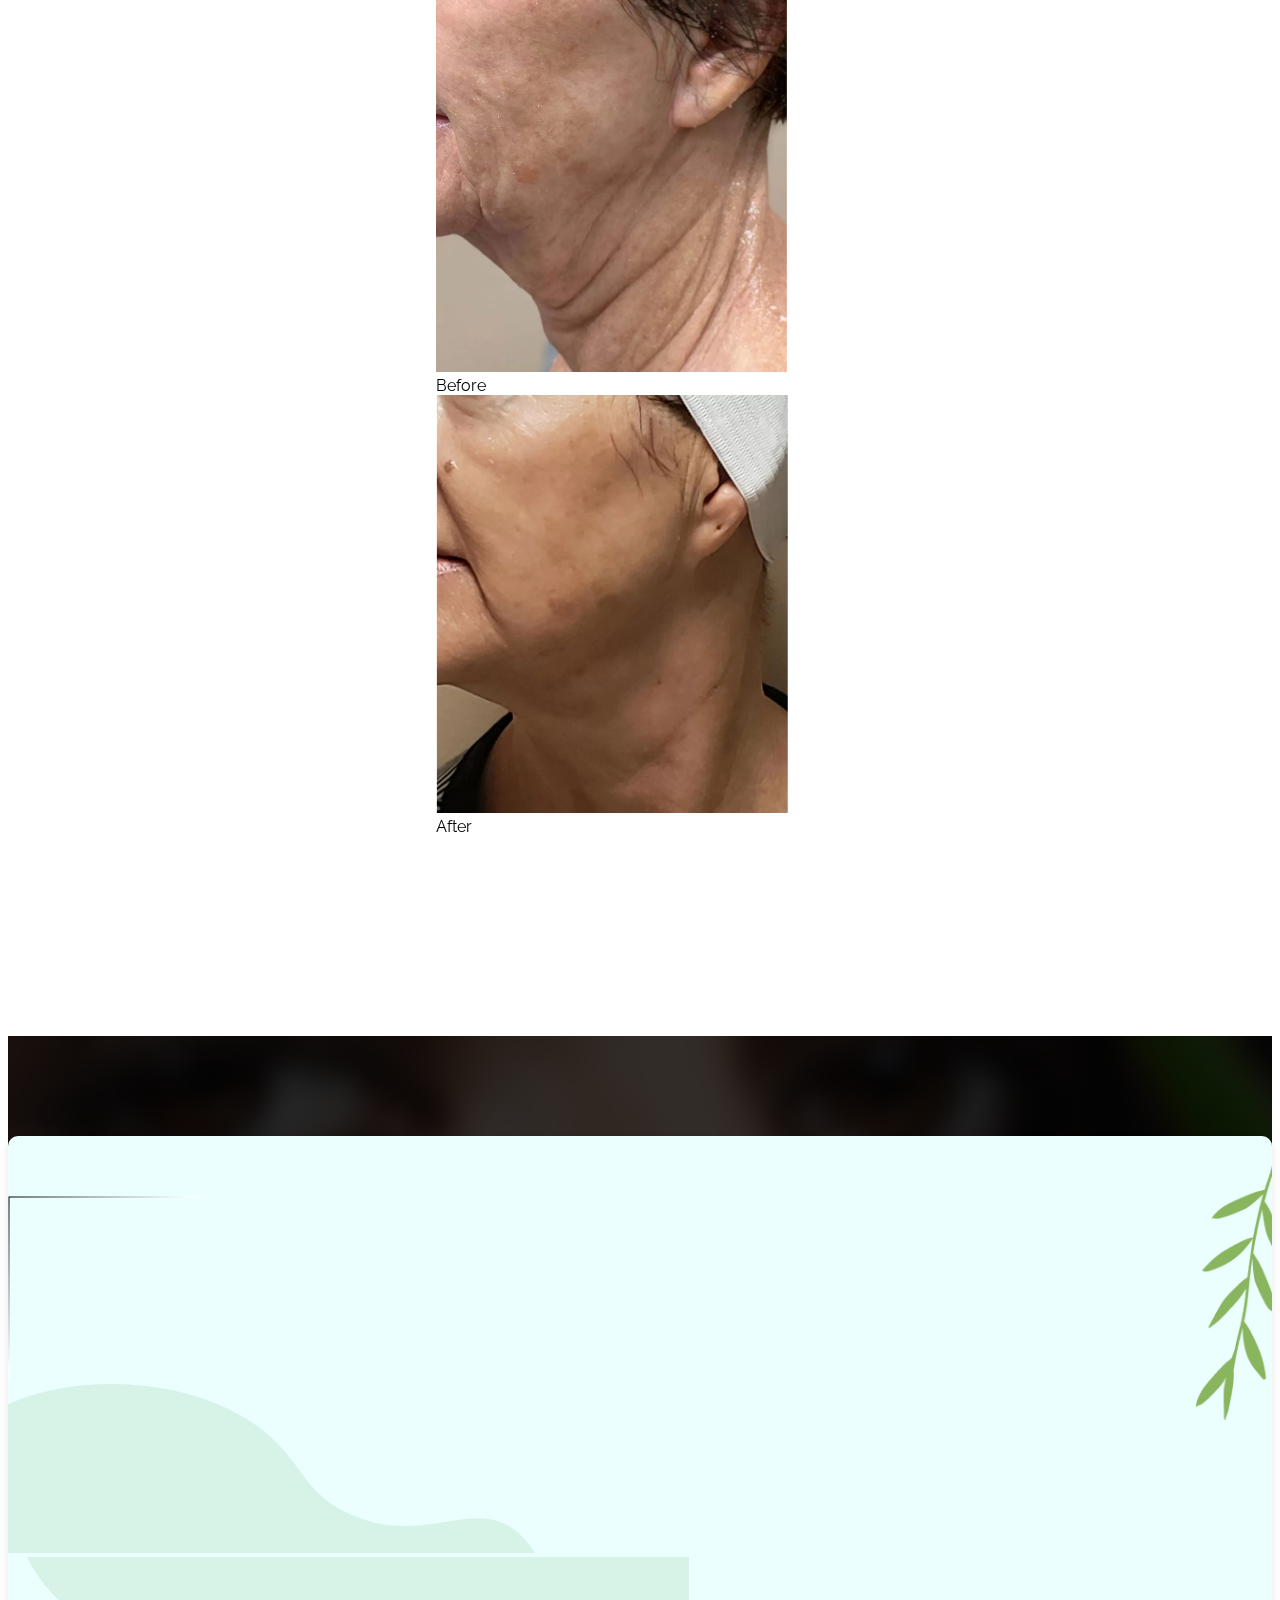
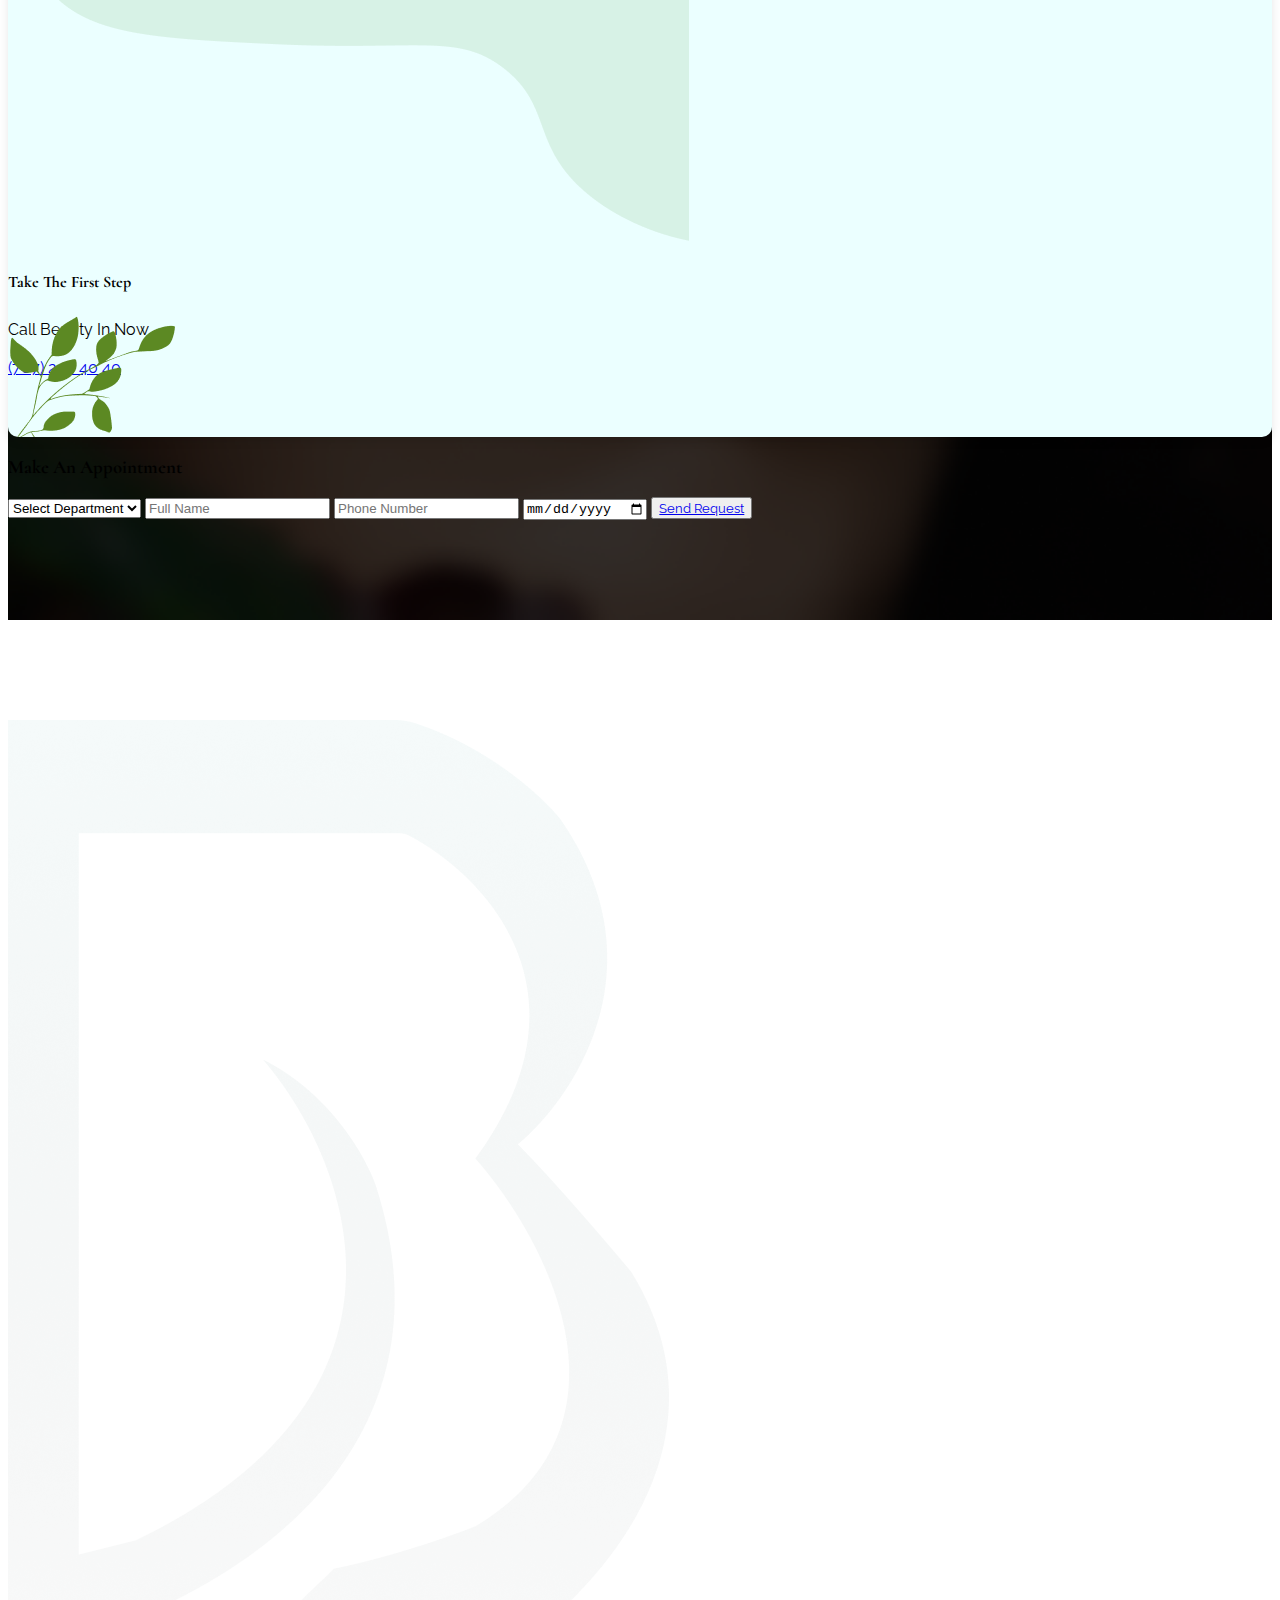
==== commit 1c8d7bba: "faqs complete" ====
--- a/index.html
+++ b/index.html
@@ -74,7 +74,7 @@
 
         <!-- main-banner  -->
         <div class="swiper-container3 overflow-hidden relative">
-          <div class="btn absolute z-50 bottom-[-80%] md:bottom-[25%] left-[10%] block">
+          <div class="btn absolute z-50 bottom-[4%] md:bottom-[4%] lg:bottom-[5%] xl:bottom-[25%] left-[5%] md:left-[12%] lg:left-[22%] xl:left-[10%]  block">
             <div class="flex items-center justify-center mt-4 space-x-4 relative items-center">
               <button id="swipers-button-next3" class="swipers-button-prev3 text-white text-lg disabled:opacity-50"><</button><img src="assets/images/arrow-line.png" alt="" class="max-w-full mt-1">
 
@@ -91,7 +91,7 @@
                                 <img src="assets/faceAdNecks-images/banner-vector.png" alt="main banner image">
                             </div>
                             <div class="container mx-auto flex justify-center mb-10">
-                                <div class="w-11/12 lg:w-8/12 xl:w-full ">
+                                <div class="w-11/12 lg:w-8/12 xl:w-10/12 2xl:w-full ">
                                     <div class="main-banner-container">
                                         <div class="w-full flex flex-row lg:flex-row justify-start relative items-center lg:items-start">
                                             <div class="star-background-image absolute top-[-6%] right-[15%] hidden lg:block">
@@ -390,22 +390,22 @@
         <section class="product cols-padding relative z-20 py-12">
             <div class="container mx-auto px-4">
               <div class="flex flex-wrap justify-center items-center">
-                <div class="w-full md:w-8/12 lg:w-7/12 block md:hidden">
+                <div class="w-full md:w-full lg:w-8/12 xl:w-7/12  block xl:hidden">
                     <div class="producttext-front flex flex-wrap justify-between gap-6 mb-1">
-                        <div class="w-full md:w-3/12 text-center md:text-start ">
+                        <div class="w-full md:w-3/12 lg:w-3/12 text-center md:text-start ">
                           <div class="product-text-1">
                             <h3 class="text-3xl border-b-2 border-gray-300 cormorant mb-4 font-bold">Careful <br><span class="font-normal">Production</span></h3>
                             <p class="text-color raleway">We never test products on animals and insects</p>
                           </div>
         
                         </div>
-                        <div class="w-full md:w-3/12 text-center md:text-start">
+                        <div class="w-full md:w-3/12 lg:w-3/12 text-center md:text-start">
                           <div class="product-text-1">
                             <h3 class="text-3xl border-b-2 border-gray-300 cormorant mb-4 font-bold">Self Decorative<br><span class="font-normal">Cosmetics</span></h3>
                             <p class="text-color raleway">We never test products on animals and insects</p>
                           </div>
                         </div>
-                        <div class="w-full md:w-3/12 text-center md:text-start mb-2 md:mb-0">
+                        <div class="w-full md:w-3/12 lg:w-3/12 text-center md:text-start mb-2 md:mb-0">
                           <div class="product-text-1">
                             <h3 class="text-3xl border-b-2 border-gray-300 cormorant mb-4 font-bold">A Product That<br><span class="font-normal">Suits You</span></h3>
                             <p class="text-color raleway">We never test products on animals and insects</p>
@@ -414,7 +414,7 @@
                       </div>
                  </div>
               
-                <div class="w-full md:w-4/12 lg:w-4/12 flex justify-center mb-8 md:mb-0">
+                <div class="w-full md:w-full lg:w-8/12 xl:w-4/12 flex justify-center mb-8 md:mb-0">
                   <div class="product-image">
                     <img src="assets/images/section-2-image.png" alt="product-image" class="w-full md:w-full lg:w-11/12">
                   </div>
@@ -427,7 +427,7 @@
                   
                   <div class="producttext-front flex flex-wrap md:flex-nowrap justify-between mb-1">
                     
-                    <div class="w-full md:w-3/12 text-start hidden md:block">
+                    <div class="w-full md:w-3/12 text-start hidden xl:block">
                       <div class="product-text-1">
                         <h3 class="text-3xl border-b-2 border-gray-300 cormorant mb-4 font-bold">Careful <br><span class="font-normal">Production</span></h3>
                         <p class="text-color raleway">We never test products on animals and insects</p>
@@ -435,7 +435,7 @@
                     </div>
                     
                    
-                    <div class="w-full md:w-3/12 text-start hidden md:block">
+                    <div class="w-full md:w-3/12 text-start hidden xl:block">
                       <div class="product-text-1">
                         <h3 class="text-3xl border-b-2 border-gray-300 cormorant mb-4 font-bold">Self Decorative<br><span class="font-normal">Cosmetics</span></h3>
                         <p class="text-color raleway">We never test products on animals and insects</p>
@@ -443,7 +443,7 @@
                     </div>
                     
                     
-                    <div class="w-full md:w-3/12 text-start hidden md:block">
+                    <div class="w-full md:w-3/12 text-start hidden xl:block">
                       <div class="product-text-1">
                         <h3 class="text-3xl border-b-2 border-gray-300 cormorant mb-4 font-bold">A Product That<br><span class="font-normal">Suits You</span></h3>
                         <p class="text-color raleway">We never test products on animals and insects</p>
@@ -487,7 +487,7 @@
                     <h4 class="text-2xl md:text-4xl font-bold mb-9 cormorant">Dr. Aram Mkhitarian D.O</h4>
                   </div>
                   <div class="detail-content">
-                    <p class="text-sm md:text-base text-gray-700 raleway  mt-2 md:mt-0 ">
+                    <p class="text-sm md:text-base text-gray-700 raleway line-clamp-none md:line-clamp-6	xl:line-clamp-none	  mt-2 md:mt-0 ">
                       Licensed and certified physician Aram Mkhitarian, DO graduated from the College of Osteopathic Medicine
                       of the Pacific as a Doctor of Osteopathic Medicine. After his education, he interned at the Henry Ford Macomb
                       Hospital in Michigan, focusing on the urgent care environment. Now, as a practicing doctor at Beauty in LA
@@ -650,7 +650,7 @@
                         </a>
                       </div>
                   </div>
-                  <div class="w-full  flex justify-center items-center block lg:hidden  mt-40 md:mt-64 ">
+                  <div class="w-full  flex justify-center items-center block lg:hidden mt-52 md:mt-40 lg:mt-64 lg:mt-0 ">
                     <a href="video.html" class="bg-cyan-200 hover:bg-cyan-300 text-black font-semibold py-2 px-4  raleway ">More Videos</a>
                 
                 </div>
@@ -739,7 +739,7 @@
                               </div>
   
                                   </div>
-                              </div>
+                          </div>
   
                               
   
@@ -749,6 +749,7 @@
               </div>
           </div>
         </section>
+
          <!-- gallery section / -->
         
          <section>
@@ -765,7 +766,7 @@
                           <img src="assets/images/gallery-button-1.png" alt="gallery button" class="max-w-full">
                         </div>
                       </div>
-                      <div class="gallery-button  justify-around absolute left-[42%] top-[1500%] flex lg:hidden">
+                      <div class="gallery-button  justify-around absolute left-[42%] md:left-[42%] top-[1500%] md:top-[1700%] flex lg:hidden">
                           <div class="swipers-button-prev1 text-white  mr-3">
                               <img src="assets/images/gallry-button.png" alt="gallery button" class="max-w-full">
                           </div>
@@ -778,7 +779,7 @@
   
                   <div class="w-full relative">
                       <div class="circle absolute top-[5%] left-[31%]">
-                        <img src="assets/images/section-8-middle-image.png" alt="gallery circle" class="w-9/12 hidden lg:block">
+                        <img src="assets/images/section-8-middle-image.png" alt="gallery circle" class="w-9/12 hidden xl:block">
                       </div>
                       <div class="swiper-container1">
                           <div class="swiper-wrapper flex items-center">
@@ -800,11 +801,11 @@
                                       </div>
                                       <div class="">
                                         <img src="assets/images/section-9-image-middle1.png" alt="Before Image" class=" shadow-md w-full">
-                                        <div class="absolute bottom-0 left-[3%] md:left-[0%] bg-black text-white text-sm px-3 py-1 raleway">Before</div>
+                                        <div class="absolute bottom-0 left-[3%]  md:left-[0%] bg-black text-white text-sm px-3 py-1 raleway hidden lg:block">Before</div>
                                       </div>
                                       <div class="">
                                         <img src="assets/images/section-9-middleimage2.png" alt="After Image" class=" shadow-md">
-                                        <div class="absolute bottom-0 right-[3.2%] md:right-[0%] bg-black text-white text-sm px-4 py-1 raleway">After</div>
+                                        <div class="absolute bottom-0 right-[3.2%] md:right-[0%] bg-black text-white text-sm px-4 py-1 raleway hidden lg:block">After</div>
                                       </div>
                                     </div>
                                   </div>
@@ -883,7 +884,7 @@
                             <div class="back-image absolute top-[4%] left-[2%]">
                                 <img src="assets/images/section-10-image1.png" alt="" class=" ">
                             </div>
-                            <div class="background-first absolute top-[70%] md:top-[50%] left-[-25%] w-full h-full">
+                            <div class="background-first absolute top-[70%] md:top-[50%] left-[-25%] md:hidden xl:block  w-full h-full">
                               <img src="assets/images/section-10-image2.png" alt="back image" class="w-9/12 ">
                             </div>
                             <div class="background-first absolute top-[0%] right-[-40%] w-full h-full">
@@ -953,7 +954,7 @@
                                         type="submit"
                                         class=" bg-cyan-200 text-black font-semibold  px-4 py-3 hover:bg-cyan-300 transition raleway"
                                     >
-                                        Send Request
+                                       <a href="faqs.html"> Send Request</a>
                                     </button>
                                 </form>
                             </div>
@@ -988,9 +989,9 @@
                 </div>
           
                
-                <div class="w-full lg:w-5/12 order-2 lg:order-1 mr-0 ">
+                <div class="w-full lg:w-5/12 order-2 lg:order-1 mr-0">
                   
-                  <div class="latest-first-section flex items-center mb-6">
+                  <div class="latest-first-section flex items-center mb-6 ">
                     <div class="leatest-image mr-4 w-30 h-30">
                       <img
                         src="assets/images/section-11-image1.png"
